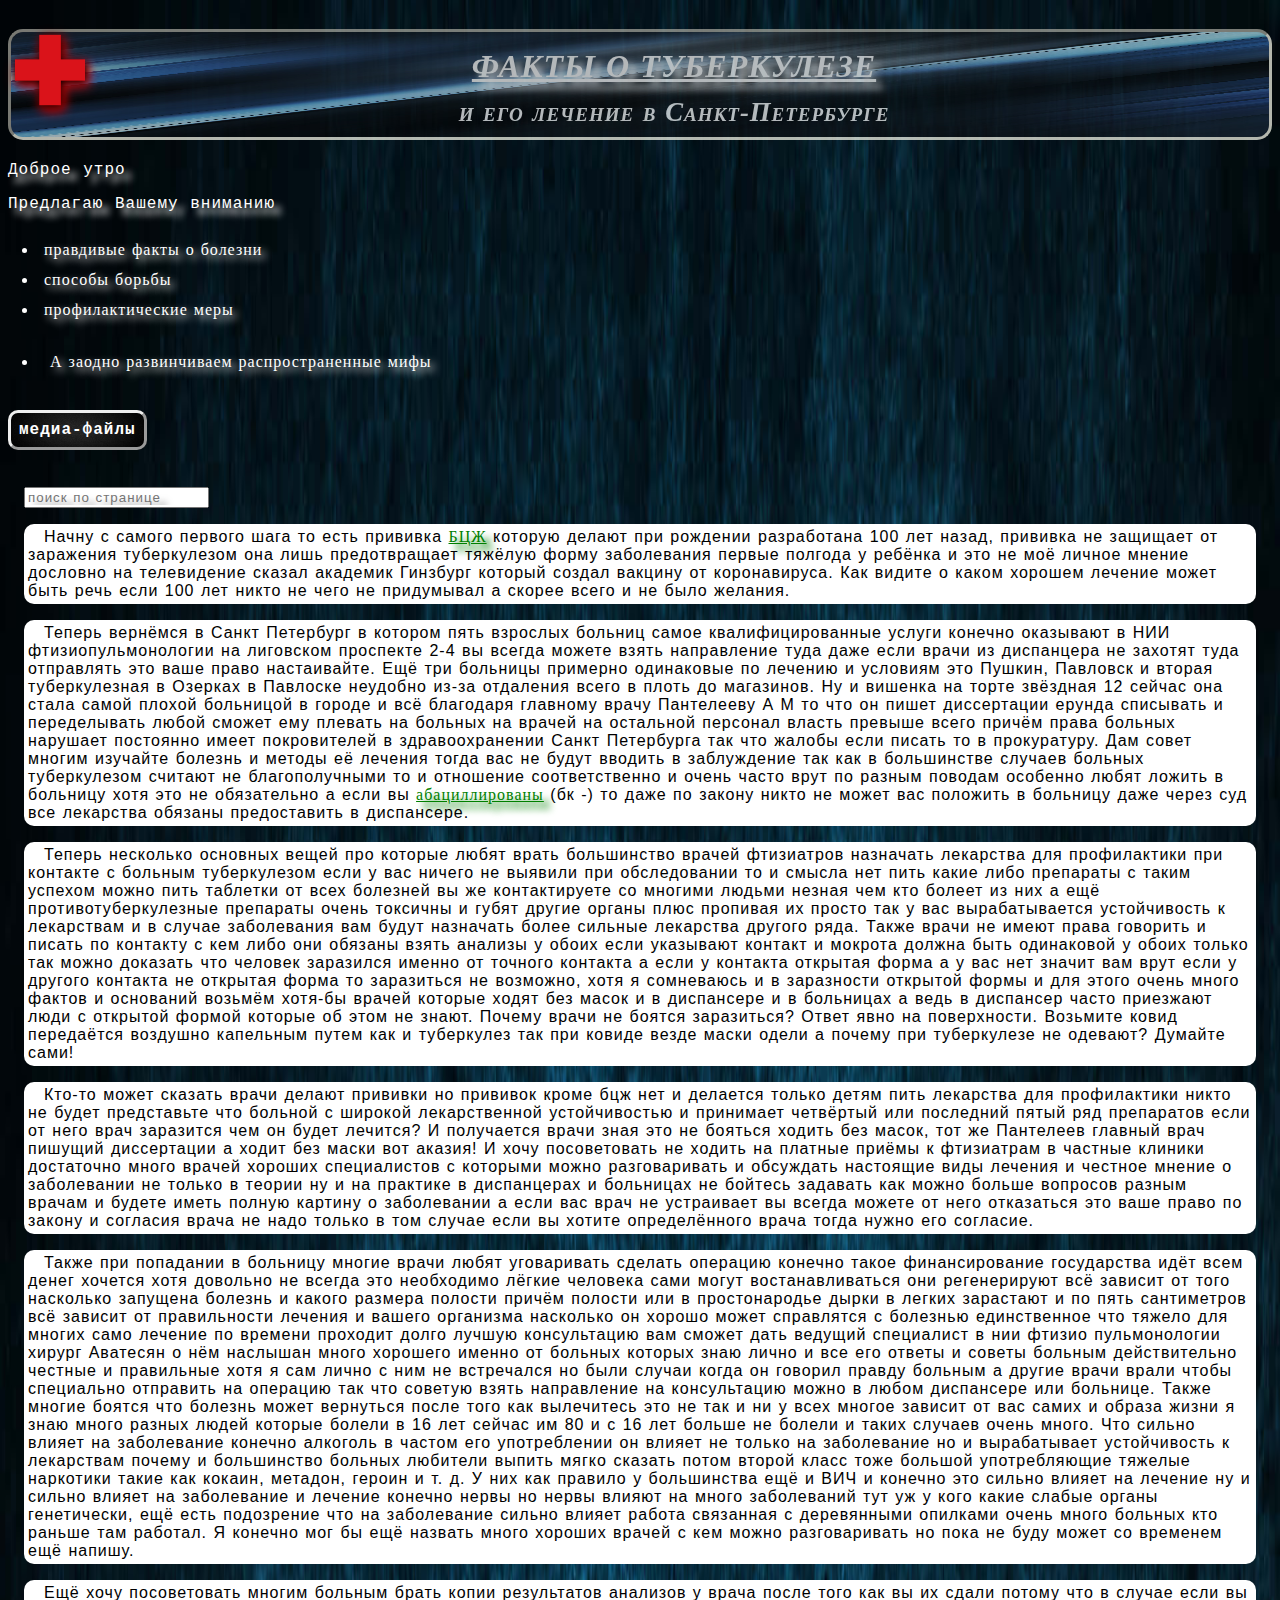
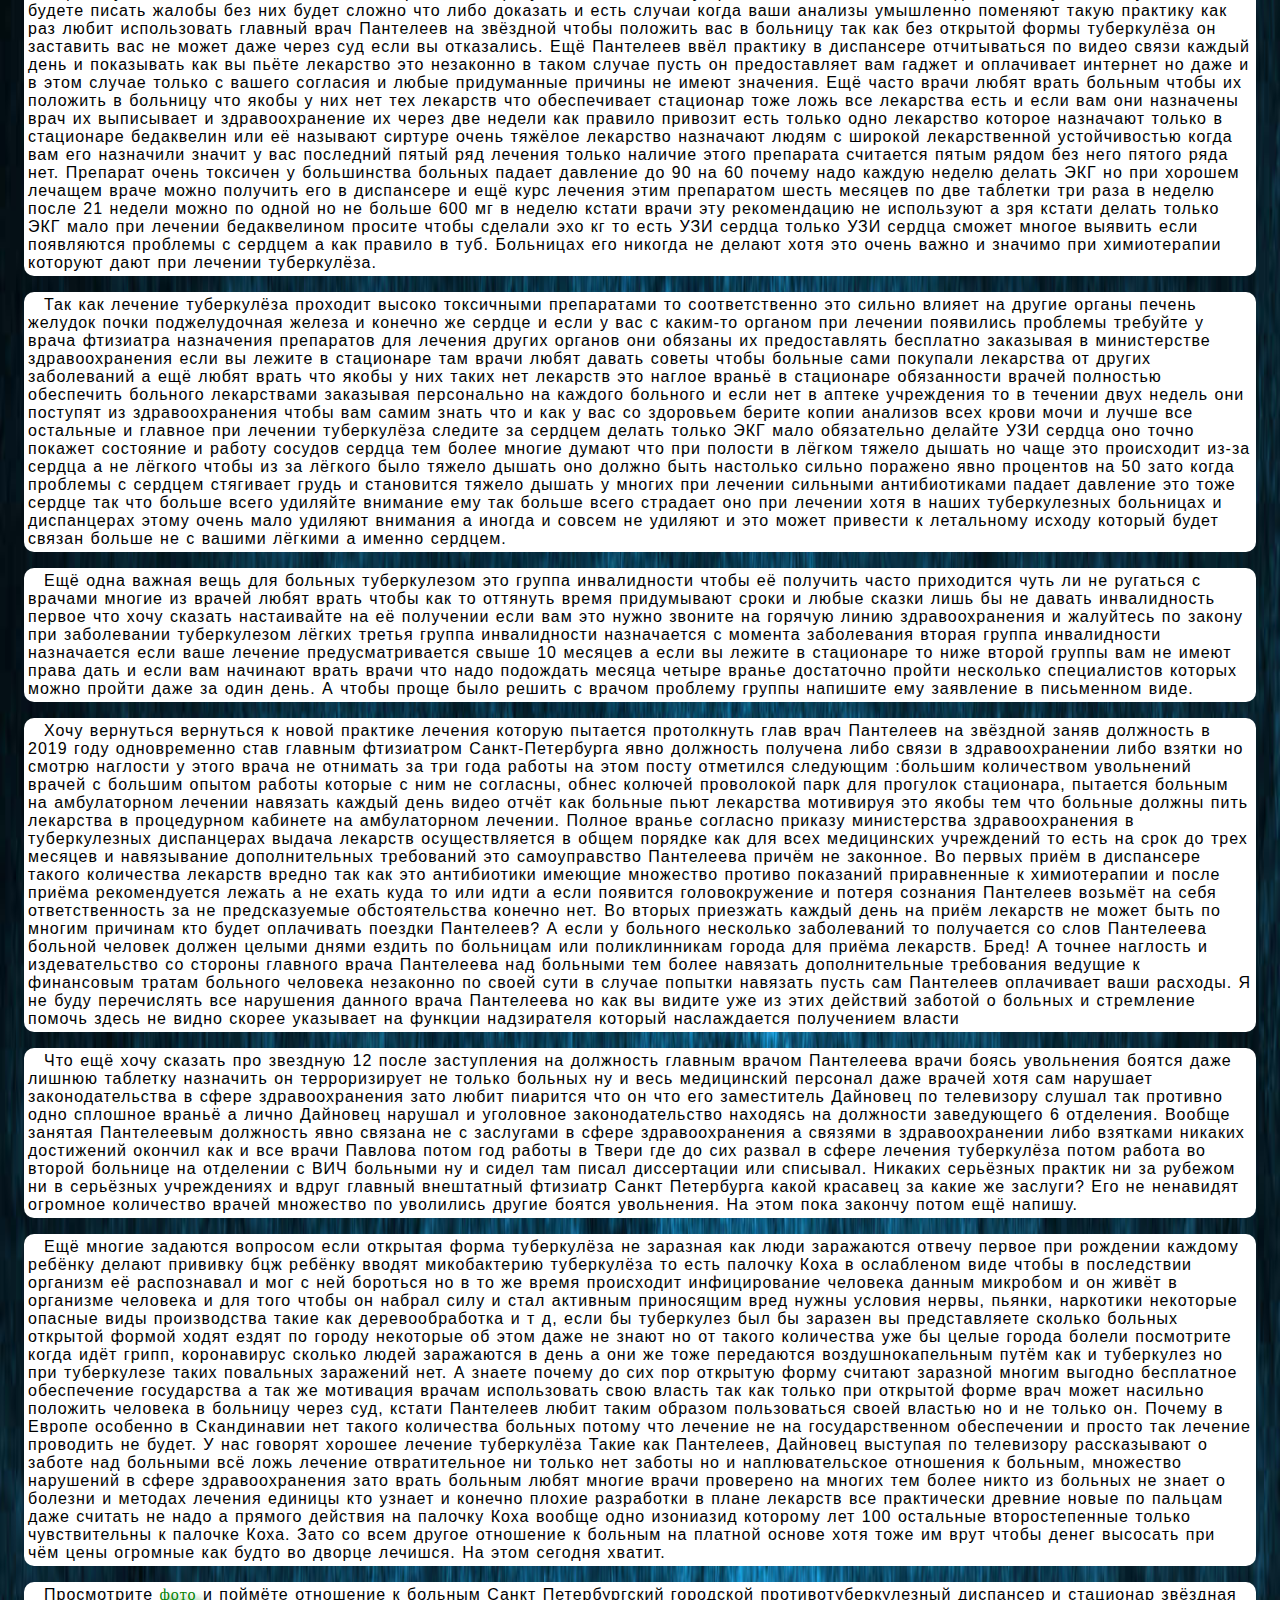
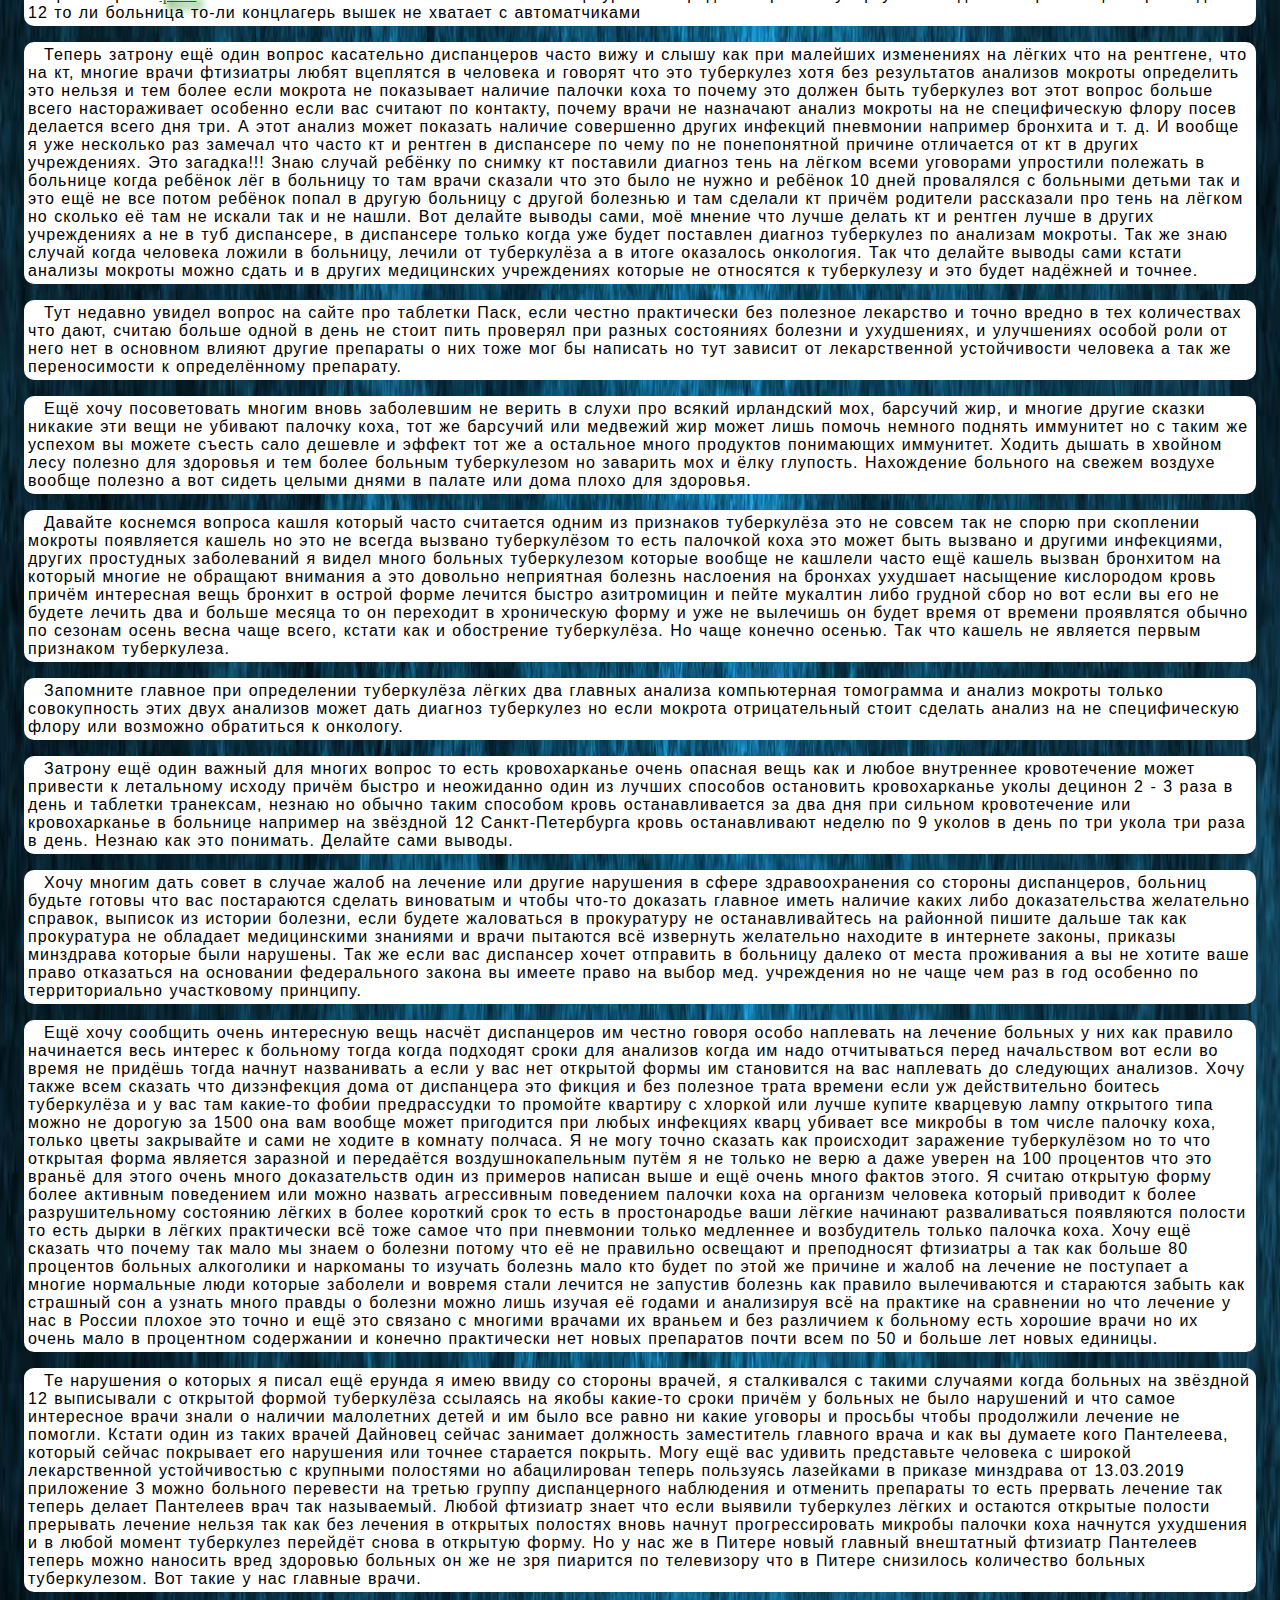
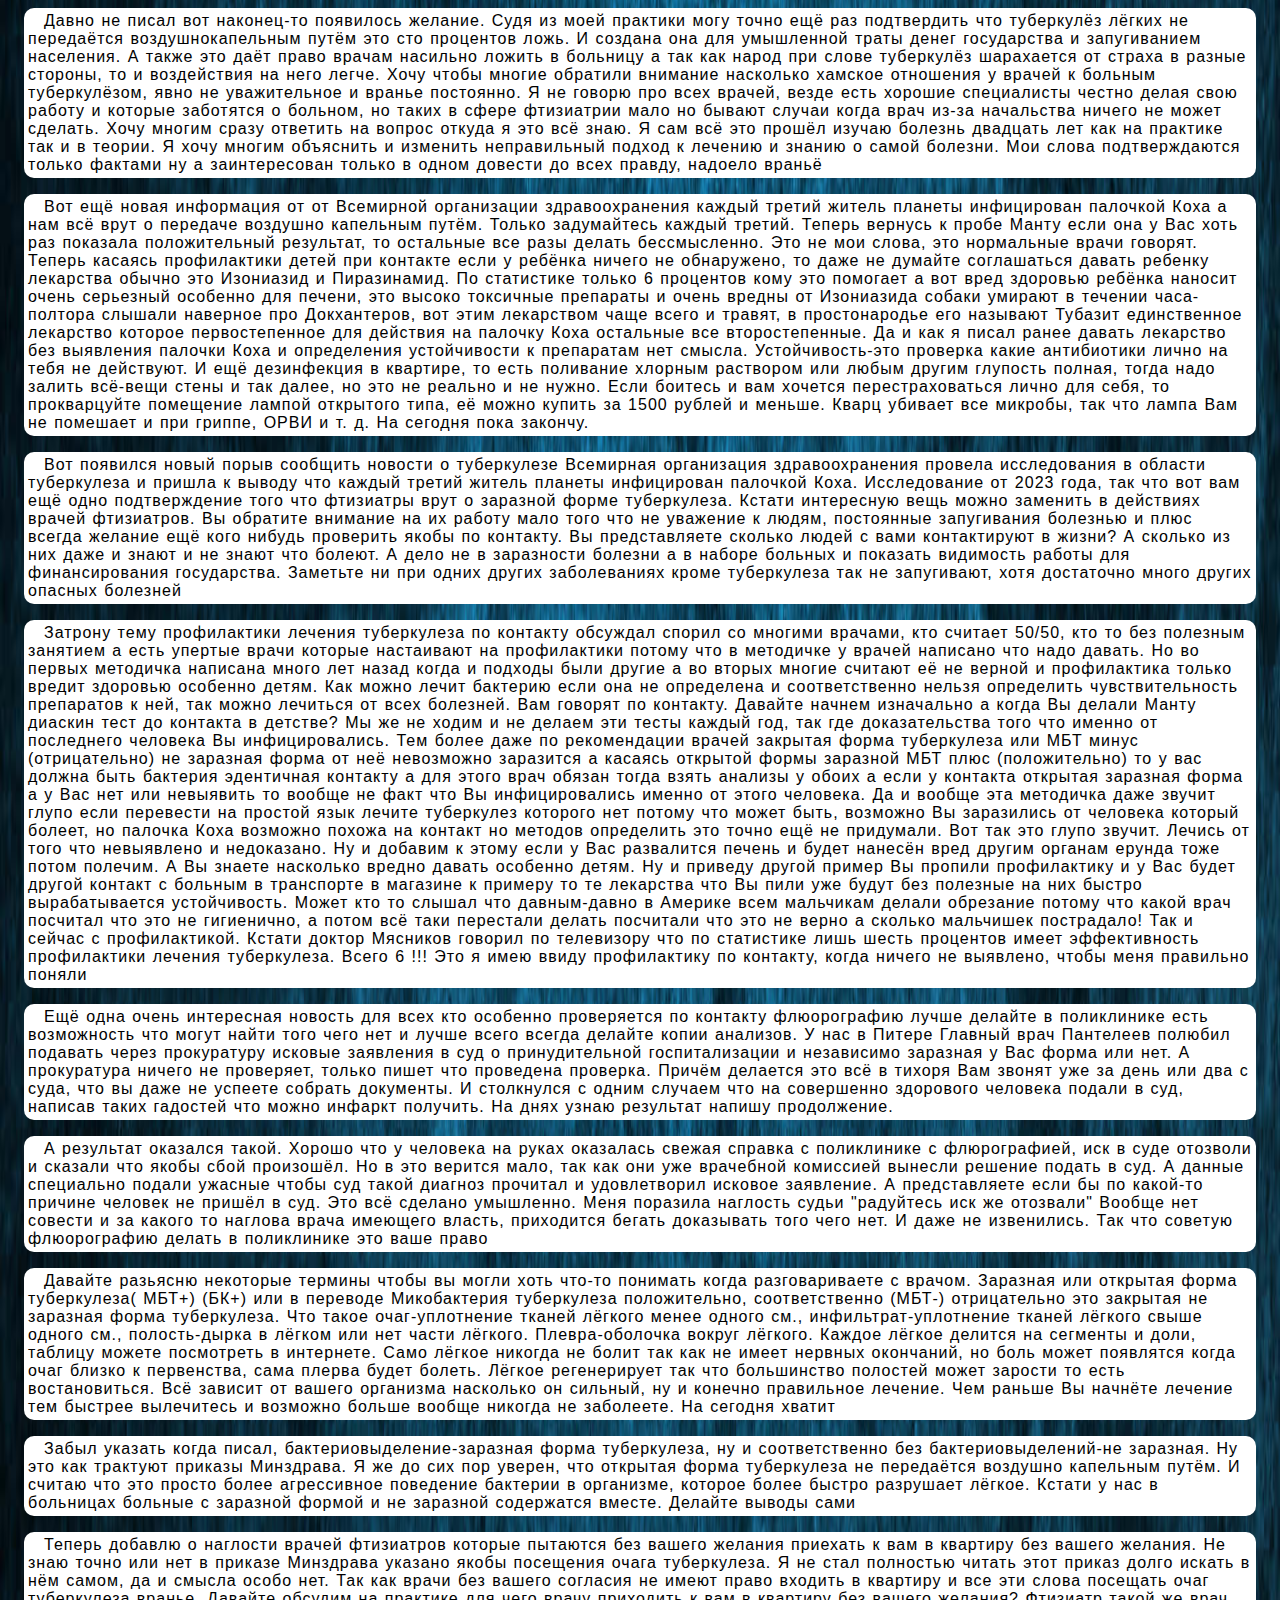
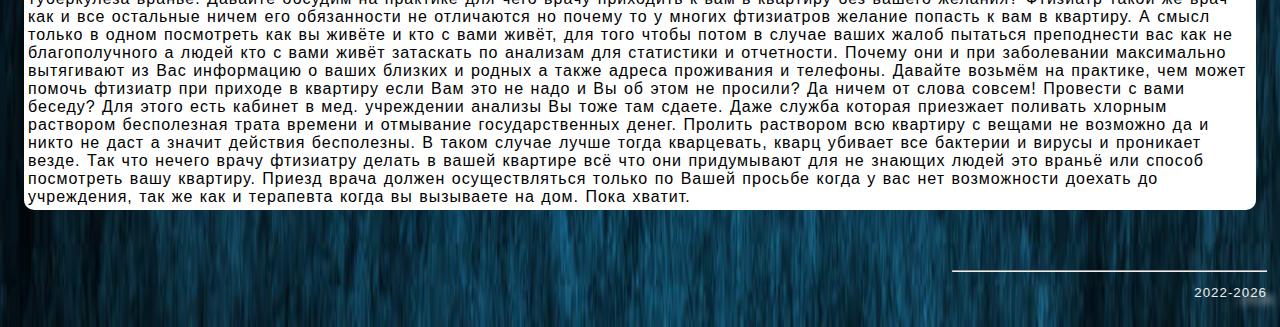
==== index.html @ d7660aae "repack0212" ====
<!DOCTYPE html>
<html lang="ru-RU">
<head>
<meta id= 'theme' name="theme-color" content="#012345" />
<meta charset="UTF-8" />
<meta name="robots" content="all" />
<meta name="viewport" content="width=device-width,initial-scale=1" /> 
<meta name="description" content="СПРАВОЧНЫЕ СВЕДЕНИЯ О ТУБЕРКУЛЕЗЕ" />
<meta name="keywords" content="туберкулез,правда,истина,болезнь,лечение,опыт" />
<link rel="icon" sizes="32x32" href="data:image/png;base64, /9j/2wBDAAEBAQEBAQEBAQEBAQEBAQICAQEBAQMCAgICAwMEBAMDAwMEBAYFBAQFBAMDBQcFBQYGBgYGBAUHBwcGBwYGBgb/2wBDAQEBAQEBAQMCAgMGBAMEBgYGBgYGBgYGBgYGBgYGBgYGBgYGBgYGBgYGBgYGBgYGBgYGBgYGBgYGBgYGBgYGBgb/wAARCAKkBLADAREAAhEBAxEB/8QAFgABAQEAAAAAAAAAAAAAAAAAAAsK/8QAGBABAAMBAAAAAAAAAAAAAAAAABpoqOb/xAAYAQEBAQEBAAAAAAAAAAAAAAAACAoHCf/EABwRAQAABwEAAAAAAAAAAAAAAAAXGWRmo6Tj5P/[base64]/S3PkbaLJzJTF1aPsJP1H9Lc+RtosnMlMXVo+wk/Uf0tz5G2iycyUxdWj7CT9R/S3PkbaLJzJTF1aPsJP1H9Lc+RtosnMlMXVo+wk/Uf0tz5G2iycyUxdWj7CT9R/S3PkbaLJzJTF1aPsJP1H9Lc+RtosnMlMXVo+wk/Uf0tz5G2iycyUxdWj7CT9R/S3PkbaLJzJTF1aPsJP1H9Lc+RtosnMlMXVo+wk/Uf0tz5G2iycyUxdWj7CT9R/S3PkbaLJzJTF1aPsJP1H9Lc+RtosnMlMXVo+wk/Uf0tz5G2iycyUxdWj7CT9R/S3PkbaLJzJTF1aPsJP1H9Lc+RtosnMlMXVo+wk/Uf0tz5G2iycyUxdWj7CT9R/S3PkbaLJzJTF1aPsawHeHjmAAAAAAAAAAAAAAAAAAAAAAAAAAAAAAAAAAAAAAAAAAAAAAAAAAAAAAAAAAAAAAAAAAAAAAAAAAAAAAAAAAAAAAAAAAAAAAAAAAAAAAAAAAAAAAAAAAAAAAAAAAAAAAAAAk/oPbGAAAAAAAAAAAAAAAAAAAFYBeDHOAAAAAAAAAAAAAAAAAAAAAAAAAAAAAAAAAAAAAAAAAAAAAAAAAAAAAAAAAAAAAAAAAAAAAAAAAAAAAAAAAAAAAAAAAAAAAAAAAAAAAAAAAAAAAAAAAAAAAAAAAAAAAAAAAk/oPbGAAAAAAAAAAAAAAAAAAAFYBeDHOAAAAAAAAAAAAAAAAAAAAAAAAAAAAAAAAAAAAAAAAAAAAAAAAAAAAAAAAAAAAAAAAAAAAAAAAAAAAAAAAAAAAAAAAAAAAAAAAAAAAAAAAAAAAAAAAAAAAAAAAAAAAAAAAAk/oPbGAAAAAAAAAAAAAAAAAAAFYBeDHOAAAAAAAAAAAAAAAAAAAAAAAAAAAAAAAAAAAAAAAAAAAAAAAAAAAAAAAAAAAAAAAAAAAAAAAAAAAAAAAAAAAAAAAAAAAAAAAAAAAAAAAAAAAAAAAAAAAAAAAAAAAAAAAAAk/oPbGAAAAAAAAAAAAAAAAAAAFYBeDHOAAAAAAAAAAAAAAAAAAAAAAAAAAAAAAAAAAAAAAAAAAAAAAAAAAAAAAAAAAAAAAAAAAAAAAAAAAAAAAAAAAAAAAAAAAAAAAAAAAAAAAAAAAAAAAAAAAAAAAAAAAAAAAAAAk/oPbGAAAAAAAAAAAAAAAAAAAFYBeDHOAAAAAAAAAAAAAAAAAAAAAAAAAAAAAAAAAAAAAAAAAAAAAAAAAAAAAAAAAAAAAAAAAAAAAAAAAAAAAAAAAAAAAAAAAAAAAAAAAAAAAAAAAAAAAAAAAAAAAAAAAAAAAAAAAk/oPbGAAAAAAAAAAAAAAAAAAAFYBeDHOAAAAAAAAAAAAAAAAAAAAAAAAAAAAAAAAAAAAAAAAAAAAAAAAAAAAAAAAAAAAAAAAAAAAAAAAAAAAAAAAAAAAAAAAAAAAAAAAAAAAAAAAAAAAAAAAAAAAAAAAAAAAAAAAAk/oPbGAAAAAAAAAAAAAAAAAAAFYBeDHOAAAAAAAAAAAAAAAAAAAAAAAAAAAAAAAAAAAAAAAAAAAAAAAAAAAAAAAAAAAAAAAAAAAAAAAAAAAAAAAAAAAAAAAAAAAAAAAAAAAAAAAAAAAAAAAAAAAAAAAAAAAAAAAAAk/oPbGAAAAAAAAAAAAAAAAAAAFYBeDHOAAAAAAAAAAAAAAAAAAAAAAAAAAAAAAAAAAAAAAAAAAAAAAAAAAAAAAAAAAAAAAAAAAAAAAAAAAAAAAAAAAAAAAAAAAAAAAAAAAAAAAAAAAAAAAAAAAAAAAAAAAAAAAAAAk/oPbGAAAAAAAAAAAAAAAAAAAFYBeDHOAAAAAAAAAAAAAAAAAAAAAAAAAAAAAAAAAAAAAAAAAAAAAAAAAAAAAAAAAAAAAAAAAAAAAAAAAAAAAAAAAAAAAAAAAAAAAAAAAAAAAAAAAAAAAAAAAAAAAAAAAAAAAAAAAk/oPbGAAAAAAAAAAAAAAAAAAAFYBeDHOAAAAAAAAAAAAAAAAAAAAAAAAAAAAAAAAAAAAAAAAAAAAAAAAAAAAAAAAAAAAAAAAAAAAAAAAAAAAAAAAAAAAAAAAAAAAAAAAAAAAAAAAAAAAAAAAAAAAAAAAAAAAAAAAAk/oPbGAAAAAAAAAAAAAAAAAAAFYBeDHOAAAAAAAAAAAAAAAAAAAAAAAAAAAAAAAAAAAAAAAAAAAAAAAAAAAAAAAAAAAAAAAAAAAAAAAAAAAAAAAAAAAAAAAAAAAAAAAAAAAAAAAAAAAAAAAAAAAAAAAAAAAAAAAAAk/oPbGAAAAAAAAAAAAAAAAAAAFYBeDHOAAAAAAAAAAAAAAAAAAAAAAAAAAAAAAAAAAAAAAAAAAAAAAAAAAAAAAAAAAAAAAAAAAAAAAAAAAAAAAAAAAAAAAAAAAAAAAAAAAAAAAAAAAAAAAAAAAAAAAAAAAAAAAAAAk/oPbGAAAAAAAAAAAAAAAAAAAFYBeDHOAAAAAAAAAAAAAAAAAAAAAAAAAAAAAAAAAAAAAAAAAAAAAAAAAAAAAAAAAAAAAAAAAAAAAAAAAAAAAAAAAAAAAAAAAAAAAAAAAAAAAAAAAAAAAAAAAAAAAAAAAAAAAAAAAk/oPbGAAAAAAAAAAAAAAAAAAAFYBeDHOAAAAAAAAAAAAAAAAAAAAAAAAAAAAAAAAAAAAAAAAAAAAAAAAAAAAAAAAAAAAAAAAAAAAAAAAAAAAAAAAAAAAAAAAAAAAAAAAAAAAAAAAAAAAAAAAAAAAAAAAAAAAAAAAAk/oPbGAAAAAAAAAAAAAAAAAAAFYBeDHOAAAAAAAAAAAAAAAAAAAAAAAAAAAAAAAAAAAAAAAAAAAAAAAAAAAAAAAAAAAAAAAAAAAAAAAAAAAAAAAAAAAAAAAAAAAAAAAAAAAAAAAAAAAAAAAAAAAAAAAAAAAAAAAAAk/oPbGAAAAAAAAAAAAAAAAAAAFYBeDHOAAAAAAAAAAAAAAAAAAAAAAAAAAAAAAAAAAAAAAAAAAAAAAAAAAAAAAAAAAAAAAAAAAAAAAAAAAAAAAAAAAAAAAAAAAAAAAAAAAAAAAAAAAAAAAAAAAAAAAAAAAAAAAAAAk/oPbGAAAAAAAAAAAAAAAAAAAFYBeDHOAAAAAAAAAAAAAAAAAAAAAAAAAAAAAAAAAAAAAAAAAAAAAAAAAAAAAAAAAAAAAAAAAAAAAAAAAAAAAAAAAAAAAAAAAAAAAAAAAAAAAAAAAAAAAAAAAAAAAAAAAAAAAAAAAk/oPbGAAAAAAAAAAAAAAAAAAAFYBeDHOAAAAAAAAAAAAAAAAAAAAAAAAAAAAAAAAAAAAAAAAAAAAAAAAAAAAAAAAAAAAAAAAAAAAAAAAAAAAAAAAAAAAAAAAAAAAAAAAAAAAAAAAAAAAAAAAAAAAAAAAAAAAAAAAAk/oPbGAAAAAAAAAAAAAAAAAAAFYBeDHOAAAAAAAAAAAAAAAAAAAAAAAAAAAAAAAAAAAAAAAAAAAAAAAAAAAAAAAAAAAAAAAAAAAAAAAAAAAAAAAAAAAAAAAAAAAAAAAAAAAAAAAAAAAAAAAAAAAAAAAAAAAAAAAAAk/oPbGAAAAAAAAAAAAAAAAAAAFYBeDHOAAAAAAAAAAAAAAAAAAAAAAAAAAAAAAAAAAAAAAAAAAAAAAAAAAAAAAAAAAAAAAAAAAAAAAAAAAAAAAAAAAAAAAAAAAAAAAAAAAAAAAAAAAAAAAAAAAAAAAAAAAAAAAAAAk/oPbGAAAAAAAAAAAAAAAAAAAFYBeDHOAAAAAAAAAAAAAAAAAAAAAAAAAAAAAAAAAAAAAAAAAAAAAAAAAAAAAAAAAAAAAAAAAAAAAAAAAAAAAAAAAAAAAAAAAAAAAAAAAAAAAAAAAAAAAAAAAAAAAAAAAAAAAAAAAk/oPbGAAAAAAAAAAAAAAAAAAAFYBeDHOAAAAAAAAAAAAAAAAAAAAAAAAAAAAAAAAAAAAAAAAAAAAAAAAAAAAAAAAAAAAAAAAAAAAAAAAAAAAAAAAAAAAAAAAAAAAAAAAAAAAAAAAAAyfyfqP6W59weNtFk5vYyUxdWj7CT9R/S3PkbaLJzJTF1aPsJP1H9Lc+RtosnMlMXVo+wk/Uf0tz5G2iycyUxdWj7CT9R/S3PkbaLJzJTF1aPsJP1H9Lc+RtosnMlMXVo+wk/Uf0tz5G2iycyUxdWj7CT9R/S3PkbaLJzJTF1aPsJP1H9Lc+RtosnMlMXVo+wk/Uf0tz5G2iycyUxdWj7CT9R/S3PkbaLJzJTF1aPsJP1H9Lc+RtosnMlMXVo+wk/Uf0tz5G2iycyUxdWj7CT9R/S3PkbaLJzJTF1aPsJP1H9Lc+RtosnMlMXVo+wk/Uf0tz5G2iycyUxdWj7CT9R/S3PkbaLJzJTF1aPsJP1H9Lc+RtosnMlMXVo+wk/Uf0tz5G2iycyUxdWj7CT9R/S3PkbaLJzJTF1aPsJP1H9Lc+RtosnMlMXVo+wk/Uf0tz5G2iycyUxdWj7CT9R/S3PkbaLJzJTF1aPsZP3B3sYAAAAAAAAAAAAAAAAAAA1gSfqP6W593iNtFk5vHOUxdWj7CT9R/S3PkbaLJzJTF1aPsJP1H9Lc+RtosnMlMXVo+wk/Uf0tz5G2iycyUxdWj7CT9R/S3PkbaLJzJTF1aPsJP1H9Lc+RtosnMlMXVo+wk/Uf0tz5G2iycyUxdWj7CT9R/S3PkbaLJzJTF1aPsJP1H9Lc+RtosnMlMXVo+wk/Uf0tz5G2iycyUxdWj7CT9R/S3PkbaLJzJTF1aPsJP1H9Lc+RtosnMlMXVo+wk/Uf0tz5G2iycyUxdWj7CT9R/S3PkbaLJzJTF1aPsJP1H9Lc+RtosnMlMXVo+wk/Uf0tz5G2iycyUxdWj7CT9R/S3PkbaLJzJTF1aPsJP1H9Lc+RtosnMlMXVo+wk/Uf0tz5G2iycyUxdWj7CT9R/S3PkbaLJzJTF1aPsJP1H9Lc+RtosnMlMXVo+wk/Uf0tz5G2iycyUxdWj7CT9R/S3PkbaLJzJTF1aPsawHeHjmAAAAAAAAAAAAAAAAAAAAAAAAAAAAAAAAAAAAAAAAAAAAAAAAAAAAAAAAAAAAAAAAAAAAAAAAAAAAAAAAAAAk/oPbGAAAAAAAAAAAAAAAAAAAAAAAAAAAAAAAAAAAAAAAAAAAAAAAAAAAAAAAAAAAAAAAAAFYBeDHOAAAAAAAAAAAAAAAAAAAAAAAAAAAAAAAAAAAAAAAAAAAAAAAAAAAAAAAAAAAAAAAAAAAAAAAAAAAAAAAAAAAk/oPbGAAAAAAAAAAAAAAAAAAAAAAAAAAAAAAAAAAAAAAAAAAAAAAAAAAAAAAAAAAAAAAAAAFYBeDHOAAAAAAAAAAAAAAAAAAAAAAAAAAAAAAAAAAAAAAAAAAAAAAAAAAAAAAAAAAAAAAAAAAAAAAAAAAAAAAAAAAAk/oPbGAAAAAAAAAAAAAAAAAAAAAAAAAAAAAAAAAAAAAAAAAAAAAAAAAAAAAAAAAAAAAAAAAFYBeDHOAAAAAAAAAAAAAAAAAAAAAAAAAAAAAAAAAAAAAAAAAAAAAAAAAAAAAAAAAAAAAAAAAAAAAAAAAAAAAAAAAAAk/oPbGAAAAAAAAAAAAAAAAAAAAAAAAAAAAAAAAAAAAAAAAAAAAAAAAAAAAAAAAAAAAAAAAAFYBeDHOAAAAAAAAAAAAAAAAAAAAAAAAAAAAAAAAAAAAAAAAAAAAAAAAAAAAAAAAAAAAAAAAAAAAAAAAAAAAAAAAAAAk/oPbGAAAAAAAAAAAAAAAAAAAAAAAAAAAAAAAAAAAAAAAAAAAAAAAAAAAAAAAAAAAAAAAAAFYBeDHOAAAAAAAAAAAAAAAAAAAAAAAAAAAAAAAAAAAAAAAAAAAAAAAAAAAAAAAAAAAAAAAAAAAAAAAAAAAAAAAAAAAk/oPbGAAAAAAAAAAAAAAAAAAAAAAAAAAAAAAAAAAAAAAAAAAAAAAAAAAAAAAAAAAAAAAAAAFYBeDHOAAAAAAAAAAAAAAAAAAAAAAAAAAAAAAAAAAAAAAAAAAAAAAAAAAAAAAAAAAAAAAAAAAAAAAAAAAAAAAAAAAAk/oPbGAAAAAAAAAAAAAAAAAAAAAAAAAAAAAAAAAAAAAAAAAAAAAAAAAAAAAAAAAAAAAAAAAFYBeDHOAAAAAAAAAAAAAAAAAAAAAAAAAAAAAAAAAAAAAAAAAAAAAAAAAAAAAAAAAAAAAAAAAAAAAAAAAAAAAAAAAAAk/oPbGAAAAAAAAAAAAAAAAAAAAAAAAAAAAAAAAAAAAAAAAAAAAAAAAAAAAAAAAAAAAAAAAAFYBeDHOAAAAAAAAAAAAAAAAAAAAAAAAAAAAAAAAAAAAAAAAAAAAAAAAAAAAAAAAAAAAAAAAAAAAAAAAAAAAAAAAAAAk/oPbGAAAAAAAAAAAAAAAAAAAAAAAAAAAAAAAAAAAAAAAAAAAAAAAAAAAAAAAAAAAAAAAAAFYBeDHOAAAAAAAAAAAAAAAAAAAAAAAAAAAAAAAAAAAAAAAAAAAAAAAAAAAAAAAAAAAAAAAAAAAAAAAAAAAAAAAAAAAk/oPbGAAAAAAAAAAAAAAAAAAAAAAAAAAAAAAAAAAAAAAAAAAAAAAAAAAAAAAAAAAAAAAAAAFYBeDHOAAAAAAAAAAAAAAAAAAAAAAAAAAAAAAAAAAAAAAAAAAAAAAAAAAAAAAAAAAAAAAAAAAAAAAAAAAAAAAAAAAAk/oPbGAAAAAAAAAAAAAAAAAAAAAAAAAAAAAAAAAAAAAAAAAAAAAAAAAAAAAAAAAAAAAAAAAFYBeDHOAAAAAAAAAAAAAAAAAAAAAAAAAAAAAAAAAAAAAAAAAAAAAAAAAAAAAAAAAAAAAAAAAAAAAAAAAAAAAAAAAAAk/oPbGAAAAAAAAAAAAAAAAAAAAAAAAAAAAAAAAAAAAAAAAAAAAAAAAAAAAAAAAAAAAAAAAAFYBeDHOAAAAAAAAAAAAAAAAAAAAAAAAAAAAAAAAAAAAAAAAAAAAAAAAAAAAAAAAAAAAAAAAAAAAAAAAAAAAAAAAAAAk/oPbGAAAAAAAAAAAAAAAAAAAAAAAAAAAAAAAAAAAAAAAAAAAAAAAAAAAAAAAAAAAAAAAAAFYBeDHOAAAAAAAAAAAAAAAAAAAAAAAAAAAAAAAAAAAAAAAAAAAAAAAAAAAAAAAAAAAAAAAAAAAAAAAAAAAAAAAAAAAk/oPbGAAAAAAAAAAAAAAAAAAAAAAAAAAAAAAAAAAAAAAAAAAAAAAAAAAAAAAAAAAAAAAAAAFYBeDHOAAAAAAAAAAAAAAAAAAAAAAAAAAAAAAAAAAAAAAAAAAAAAAAAAAAAAAAAAAAAAAAAAAAAAAAAAAAAAAAAAAAk/oPbGAAAAAAAAAAAAAAAAAAAAAAAAAAAAAAAAAAAAAAAAAAAAAAAAAAAAAAAAAAAAAAAAAFYBeDHOAAAAAAAAAAAAAAAAAAAAAAAAAAAAAAAAAAAAAAAAAAAAAAAAAAAAAAAAAAAAAAAAAAAAAAAAAAAAAAAAAAAk/oPbGAAAAAAAAAAAAAAAAAAAAAAAAAAAAAAAAAAAAAAAAAAAAAAAAAAAAAAAAAAAAAAAAAFYBeDHOAAAAAAAAAAAAAAAAAAAAAAAAAAAAAAAAAAAAAAAAAAAAAAAAAAAAAAAAAAAAAAAAAAAAAAAAAAAAAAAAAAAk/oPbGAAAAAAAAAAAAAAAAAAAAAAAAAAAAAAAAAAAAAAAAAAAAAAAAAAAAAAAAAAAAAAAAAFYBeDHOAAAAAAAAAAAAAAAAAAAAAAAAAAAAAAAAAAAAAAAAAAAAAAAAAAAAAAAAAAAAAAAAAAAAAAAAAAAAAAAAAAAk/oPbGAAAAAAAAAAAAAAAAAAAAAAAAAAAAAAAAAAAAAAAAAAAAAAAAAAAAAAAAAAAAAAAAAFYBeDHOAAAAAAAAAAAAAAAAAAAAAAAAAAAAAAAAAAAAAAAAAAAAAAAAAAAAAAAAAAAAAAAAAAAAAAAAAAAAAAAAAAAk/[base64]/oPbGAAAAAAAAAAAAAAAAAAAFYBeDHOAAAAAAAAAAAAAAAAAAAAAAAAAAAAAAAAAAAAAAAAAAAAAAAAAAAAAAAAAAAAAAAAAAAAAAAAAAAAAAAAAAAAAAAAAAAAAAAAAAAAAAAAAAAAAAAAAAAAAAAAAAAAAAAAAk/oPbGAAAAAAAAAAAAAAAAAAAFYBeDHOAAAAAAAAAAAAAAAAAAAAAAAAAAAAAAAAAAAAAAAAAAAAAAAAAAAAAAAAAAAAAAAAAAAAAAAAAAAAAAAAAAAAAAAAAAAAAAAAAAAAAAAAAAAAAAAAAAAAAAAAAAAAAAAAAk/oPbGAAAAAAAAAAAAAAAAAAAFYBeDHOAAAAAAAAAAAAAAAAAAAAAAAAAAAAAAAAAAAAAAAAAAAAAAAAAAAAAAAAAAAAAAAAAAAAAAAAAAAAAAAAAAAAAAAAAAAAAAAAAAAAAAAAAAAAAAAAAAAAAAAAAAAAAAAAAk/oPbGAAAAAAAAAAAAAAAAAAAFYBeDHOAAAAAAAAAAAAAAAAAAAAAAAAAAAAAAAAAAAAAAAAAAAAAAAAAAAAAAAAAAAAAAAAAAAAAAAAAAAAAAAAAAAAAAAAAAAAAAAAAAAAAAAAAAAAAAAAAAAAAAAAAAAAAAAAAk/oPbGAAAAAAAAAAAAAAAAAAAFYBeDHOAAAAAAAAAAAAAAAAAAAAAAAAAAAAAAAAAAAAAAAAAAAAAAAAAAAAAAAAAAAAAAAAAAAAAAAAAAAAAAAAAAAAAAAAAAAAAAAAAAAAAAAAAAAAAAAAAAAAAAAAAAAAAAAAAk/oPbGAAAAAAAAAAAAAAAAAAAFYBeDHOAAAAAAAAAAAAAAAAAAAAAAAAAAAAAAAAAAAAAAAAAAAAAAAAAAAAAAAAAAAAAAAAAAAAAAAAAAAAAAAAAAAAAAAAAAAAAAAAAAAAAAAAAAAAAAAAAAAAAAAAAAAAAAAAAk/oPbGAAAAAAAAAAAAAAAAAAAFYBeDHOAAAAAAAAAAAAAAAAAAAAAAAAAAAAAAAAAAAAAAAAAAAAAAAAAAAAAAAAAAAAAAAAAAAAAAAAAAAAAAAAAAAAAAAAAAAAAAAAAAAAAAAAAAAAAAAAAAAAAAAAAAAAAAAAAk/oPbGAAAAAAAAAAAAAAAAAAAFYBeDHOAAAAAAAAAAAAAAAAAAAAAAAAAAAAAAAAAAAAAAAAAAAAAAAAAAAAAAAAAAAAAAAAAAAAAAAAAAAAAAAAAAAAAAAAAAAAAAAAAAAAAAAAAAAAAAAAAAAAAAAAAAAAAAAAAk/oPbGAAAAAAAAAAAAAAAAAAAFYBeDHOAAAAAAAAAAAAAAAAAAAAAAAAAAAAAAAAAAAAAAAAAAAAAAAAAAAAAAAAAAAAAAAAAAAAAAAAAAAAAAAAAAAAAAAAAAAAAAAAAAAAAAAAAAAAAAAAAAAAAAAAAAAAAAAAAk/oPbGAAAAAAAAAAAAAAAAAAAFYBeDHOAAAAAAAAAAAAAAAAAAAAAAAAAAAAAAAAAAAAAAAAAAAAAAAAAAAAAAAAAAAAAAAAAAAAAAAAAAAAAAAAAAAAAAAAAAAAAAAAAAAAAAAAAAAAAAAAAAAAAAAAAAAAAAAAAk/oPbGAAAAAAAAAAAAAAAAAAAFYBeDHOAAAAAAAAAAAAAAAAAAAAAAAAAAAAAAAAAAAAAAAAAAAAAAAAAAAAAAAAAAAAAAAAAAAAAAAAAAAAAAAAAAAAAAAAAAAAAAAAAAAAAAAAAAAAAAAAAAAAAAAAAAAAAAAAAk/oPbGAAAAAAAAAAAAAAAAAAAFYBeDHOAAAAAAAAAAAAAAAAAAAAAAAAAAAAAAAAAAAAAAAAAAAAAAAAAAAAAAAAAAAAAAAAAAAAAAAAAAAAAAAAAAAAAAAAAAAAAAAAAAAAAAAAAAAAAAAAAAAAAAAAAAAAAAAAAk/oPbGAAAAAAAAAAAAAAAAAAAFYBeDHOAAAAAAAAAAAAAAAAAAAAAAAAAAAAAAAAAAAAAAAAAAAAAAAAAAAAAAAAAAAAAAAAAAAAAAAAAAAAAAAAAAAAAAAAAAAAAAAAAAAAAAAAAAAAAAAAAAAAAAAAAAAAAAAAAk/oPbGAAAAAAAAAAAAAAAAAAAFYBeDHOAAAAAAAAAAAAAAAAAAAAAAAAAAAAAAAAAAAAAAAAAAAAAAAAAAAAAAAAAAAAAAAAAAAAAAAAAAAAAAAAAAAAAAAAAAAAAAAAAAAAAAAAAAAAAAAAAAAAAAAAAAAAAAAAAk/oPbGAAAAAAAAAAAAAAAAAAAFYBeDHOAAAAAAAAAAAAAAAAAAAAAAAAAAAAAAAAAAAAAAAAAAAAAAAAAAAAAAAAAAAAAAAAAAAAAAAAAAAAAAAAAAAAAAAAAAAAAAAAAAAAAAAAAAAAAAAAAAAAAAAAAAAAAAAAAk/oPbGAAAAAAAAAAAAAAAAAAAFYBeDHOAAAAAAAAAAAAAAAAAAAAAAAAAAAAAAAAAAAAAAAAAAAAAAAAAAAAAAAAAAAAAAAAAAAAAAAAAAAAAAAAAAAAAAAAAAAAAAAAAAAAAAAAAAAAAAAAAAAAAAAAAAAAAAAAAk/oPbGAAAAAAAAAAAAAAAAAAAFYBeDHOAAAAAAAAAAAAAAAAAAAAAAAAAAAAAAAAAAAAAAAAAAAAAAAAAAAAAAAAAAAAAAAAAAAAAAAAAAAAAAAAAAAAAAAAAAAAAAAAAAAAAAAAAAAAAAAAAAAAAAAAAAAAAAAAAk/oPbGAAAAAAAAAAAAAAAAAAAFYBeDHOAAAAAAAAAAAAAAAAAAAAAAAAAAAAAAAAAAAAAAAAAAAAAAAAAAAAAAAAAAAAAAAAAAAAAAAAAAAAAAAAAAAAAAAAAAAAAAAAAAAAAAAAAAAAAAAAAAAAAAAAAAAAAAAAAk/oPbGAAAAAAAAAAAAAAAAAAAFYBeDHOAAAAAAAAAAAAAAAAAAAAAAAAAAAAAAAAAAAAAAAAAAAAAAAAAAAAAAAAAAAAAAAAAAAAAAAAAAAAAAAAAAAAAAAAAAAAAAAAAAAAAAAAAAAAAAAAAAAAAAAAAAAAAAAAAk/oPbGAAAAAAAAAAAAAAAAAAAFYBeDHOAAAAAAAAAAAAAAAAAAAAAAAAAAAAAAAAAAAAAAAAAAAAAAAAAAAAAAAAAAAAAAAAAAAAAAAAAAAAAAAAAAAAAAAAAAAAAAAAAAAAAAAAAAAAAAAAAAAAAAAAAAAAAAAAAk/oPbGAAAAAAAAAAAAAAAAAAAFYBeDHOAAAAAAAAAAAAAAAAAAAAAAAAAAAAAAAAAAAAAAAAAAAAAAAAAAAAAAAAAAAAAAAAAAAAAAAAAAAAAAAAAAAAAAAAAAAAAAAAAAAAAAAAAAAAAAAAAAAAAAAAAAAAAAAAAk/[base64]//9k" />
<meta name = "author" content = "AlexZwerb" />
<meta property = "og:title" content = "ВСЯ ПРАВДА О ТУБЕРКУЛЕЗЕ" />
<meta property = "og:description" content = "СПРАВОЧНЫЕ СВЕДЕНИЯ О ТУБЕРКУЛЕЗЕ" />
<meta property = "og:image" content = "data:image/png;base64, /9j/2wBDAAEBAQEBAQEBAQEBAQEBAQICAQEBAQMCAgICAwMEBAMDAwMEBAYFBAQFBAMDBQcFBQYGBgYGBAUHBwcGBwYGBgb/2wBDAQEBAQEBAQMCAgMGBAMEBgYGBgYGBgYGBgYGBgYGBgYGBgYGBgYGBgYGBgYGBgYGBgYGBgYGBgYGBgYGBgYGBgb/wAARCAKkBLADAREAAhEBAxEB/8QAFgABAQEAAAAAAAAAAAAAAAAAAAsK/8QAGBABAAMBAAAAAAAAAAAAAAAAABpoqOb/xAAYAQEBAQEBAAAAAAAAAAAAAAAACAoHCf/EABwRAQAABwEAAAAAAAAAAAAAAAAXGWRmo6Tj5P/[base64]/S3PkbaLJzJTF1aPsJP1H9Lc+RtosnMlMXVo+wk/Uf0tz5G2iycyUxdWj7CT9R/S3PkbaLJzJTF1aPsJP1H9Lc+RtosnMlMXVo+wk/Uf0tz5G2iycyUxdWj7CT9R/S3PkbaLJzJTF1aPsJP1H9Lc+RtosnMlMXVo+wk/Uf0tz5G2iycyUxdWj7CT9R/S3PkbaLJzJTF1aPsJP1H9Lc+RtosnMlMXVo+wk/Uf0tz5G2iycyUxdWj7CT9R/S3PkbaLJzJTF1aPsJP1H9Lc+RtosnMlMXVo+wk/Uf0tz5G2iycyUxdWj7CT9R/S3PkbaLJzJTF1aPsJP1H9Lc+RtosnMlMXVo+wk/Uf0tz5G2iycyUxdWj7CT9R/S3PkbaLJzJTF1aPsawHeHjmAAAAAAAAAAAAAAAAAAAAAAAAAAAAAAAAAAAAAAAAAAAAAAAAAAAAAAAAAAAAAAAAAAAAAAAAAAAAAAAAAAAAAAAAAAAAAAAAAAAAAAAAAAAAAAAAAAAAAAAAAAAAAAAAAk/oPbGAAAAAAAAAAAAAAAAAAAFYBeDHOAAAAAAAAAAAAAAAAAAAAAAAAAAAAAAAAAAAAAAAAAAAAAAAAAAAAAAAAAAAAAAAAAAAAAAAAAAAAAAAAAAAAAAAAAAAAAAAAAAAAAAAAAAAAAAAAAAAAAAAAAAAAAAAAAk/oPbGAAAAAAAAAAAAAAAAAAAFYBeDHOAAAAAAAAAAAAAAAAAAAAAAAAAAAAAAAAAAAAAAAAAAAAAAAAAAAAAAAAAAAAAAAAAAAAAAAAAAAAAAAAAAAAAAAAAAAAAAAAAAAAAAAAAAAAAAAAAAAAAAAAAAAAAAAAAk/oPbGAAAAAAAAAAAAAAAAAAAFYBeDHOAAAAAAAAAAAAAAAAAAAAAAAAAAAAAAAAAAAAAAAAAAAAAAAAAAAAAAAAAAAAAAAAAAAAAAAAAAAAAAAAAAAAAAAAAAAAAAAAAAAAAAAAAAAAAAAAAAAAAAAAAAAAAAAAAk/oPbGAAAAAAAAAAAAAAAAAAAFYBeDHOAAAAAAAAAAAAAAAAAAAAAAAAAAAAAAAAAAAAAAAAAAAAAAAAAAAAAAAAAAAAAAAAAAAAAAAAAAAAAAAAAAAAAAAAAAAAAAAAAAAAAAAAAAAAAAAAAAAAAAAAAAAAAAAAAk/oPbGAAAAAAAAAAAAAAAAAAAFYBeDHOAAAAAAAAAAAAAAAAAAAAAAAAAAAAAAAAAAAAAAAAAAAAAAAAAAAAAAAAAAAAAAAAAAAAAAAAAAAAAAAAAAAAAAAAAAAAAAAAAAAAAAAAAAAAAAAAAAAAAAAAAAAAAAAAAk/oPbGAAAAAAAAAAAAAAAAAAAFYBeDHOAAAAAAAAAAAAAAAAAAAAAAAAAAAAAAAAAAAAAAAAAAAAAAAAAAAAAAAAAAAAAAAAAAAAAAAAAAAAAAAAAAAAAAAAAAAAAAAAAAAAAAAAAAAAAAAAAAAAAAAAAAAAAAAAAk/oPbGAAAAAAAAAAAAAAAAAAAFYBeDHOAAAAAAAAAAAAAAAAAAAAAAAAAAAAAAAAAAAAAAAAAAAAAAAAAAAAAAAAAAAAAAAAAAAAAAAAAAAAAAAAAAAAAAAAAAAAAAAAAAAAAAAAAAAAAAAAAAAAAAAAAAAAAAAAAk/oPbGAAAAAAAAAAAAAAAAAAAFYBeDHOAAAAAAAAAAAAAAAAAAAAAAAAAAAAAAAAAAAAAAAAAAAAAAAAAAAAAAAAAAAAAAAAAAAAAAAAAAAAAAAAAAAAAAAAAAAAAAAAAAAAAAAAAAAAAAAAAAAAAAAAAAAAAAAAAk/oPbGAAAAAAAAAAAAAAAAAAAFYBeDHOAAAAAAAAAAAAAAAAAAAAAAAAAAAAAAAAAAAAAAAAAAAAAAAAAAAAAAAAAAAAAAAAAAAAAAAAAAAAAAAAAAAAAAAAAAAAAAAAAAAAAAAAAAAAAAAAAAAAAAAAAAAAAAAAAk/oPbGAAAAAAAAAAAAAAAAAAAFYBeDHOAAAAAAAAAAAAAAAAAAAAAAAAAAAAAAAAAAAAAAAAAAAAAAAAAAAAAAAAAAAAAAAAAAAAAAAAAAAAAAAAAAAAAAAAAAAAAAAAAAAAAAAAAAAAAAAAAAAAAAAAAAAAAAAAAk/oPbGAAAAAAAAAAAAAAAAAAAFYBeDHOAAAAAAAAAAAAAAAAAAAAAAAAAAAAAAAAAAAAAAAAAAAAAAAAAAAAAAAAAAAAAAAAAAAAAAAAAAAAAAAAAAAAAAAAAAAAAAAAAAAAAAAAAAAAAAAAAAAAAAAAAAAAAAAAAk/oPbGAAAAAAAAAAAAAAAAAAAFYBeDHOAAAAAAAAAAAAAAAAAAAAAAAAAAAAAAAAAAAAAAAAAAAAAAAAAAAAAAAAAAAAAAAAAAAAAAAAAAAAAAAAAAAAAAAAAAAAAAAAAAAAAAAAAAAAAAAAAAAAAAAAAAAAAAAAAk/oPbGAAAAAAAAAAAAAAAAAAAFYBeDHOAAAAAAAAAAAAAAAAAAAAAAAAAAAAAAAAAAAAAAAAAAAAAAAAAAAAAAAAAAAAAAAAAAAAAAAAAAAAAAAAAAAAAAAAAAAAAAAAAAAAAAAAAAAAAAAAAAAAAAAAAAAAAAAAAk/oPbGAAAAAAAAAAAAAAAAAAAFYBeDHOAAAAAAAAAAAAAAAAAAAAAAAAAAAAAAAAAAAAAAAAAAAAAAAAAAAAAAAAAAAAAAAAAAAAAAAAAAAAAAAAAAAAAAAAAAAAAAAAAAAAAAAAAAAAAAAAAAAAAAAAAAAAAAAAAk/oPbGAAAAAAAAAAAAAAAAAAAFYBeDHOAAAAAAAAAAAAAAAAAAAAAAAAAAAAAAAAAAAAAAAAAAAAAAAAAAAAAAAAAAAAAAAAAAAAAAAAAAAAAAAAAAAAAAAAAAAAAAAAAAAAAAAAAAAAAAAAAAAAAAAAAAAAAAAAAk/oPbGAAAAAAAAAAAAAAAAAAAFYBeDHOAAAAAAAAAAAAAAAAAAAAAAAAAAAAAAAAAAAAAAAAAAAAAAAAAAAAAAAAAAAAAAAAAAAAAAAAAAAAAAAAAAAAAAAAAAAAAAAAAAAAAAAAAAAAAAAAAAAAAAAAAAAAAAAAAk/oPbGAAAAAAAAAAAAAAAAAAAFYBeDHOAAAAAAAAAAAAAAAAAAAAAAAAAAAAAAAAAAAAAAAAAAAAAAAAAAAAAAAAAAAAAAAAAAAAAAAAAAAAAAAAAAAAAAAAAAAAAAAAAAAAAAAAAAAAAAAAAAAAAAAAAAAAAAAAAk/oPbGAAAAAAAAAAAAAAAAAAAFYBeDHOAAAAAAAAAAAAAAAAAAAAAAAAAAAAAAAAAAAAAAAAAAAAAAAAAAAAAAAAAAAAAAAAAAAAAAAAAAAAAAAAAAAAAAAAAAAAAAAAAAAAAAAAAAAAAAAAAAAAAAAAAAAAAAAAAk/oPbGAAAAAAAAAAAAAAAAAAAFYBeDHOAAAAAAAAAAAAAAAAAAAAAAAAAAAAAAAAAAAAAAAAAAAAAAAAAAAAAAAAAAAAAAAAAAAAAAAAAAAAAAAAAAAAAAAAAAAAAAAAAAAAAAAAAAAAAAAAAAAAAAAAAAAAAAAAAk/oPbGAAAAAAAAAAAAAAAAAAAFYBeDHOAAAAAAAAAAAAAAAAAAAAAAAAAAAAAAAAAAAAAAAAAAAAAAAAAAAAAAAAAAAAAAAAAAAAAAAAAAAAAAAAAAAAAAAAAAAAAAAAAAAAAAAAAAAAAAAAAAAAAAAAAAAAAAAAAk/oPbGAAAAAAAAAAAAAAAAAAAFYBeDHOAAAAAAAAAAAAAAAAAAAAAAAAAAAAAAAAAAAAAAAAAAAAAAAAAAAAAAAAAAAAAAAAAAAAAAAAAAAAAAAAAAAAAAAAAAAAAAAAAAAAAAAAAAAAAAAAAAAAAAAAAAAAAAAAAk/oPbGAAAAAAAAAAAAAAAAAAAFYBeDHOAAAAAAAAAAAAAAAAAAAAAAAAAAAAAAAAAAAAAAAAAAAAAAAAAAAAAAAAAAAAAAAAAAAAAAAAAAAAAAAAAAAAAAAAAAAAAAAAAAAAAAAAAAyfyfqP6W59weNtFk5vYyUxdWj7CT9R/S3PkbaLJzJTF1aPsJP1H9Lc+RtosnMlMXVo+wk/Uf0tz5G2iycyUxdWj7CT9R/S3PkbaLJzJTF1aPsJP1H9Lc+RtosnMlMXVo+wk/Uf0tz5G2iycyUxdWj7CT9R/S3PkbaLJzJTF1aPsJP1H9Lc+RtosnMlMXVo+wk/Uf0tz5G2iycyUxdWj7CT9R/S3PkbaLJzJTF1aPsJP1H9Lc+RtosnMlMXVo+wk/Uf0tz5G2iycyUxdWj7CT9R/S3PkbaLJzJTF1aPsJP1H9Lc+RtosnMlMXVo+wk/Uf0tz5G2iycyUxdWj7CT9R/S3PkbaLJzJTF1aPsJP1H9Lc+RtosnMlMXVo+wk/Uf0tz5G2iycyUxdWj7CT9R/S3PkbaLJzJTF1aPsJP1H9Lc+RtosnMlMXVo+wk/Uf0tz5G2iycyUxdWj7CT9R/S3PkbaLJzJTF1aPsZP3B3sYAAAAAAAAAAAAAAAAAAA1gSfqP6W593iNtFk5vHOUxdWj7CT9R/S3PkbaLJzJTF1aPsJP1H9Lc+RtosnMlMXVo+wk/Uf0tz5G2iycyUxdWj7CT9R/S3PkbaLJzJTF1aPsJP1H9Lc+RtosnMlMXVo+wk/Uf0tz5G2iycyUxdWj7CT9R/S3PkbaLJzJTF1aPsJP1H9Lc+RtosnMlMXVo+wk/Uf0tz5G2iycyUxdWj7CT9R/S3PkbaLJzJTF1aPsJP1H9Lc+RtosnMlMXVo+wk/Uf0tz5G2iycyUxdWj7CT9R/S3PkbaLJzJTF1aPsJP1H9Lc+RtosnMlMXVo+wk/Uf0tz5G2iycyUxdWj7CT9R/S3PkbaLJzJTF1aPsJP1H9Lc+RtosnMlMXVo+wk/Uf0tz5G2iycyUxdWj7CT9R/S3PkbaLJzJTF1aPsJP1H9Lc+RtosnMlMXVo+wk/Uf0tz5G2iycyUxdWj7CT9R/S3PkbaLJzJTF1aPsawHeHjmAAAAAAAAAAAAAAAAAAAAAAAAAAAAAAAAAAAAAAAAAAAAAAAAAAAAAAAAAAAAAAAAAAAAAAAAAAAAAAAAAAAk/oPbGAAAAAAAAAAAAAAAAAAAAAAAAAAAAAAAAAAAAAAAAAAAAAAAAAAAAAAAAAAAAAAAAAFYBeDHOAAAAAAAAAAAAAAAAAAAAAAAAAAAAAAAAAAAAAAAAAAAAAAAAAAAAAAAAAAAAAAAAAAAAAAAAAAAAAAAAAAAk/oPbGAAAAAAAAAAAAAAAAAAAAAAAAAAAAAAAAAAAAAAAAAAAAAAAAAAAAAAAAAAAAAAAAAFYBeDHOAAAAAAAAAAAAAAAAAAAAAAAAAAAAAAAAAAAAAAAAAAAAAAAAAAAAAAAAAAAAAAAAAAAAAAAAAAAAAAAAAAAk/oPbGAAAAAAAAAAAAAAAAAAAAAAAAAAAAAAAAAAAAAAAAAAAAAAAAAAAAAAAAAAAAAAAAAFYBeDHOAAAAAAAAAAAAAAAAAAAAAAAAAAAAAAAAAAAAAAAAAAAAAAAAAAAAAAAAAAAAAAAAAAAAAAAAAAAAAAAAAAAk/oPbGAAAAAAAAAAAAAAAAAAAAAAAAAAAAAAAAAAAAAAAAAAAAAAAAAAAAAAAAAAAAAAAAAFYBeDHOAAAAAAAAAAAAAAAAAAAAAAAAAAAAAAAAAAAAAAAAAAAAAAAAAAAAAAAAAAAAAAAAAAAAAAAAAAAAAAAAAAAk/oPbGAAAAAAAAAAAAAAAAAAAAAAAAAAAAAAAAAAAAAAAAAAAAAAAAAAAAAAAAAAAAAAAAAFYBeDHOAAAAAAAAAAAAAAAAAAAAAAAAAAAAAAAAAAAAAAAAAAAAAAAAAAAAAAAAAAAAAAAAAAAAAAAAAAAAAAAAAAAk/oPbGAAAAAAAAAAAAAAAAAAAAAAAAAAAAAAAAAAAAAAAAAAAAAAAAAAAAAAAAAAAAAAAAAFYBeDHOAAAAAAAAAAAAAAAAAAAAAAAAAAAAAAAAAAAAAAAAAAAAAAAAAAAAAAAAAAAAAAAAAAAAAAAAAAAAAAAAAAAk/oPbGAAAAAAAAAAAAAAAAAAAAAAAAAAAAAAAAAAAAAAAAAAAAAAAAAAAAAAAAAAAAAAAAAFYBeDHOAAAAAAAAAAAAAAAAAAAAAAAAAAAAAAAAAAAAAAAAAAAAAAAAAAAAAAAAAAAAAAAAAAAAAAAAAAAAAAAAAAAk/oPbGAAAAAAAAAAAAAAAAAAAAAAAAAAAAAAAAAAAAAAAAAAAAAAAAAAAAAAAAAAAAAAAAAFYBeDHOAAAAAAAAAAAAAAAAAAAAAAAAAAAAAAAAAAAAAAAAAAAAAAAAAAAAAAAAAAAAAAAAAAAAAAAAAAAAAAAAAAAk/oPbGAAAAAAAAAAAAAAAAAAAAAAAAAAAAAAAAAAAAAAAAAAAAAAAAAAAAAAAAAAAAAAAAAFYBeDHOAAAAAAAAAAAAAAAAAAAAAAAAAAAAAAAAAAAAAAAAAAAAAAAAAAAAAAAAAAAAAAAAAAAAAAAAAAAAAAAAAAAk/oPbGAAAAAAAAAAAAAAAAAAAAAAAAAAAAAAAAAAAAAAAAAAAAAAAAAAAAAAAAAAAAAAAAAFYBeDHOAAAAAAAAAAAAAAAAAAAAAAAAAAAAAAAAAAAAAAAAAAAAAAAAAAAAAAAAAAAAAAAAAAAAAAAAAAAAAAAAAAAk/oPbGAAAAAAAAAAAAAAAAAAAAAAAAAAAAAAAAAAAAAAAAAAAAAAAAAAAAAAAAAAAAAAAAAFYBeDHOAAAAAAAAAAAAAAAAAAAAAAAAAAAAAAAAAAAAAAAAAAAAAAAAAAAAAAAAAAAAAAAAAAAAAAAAAAAAAAAAAAAk/oPbGAAAAAAAAAAAAAAAAAAAAAAAAAAAAAAAAAAAAAAAAAAAAAAAAAAAAAAAAAAAAAAAAAFYBeDHOAAAAAAAAAAAAAAAAAAAAAAAAAAAAAAAAAAAAAAAAAAAAAAAAAAAAAAAAAAAAAAAAAAAAAAAAAAAAAAAAAAAk/oPbGAAAAAAAAAAAAAAAAAAAAAAAAAAAAAAAAAAAAAAAAAAAAAAAAAAAAAAAAAAAAAAAAAFYBeDHOAAAAAAAAAAAAAAAAAAAAAAAAAAAAAAAAAAAAAAAAAAAAAAAAAAAAAAAAAAAAAAAAAAAAAAAAAAAAAAAAAAAk/oPbGAAAAAAAAAAAAAAAAAAAAAAAAAAAAAAAAAAAAAAAAAAAAAAAAAAAAAAAAAAAAAAAAAFYBeDHOAAAAAAAAAAAAAAAAAAAAAAAAAAAAAAAAAAAAAAAAAAAAAAAAAAAAAAAAAAAAAAAAAAAAAAAAAAAAAAAAAAAk/oPbGAAAAAAAAAAAAAAAAAAAAAAAAAAAAAAAAAAAAAAAAAAAAAAAAAAAAAAAAAAAAAAAAAFYBeDHOAAAAAAAAAAAAAAAAAAAAAAAAAAAAAAAAAAAAAAAAAAAAAAAAAAAAAAAAAAAAAAAAAAAAAAAAAAAAAAAAAAAk/oPbGAAAAAAAAAAAAAAAAAAAAAAAAAAAAAAAAAAAAAAAAAAAAAAAAAAAAAAAAAAAAAAAAAFYBeDHOAAAAAAAAAAAAAAAAAAAAAAAAAAAAAAAAAAAAAAAAAAAAAAAAAAAAAAAAAAAAAAAAAAAAAAAAAAAAAAAAAAAk/oPbGAAAAAAAAAAAAAAAAAAAAAAAAAAAAAAAAAAAAAAAAAAAAAAAAAAAAAAAAAAAAAAAAAFYBeDHOAAAAAAAAAAAAAAAAAAAAAAAAAAAAAAAAAAAAAAAAAAAAAAAAAAAAAAAAAAAAAAAAAAAAAAAAAAAAAAAAAAAk/oPbGAAAAAAAAAAAAAAAAAAAAAAAAAAAAAAAAAAAAAAAAAAAAAAAAAAAAAAAAAAAAAAAAAFYBeDHOAAAAAAAAAAAAAAAAAAAAAAAAAAAAAAAAAAAAAAAAAAAAAAAAAAAAAAAAAAAAAAAAAAAAAAAAAAAAAAAAAAAk/[base64]/oPbGAAAAAAAAAAAAAAAAAAAFYBeDHOAAAAAAAAAAAAAAAAAAAAAAAAAAAAAAAAAAAAAAAAAAAAAAAAAAAAAAAAAAAAAAAAAAAAAAAAAAAAAAAAAAAAAAAAAAAAAAAAAAAAAAAAAAAAAAAAAAAAAAAAAAAAAAAAAk/oPbGAAAAAAAAAAAAAAAAAAAFYBeDHOAAAAAAAAAAAAAAAAAAAAAAAAAAAAAAAAAAAAAAAAAAAAAAAAAAAAAAAAAAAAAAAAAAAAAAAAAAAAAAAAAAAAAAAAAAAAAAAAAAAAAAAAAAAAAAAAAAAAAAAAAAAAAAAAAk/oPbGAAAAAAAAAAAAAAAAAAAFYBeDHOAAAAAAAAAAAAAAAAAAAAAAAAAAAAAAAAAAAAAAAAAAAAAAAAAAAAAAAAAAAAAAAAAAAAAAAAAAAAAAAAAAAAAAAAAAAAAAAAAAAAAAAAAAAAAAAAAAAAAAAAAAAAAAAAAk/oPbGAAAAAAAAAAAAAAAAAAAFYBeDHOAAAAAAAAAAAAAAAAAAAAAAAAAAAAAAAAAAAAAAAAAAAAAAAAAAAAAAAAAAAAAAAAAAAAAAAAAAAAAAAAAAAAAAAAAAAAAAAAAAAAAAAAAAAAAAAAAAAAAAAAAAAAAAAAAk/oPbGAAAAAAAAAAAAAAAAAAAFYBeDHOAAAAAAAAAAAAAAAAAAAAAAAAAAAAAAAAAAAAAAAAAAAAAAAAAAAAAAAAAAAAAAAAAAAAAAAAAAAAAAAAAAAAAAAAAAAAAAAAAAAAAAAAAAAAAAAAAAAAAAAAAAAAAAAAAk/oPbGAAAAAAAAAAAAAAAAAAAFYBeDHOAAAAAAAAAAAAAAAAAAAAAAAAAAAAAAAAAAAAAAAAAAAAAAAAAAAAAAAAAAAAAAAAAAAAAAAAAAAAAAAAAAAAAAAAAAAAAAAAAAAAAAAAAAAAAAAAAAAAAAAAAAAAAAAAAk/oPbGAAAAAAAAAAAAAAAAAAAFYBeDHOAAAAAAAAAAAAAAAAAAAAAAAAAAAAAAAAAAAAAAAAAAAAAAAAAAAAAAAAAAAAAAAAAAAAAAAAAAAAAAAAAAAAAAAAAAAAAAAAAAAAAAAAAAAAAAAAAAAAAAAAAAAAAAAAAk/oPbGAAAAAAAAAAAAAAAAAAAFYBeDHOAAAAAAAAAAAAAAAAAAAAAAAAAAAAAAAAAAAAAAAAAAAAAAAAAAAAAAAAAAAAAAAAAAAAAAAAAAAAAAAAAAAAAAAAAAAAAAAAAAAAAAAAAAAAAAAAAAAAAAAAAAAAAAAAAk/oPbGAAAAAAAAAAAAAAAAAAAFYBeDHOAAAAAAAAAAAAAAAAAAAAAAAAAAAAAAAAAAAAAAAAAAAAAAAAAAAAAAAAAAAAAAAAAAAAAAAAAAAAAAAAAAAAAAAAAAAAAAAAAAAAAAAAAAAAAAAAAAAAAAAAAAAAAAAAAk/oPbGAAAAAAAAAAAAAAAAAAAFYBeDHOAAAAAAAAAAAAAAAAAAAAAAAAAAAAAAAAAAAAAAAAAAAAAAAAAAAAAAAAAAAAAAAAAAAAAAAAAAAAAAAAAAAAAAAAAAAAAAAAAAAAAAAAAAAAAAAAAAAAAAAAAAAAAAAAAk/oPbGAAAAAAAAAAAAAAAAAAAFYBeDHOAAAAAAAAAAAAAAAAAAAAAAAAAAAAAAAAAAAAAAAAAAAAAAAAAAAAAAAAAAAAAAAAAAAAAAAAAAAAAAAAAAAAAAAAAAAAAAAAAAAAAAAAAAAAAAAAAAAAAAAAAAAAAAAAAk/oPbGAAAAAAAAAAAAAAAAAAAFYBeDHOAAAAAAAAAAAAAAAAAAAAAAAAAAAAAAAAAAAAAAAAAAAAAAAAAAAAAAAAAAAAAAAAAAAAAAAAAAAAAAAAAAAAAAAAAAAAAAAAAAAAAAAAAAAAAAAAAAAAAAAAAAAAAAAAAk/oPbGAAAAAAAAAAAAAAAAAAAFYBeDHOAAAAAAAAAAAAAAAAAAAAAAAAAAAAAAAAAAAAAAAAAAAAAAAAAAAAAAAAAAAAAAAAAAAAAAAAAAAAAAAAAAAAAAAAAAAAAAAAAAAAAAAAAAAAAAAAAAAAAAAAAAAAAAAAAk/oPbGAAAAAAAAAAAAAAAAAAAFYBeDHOAAAAAAAAAAAAAAAAAAAAAAAAAAAAAAAAAAAAAAAAAAAAAAAAAAAAAAAAAAAAAAAAAAAAAAAAAAAAAAAAAAAAAAAAAAAAAAAAAAAAAAAAAAAAAAAAAAAAAAAAAAAAAAAAAk/oPbGAAAAAAAAAAAAAAAAAAAFYBeDHOAAAAAAAAAAAAAAAAAAAAAAAAAAAAAAAAAAAAAAAAAAAAAAAAAAAAAAAAAAAAAAAAAAAAAAAAAAAAAAAAAAAAAAAAAAAAAAAAAAAAAAAAAAAAAAAAAAAAAAAAAAAAAAAAAk/oPbGAAAAAAAAAAAAAAAAAAAFYBeDHOAAAAAAAAAAAAAAAAAAAAAAAAAAAAAAAAAAAAAAAAAAAAAAAAAAAAAAAAAAAAAAAAAAAAAAAAAAAAAAAAAAAAAAAAAAAAAAAAAAAAAAAAAAAAAAAAAAAAAAAAAAAAAAAAAk/oPbGAAAAAAAAAAAAAAAAAAAFYBeDHOAAAAAAAAAAAAAAAAAAAAAAAAAAAAAAAAAAAAAAAAAAAAAAAAAAAAAAAAAAAAAAAAAAAAAAAAAAAAAAAAAAAAAAAAAAAAAAAAAAAAAAAAAAAAAAAAAAAAAAAAAAAAAAAAAk/oPbGAAAAAAAAAAAAAAAAAAAFYBeDHOAAAAAAAAAAAAAAAAAAAAAAAAAAAAAAAAAAAAAAAAAAAAAAAAAAAAAAAAAAAAAAAAAAAAAAAAAAAAAAAAAAAAAAAAAAAAAAAAAAAAAAAAAAAAAAAAAAAAAAAAAAAAAAAAAk/oPbGAAAAAAAAAAAAAAAAAAAFYBeDHOAAAAAAAAAAAAAAAAAAAAAAAAAAAAAAAAAAAAAAAAAAAAAAAAAAAAAAAAAAAAAAAAAAAAAAAAAAAAAAAAAAAAAAAAAAAAAAAAAAAAAAAAAAAAAAAAAAAAAAAAAAAAAAAAAk/oPbGAAAAAAAAAAAAAAAAAAAFYBeDHOAAAAAAAAAAAAAAAAAAAAAAAAAAAAAAAAAAAAAAAAAAAAAAAAAAAAAAAAAAAAAAAAAAAAAAAAAAAAAAAAAAAAAAAAAAAAAAAAAAAAAAAAAAAAAAAAAAAAAAAAAAAAAAAAAk/oPbGAAAAAAAAAAAAAAAAAAAFYBeDHOAAAAAAAAAAAAAAAAAAAAAAAAAAAAAAAAAAAAAAAAAAAAAAAAAAAAAAAAAAAAAAAAAAAAAAAAAAAAAAAAAAAAAAAAAAAAAAAAAAAAAAAAAAAAAAAAAAAAAAAAAAAAAAAAAk/[base64]//9k"/>
<title>
ВСЯ ПРАВДА О ТУБЕРКУЛЕЗЕ 
</title>
<!--
<style>
ul,ul *{text-shadow:4px 4px 8px ;}
body{margin:0 auto;max-width:100%;background-color:#001111!important;color:ivory;padding:8px;}
header{position:relative;}
#kreuz{position:absolute;z-index:500;width:160px;opacity:1;top:5px;left:-30px;filter:drop-shadow(1px 2px 4px black)drop-shadow(2px 3px 4px red)}
h1{background-color:black;color:white;font-style:italic;border:inset ivory;border-radius:15px;}
ul *,ul{font-family:Tahoma;background-color:#AAA7;padding:6px;color:black;}
ul{padding-left:30px;}
footer{background:transparent!important;important;margin:16px 0 0 0;text-align:right;color:#eee;font-size:smaller;}
footer p{text-shadow:none;font-family:Arial;font-weight:lighter}
@media screen and (max-width: 400px){
   h1{font-size:24px}
}
</style>
<style>
*{letter-spacing:1px;word-spacing:1px;text-shadow:7px 7px 7px;}
body{background-color:#000000;color:#ffffff;font-family:'Courier New';}
header{padding-left:0px;}
h1{background-color:white;color:black;opacity:0.7;font-family:Georgia;font-variant:small-caps;padding:16px 8px 8px 76px;text-align:center;border-radius:15px;}
.text{background-color:white;color:black;padding:4px;font-family:Arial;text-shadow:none;text-indent:1em;}
main p{border-radius:10px;}
.titl li:last-child{list-style-type:none;}
.titl{border-radius:10px;}
main{padding:16px;}
section a {color:blue;}
</style>
-->
<script src="jquery-3.6.3.min.js"></script>
<!--<script src="color.js"></script>-->
<link href="style.css" rel="stylesheet" />
</head>
<body>
<!-- Yandex.Metrika counter -->
<script type="text/javascript" >
   (function(m,e,t,r,i,k,a){m[i]=m[i]||function(){(m[i].a=m[i].a||[]).push(arguments)};
   m[i].l=1*new Date();
   for (var j = 0; j < document.scripts.length; j++) {if (document.scripts[j].src === r) { return; }}
   k=e.createElement(t),a=e.getElementsByTagName(t)[0],k.async=1,k.src=r,a.parentNode.insertBefore(k,a)})
   (window, document, "script", "https://mc.yandex.ru/metrika/tag.js", "ym");

   ym(93504566, "init", {
        clickmap:true,
        trackLinks:true,
        accurateTrackBounce:true
   });
</script>
<noscript><div><img src="https://mc.yandex.ru/watch/93504566" style="position:absolute; left:-9999px;" alt="" /></div></noscript>
<!-- /Yandex.Metrika counter -->
<header>
<img alt="red kreuz" id="kreuz" src="data:image/png;base64, iVBORw0KGgoAAAANSUhEUgAABLAAAAKkCAYAAAAQtsZ4AAABhGlDQ1BJQ0MgcHJvZmlsZQAAKJF9kT1Iw0AcxV9bi1IqHcwg4hCwOlkQFXGUKhbBQmkrtOpgcukXNGlIUlwcBdeCgx+LVQcXZ10dXAVB8APE0clJ0UVK/F9SaBHjwXE/3t173L0D/M0qU82eCUDVLCOdiIu5/KrY+4ogIghhBILETD2ZWczCc3zdw8fXuxjP8j735+hXCiYDfCLxHNMNi3iDeGbT0jnvEwusLCnE58TjBl2Q+JHrsstvnEsO+3mmYGTT88QCsVjqYrmLWdlQiaeJo4qqUb4/57LCeYuzWq2z9j35C8MFbSXDdZrDSGAJSaQgQkYdFVRhIUarRoqJNO3HPfxDjj9FLplcFTByLKAGFZLjB/+D392axalJNykcB4Ivtv0xCvTuAq2GbX8f23brBAg8A1dax19rArOfpDc6WvQIiGwDF9cdTd4DLneAwSddMiRHCtD0F4vA+xl9Ux4YuAVCa25v7X2cPgBZ6mr5Bjg4BMZKlL3u8e6+7t7+PdPu7wdjr3KhjXTTVAAAAAZiS0dEAP8A/wD/oL2nkwAAAAlwSFlzAAALEwAACxMBAJqcGAAAAAd0SU1FB+YFDwokGQReAakAABGYSURBVHja7dq7kYNAAAVBcUUGeARA/[base64]/BhMAAI/[base64]/nHhfAUAOgQsAB/[base64]/[base64]" />
<h1><span style="text-decoration:underline;">ФАКТЫ О ТУБЕРКУЛЕЗЕ</span><br /><sub style="text-decoration:none;text-shadow:none;">и его лечение в Санкт-Петербурге</sub></h1>
<div id="bashka"></div>
</header>
<p>Предлагаю Вашему вниманию</p>
<ul class="title">
<li>правдивые факты о болезни</li>
<li>способы борьбы</li>
<li>профилактические меры</li>
<li><p>А заодно развинчиваем распространенные мифы</p></li>
</ul>
<nav><p><a  id="pict" href="media.html">медиа-файлы</a></p></nav>
<main id='content'>
<p><input id='poisk' type = 'search' onchange= 'searching(this.value);' placeholder='поиск по странице'/></p>
<section>
<p class="text" >
Начну с самого первого шага то есть прививка <a href="javascript:void(0)" title="https://ru.wikipedia.org/wiki/%D0%91%D0%A6%D0%96" onclick="wiki(this.title);">БЦЖ</a> которую делают при рождении разработана 100 лет назад, прививка не защищает от заражения туберкулезом она лишь предотвращает тяжёлую форму заболевания первые полгода у ребёнка и это не моё личное мнение дословно на телевидение сказал академик Гинзбург который создал вакцину от коронавируса. Как видите о каком хорошем лечение может быть речь если 100 лет никто не чего не придумывал а скорее всего и не было желания.
</p>
<p class="text" >
Теперь вернёмся в Санкт Петербург в котором пять взрослых больниц самое квалифицированные услуги конечно оказывают в НИИ фтизиопульмонологии на лиговском проспекте 2-4 вы всегда можете взять направление туда даже если врачи из диспанцера не захотят туда отправлять это ваше право настаивайте. Ещё три больницы примерно одинаковые по лечению и условиям это Пушкин, Павловск и вторая туберкулезная в Озерках в Павлоске неудобно из-за отдаления всего в плоть до магазинов. Ну и вишенка на торте звёздная 12 сейчас она стала самой плохой больницой в городе и всё благодаря главному врачу Пантелееву А М то что он пишет диссертации ерунда списывать и переделывать любой сможет ему плевать на больных на врачей на остальной персонал власть превыше всего причём права больных нарушает постоянно имеет покровителей в здравоохранении Санкт Петербурга так что жалобы если писать то в прокуратуру. Дам совет многим изучайте болезнь и методы её лечения тогда вас не будут вводить в заблуждение так как в большинстве случаев больных туберкулезом считают не благополучными то и отношение соответственно и очень часто врут по разным поводам особенно любят ложить в больницу хотя это не обязательно а если вы <a href="javascript:void(0)" onclick="TITLE('Абациллирование больного (прекращение бактериовыделения) и снижение его социальной опасности возможно при условии длительного, полноценного лечения.')">абациллированы</a> (бк -) то даже по закону никто не может вас положить в больницу даже через суд все лекарства обязаны предоставить в диспансере.</p>
<div id="answer"></div>
<p class="text" >
Теперь несколько основных вещей про которые любят врать большинство врачей фтизиатров назначать лекарства для профилактики при контакте с больным туберкулезом если у вас ничего не выявили при обследовании то и смысла нет пить какие либо препараты с таким успехом можно пить таблетки от всех болезней вы же контактируете со многими людьми незная чем кто болеет из них а ещё противотуберкулезные препараты очень токсичны и губят другие органы плюс пропивая их просто так у вас вырабатывается устойчивость к лекарствам и в случае заболевания вам будут назначать более сильные лекарства другого ряда. Также врачи не имеют права говорить и писать по контакту с кем либо они обязаны взять анализы у обоих если указывают контакт и мокрота должна быть одинаковой у обоих только так можно доказать что человек заразился именно от точного контакта а если у контакта открытая форма а у вас нет значит вам врут если у другого контакта не открытая форма то заразиться не возможно, хотя я сомневаюсь и в заразности открытой формы и для этого очень много фактов и оснований возьмём хотя-бы врачей которые ходят без масок и в диспансере и в больницах а ведь в диспансер часто приезжают люди с открытой формой которые об этом не знают. Почему врачи не боятся заразиться? Ответ явно на поверхности. Возьмите ковид передаётся воздушно капельным путем как и туберкулез так при ковиде везде маски одели а почему при туберкулезе не одевают? Думайте сами!</p>
<p class="text" >
Кто-то может сказать врачи делают прививки но прививок кроме бцж нет и делается только детям пить лекарства для профилактики никто не будет представьте что больной с широкой лекарственной устойчивостью и принимает четвёртый или последний пятый ряд препаратов если от него врач заразится чем он будет лечится? И получается врачи зная это не бояться ходить без масок, тот же Пантелеев главный врач пишущий диссертации а ходит без маски вот аказия! И хочу посоветовать не ходить на платные приёмы к фтизиатрам в частные клиники достаточно много врачей хороших специалистов с которыми можно разговаривать и обсуждать настоящие виды лечения и честное мнение о заболевании не только в теории ну и на практике в диспанцерах и больницах не бойтесь задавать как можно больше вопросов разным врачам и будете иметь полную картину о заболевании а если вас врач не устраивает вы всегда можете от него отказаться это ваше право по закону и согласия врача не надо только в том случае если вы хотите определённого врача тогда нужно его согласие.</p>
<p class="text">Также при попадании в больницу многие врачи любят уговаривать сделать операцию конечно такое финансирование государства идёт всем денег хочется хотя довольно не всегда это необходимо лёгкие человека сами могут востанавливаться они регенерируют всё зависит от того насколько запущена болезнь и какого размера полости причём полости или в простонародье дырки в легких зарастают и по пять сантиметров всё зависит от правильности лечения и вашего организма насколько он хорошо может справлятся с болезнью единственное что тяжело для многих само лечение по времени проходит долго лучшую консультацию вам сможет дать ведущий специалист в нии фтизио пульмонологии хирург Аватесян о нём наслышан много хорошего именно от больных которых знаю лично и все его ответы и советы больным действительно честные и правильные хотя я сам лично с ним не встречался но были случаи когда он говорил правду больным а другие врачи врали чтобы специально отправить на операцию так что советую взять направление на консультацию можно в любом диспансере или больнице. Также многие боятся что болезнь может вернуться после того как вылечитесь это не так и ни у всех многое зависит от вас самих и образа жизни я знаю много разных людей которые болели в 16 лет сейчас им 80 и с 16 лет больше не болели и таких случаев очень много. Что сильно влияет на заболевание конечно алкоголь в частом его употреблении он влияет не только на заболевание но и вырабатывает устойчивость к лекарствам почему и большинство больных любители выпить мягко сказать потом второй класс тоже большой употребляющие тяжелые наркотики такие как кокаин, метадон, героин и т. д. У них как правило у большинства ещё и ВИЧ и конечно это сильно влияет на лечение ну и сильно влияет на заболевание и лечение конечно нервы но нервы влияют на много заболеваний тут уж у кого какие слабые органы генетически, ещё есть подозрение что на заболевание сильно влияет работа связанная с деревянными опилками очень много больных кто раньше там работал. Я конечно мог бы ещё назвать много хороших врачей с кем можно разговаривать но пока не буду может со временем ещё напишу.</p>
<p class="text">Ещё хочу посоветовать многим больным брать копии результатов анализов у врача после того как вы их сдали потому что в случае если вы будете писать жалобы без них будет сложно что либо доказать и есть случаи когда ваши анализы умышленно поменяют такую практику как раз любит использовать главный врач Пантелеев на звёздной чтобы положить вас в больницу так как без открытой формы туберкулёза он заставить вас не может даже через суд если вы отказались. Ещё Пантелеев ввёл практику в диспансере отчитываться по видео связи каждый день и показывать как вы пьёте лекарство это незаконно в таком случае пусть он предоставляет вам гаджет и оплачивает интернет но даже и в этом случае только с вашего согласия и любые придуманные причины не имеют значения. Ещё часто врачи любят врать больным чтобы их положить в больницу что якобы у них нет тех лекарств что обеспечивает стационар тоже ложь все лекарства есть и если вам они назначены врач их выписывает и здравоохранение их через две недели как правило привозит есть только одно лекарство которое назначают только в стационаре бедаквелин или её называют сиртуре очень тяжёлое лекарство назначают людям с широкой лекарственной устойчивостью когда вам его назначили значит у вас последний пятый ряд лечения только наличие этого препарата считается пятым рядом без него пятого ряда нет. Препарат очень токсичен у большинства больных падает давление до 90 на 60 почему надо каждую неделю делать ЭКГ но при хорошем лечащем враче можно получить его в диспансере и ещё курс лечения этим препаратом шесть месяцев по две таблетки три раза в неделю после 21 недели можно по одной но не больше 600 мг в неделю кстати врачи эту рекомендацию не используют а зря кстати делать только ЭКГ мало при лечении бедаквелином просите чтобы сделали эхо кг  то есть УЗИ сердца только УЗИ сердца сможет многое выявить если появляются проблемы с сердцем а как правило в туб. Больницах его никогда не делают хотя это очень важно и значимо при химиотерапии которуют дают при лечении туберкулёза.
</p>
<p class="text">Так как лечение туберкулёза проходит высоко токсичными препаратами то соответственно это сильно влияет на другие органы печень желудок почки поджелудочная железа и конечно же сердце и если у вас с каким-то органом при лечении появились проблемы требуйте у врача фтизиатра назначения препаратов для лечения других органов они обязаны их предоставлять бесплатно заказывая в министерстве здравоохранения если вы лежите в стационаре там врачи любят давать советы чтобы больные сами покупали лекарства от других заболеваний а ещё любят врать что якобы у них таких нет лекарств это наглое враньё в стационаре обязанности врачей полностью обеспечить больного лекарствами заказывая персонально на каждого больного и если нет в аптеке учреждения то в течении двух недель они поступят из здравоохранения чтобы вам самим знать что и как у вас со здоровьем берите копии анализов всех крови мочи и лучше все остальные и главное при лечении туберкулёза следите за сердцем делать только ЭКГ мало обязательно делайте УЗИ сердца оно точно покажет состояние и работу сосудов сердца тем более многие думают что при полости в лёгком тяжело дышать но чаще это происходит из-за сердца а не лёгкого чтобы из за лёгкого было тяжело дышать оно должно быть настолько сильно поражено явно процентов на 50 зато когда проблемы с сердцем стягивает грудь и становится тяжело дышать у многих при лечении сильными антибиотиками падает давление это тоже сердце так что больше всего удиляйте внимание ему так больше всего страдает оно при лечении хотя в наших туберкулезных больницах и диспанцерах этому очень мало удиляют внимания а иногда и совсем не удиляют и это может привести к летальному исходу который будет связан больше не с вашими лёгкими а именно сердцем.
</p>
<p class="text">Ещё одна важная вещь для больных туберкулезом это группа инвалидности чтобы её получить часто приходится чуть ли не ругаться с врачами многие из врачей любят врать чтобы как то оттянуть время придумывают сроки и любые сказки лишь бы не давать инвалидность первое что хочу сказать настаивайте на её получении если вам это нужно звоните на горячую линию здравоохранения и жалуйтесь по закону при заболевании туберкулезом лёгких третья группа инвалидности назначается с момента заболевания вторая группа инвалидности назначается если ваше лечение предусматривается свыше 10 месяцев а если вы лежите в стационаре то ниже второй группы вам не имеют права дать и если вам начинают врать врачи что надо подождать месяца четыре вранье достаточно пройти несколько специалистов которых можно пройти даже за один день. А чтобы проще было решить с врачом проблему группы напишите ему заявление в письменном виде.
</p>
<p class="text">Хочу вернуться вернуться к новой практике лечения которую пытается протолкнуть глав врач Пантелеев на звёздной заняв должность в 2019 году одновременно став главным фтизиатром Санкт-Петербурга явно должность получена либо связи в здравоохранении либо взятки но смотрю наглости у этого врача не отнимать за три года работы на этом посту отметился следующим :большим количеством увольнений врачей с большим опытом работы которые с ним не согласны, обнес колючей проволокой парк для прогулок стационара, пытается больным на амбулаторном лечении навязать каждый день видео отчёт как больные пьют лекарства мотивируя это якобы тем что больные должны пить лекарства в процедурном кабинете на амбулаторном лечении. Полное вранье согласно приказу министерства здравоохранения в туберкулезных диспанцерах выдача лекарств осуществляется в общем порядке как для всех медицинских учреждений то есть на срок до трех месяцев и навязывание дополнительных требований это самоуправство Пантелеева причём не законное. Во первых приём в диспансере такого количества лекарств вредно так как это антибиотики имеющие множество противо показаний приравненные к химиотерапии и после приёма рекомендуется лежать а не ехать куда то или идти а если появится головокружение и потеря сознания Пантелеев возьмёт на себя ответственность за не предсказуемые обстоятельства конечно нет. Во вторых приезжать каждый день на приём лекарств не может быть по многим причинам кто будет оплачивать поездки Пантелеев? А если у больного несколько заболеваний то получается со слов Пантелеева больной человек должен целыми днями ездить по больницам или поликлинникам города для приёма лекарств. Бред! А точнее наглость и издевательство со стороны главного врача Пантелеева над больными тем более навязать дополнительные требования ведущие к финансовым тратам больного человека незаконно по своей сути в случае попытки навязать пусть сам Пантелеев оплачивает ваши расходы. Я не буду перечислять все нарушения данного врача Пантелеева но как вы видите уже из этих действий заботой о больных и стремление помочь здесь не видно скорее указывает на функции надзирателя который наслаждается получением власти</p>
<p class="text">Что ещё хочу сказать про звездную 12 после заступления на должность главным врачом Пантелеева врачи боясь увольнения боятся даже лишнюю таблетку назначить он терроризирует не только больных ну и весь медицинский персонал даже врачей хотя сам нарушает законодательства в сфере здравоохранения зато любит пиарится что он что его заместитель Дайновец по телевизору слушал так противно одно сплошное враньё а лично Дайновец нарушал и уголовное законодательство находясь на должности заведующего 6 отделения. Вообще занятая Пантелеевым должность явно связана не с заслугами в сфере здравоохранения а связями в здравоохранении либо взятками никаких достижений окончил как и все врачи Павлова потом год работы в Твери где до сих развал в сфере лечения туберкулёза потом работа во второй больнице на отделении с ВИЧ больными ну и сидел там писал диссертации или списывал. Никаких серьёзных практик ни за рубежом ни в серьёзных учреждениях и вдруг главный внештатный фтизиатр Санкт Петербурга какой красавец за какие же заслуги? Его не ненавидят огромное количество врачей множество по уволились другие боятся увольнения. На этом пока закончу потом ещё напишу.</p>
<p class="text">Ещё многие задаются вопросом если открытая форма туберкулёза не заразная как люди заражаются отвечу первое при рождении каждому ребёнку делают прививку бцж ребёнку вводят микобактерию туберкулёза то есть палочку Коха в ослабленом виде чтобы в последствии организм её распознавал и мог с ней бороться но в то же время происходит инфицирование человека данным микробом и он живёт в организме человека и для того чтобы он набрал силу и стал активным приносящим вред нужны условия нервы, пьянки, наркотики некоторые опасные виды производства такие как деревообработка и т д, если бы туберкулез был бы заразен вы представляете сколько больных открытой формой ходят ездят по городу некоторые об этом даже не знают но от такого количества уже бы целые города болели посмотрите когда идёт грипп, коронавирус сколько людей заражаются в день а они же тоже передаются воздушнокапельным путём как и туберкулез но при туберкулезе таких повальных заражений нет. А знаете почему до сих пор открытую форму считают заразной многим выгодно бесплатное обеспечение государства а так же мотивация врачам использовать свою власть так как только при открытой форме врач может насильно положить человека в больницу через суд, кстати Пантелеев любит таким образом пользоваться своей властью но и не только он. Почему в Европе особенно в Скандинавии нет такого количества больных потому что лечение не на государственном обеспечении и просто так лечение проводить не будет. У нас говорят хорошее лечение туберкулёза Такие как Пантелеев, Дайновец выступая по телевизору рассказывают о заботе над больными всё ложь лечение отвратительное ни только нет заботы но и наплювательское отношения к больным, множество нарушений в сфере здравоохранения зато врать больным любят многие врачи проверено на многих тем более никто из больных не знает о болезни и методах лечения единицы кто узнает и конечно плохие разработки в плане лекарств все практически древние новые по пальцам даже считать не надо а прямого действия на палочку Коха вообще одно изониазид которому лет 100 остальные второстепенные только чувствительны к палочке Коха. Зато со всем другое отношение к больным на платной основе хотя тоже им врут чтобы денег высосать при чём цены огромные как будто во дворце лечишся. На этом сегодня хватит.</p>
<p class="text">Просмотрите <a href="media.html">фото</a> и поймёте отношение к больным Санкт Петербургский городской противотуберкулезный диспансер и стационар звёздная 12 то ли больница то-ли концлагерь вышек не хватает с автоматчиками</p>
<p class="text">Теперь затрону ещё один вопрос касательно диспанцеров часто вижу и слышу как при малейших изменениях на лёгких что на рентгене, что на кт, многие врачи фтизиатры любят вцеплятся в человека и говорят что это туберкулез хотя без результатов анализов мокроты определить это нельзя и тем более если мокрота не показывает наличие палочки коха то почему это должен быть туберкулез вот этот вопрос больше всего настораживает особенно если вас считают по контакту, почему врачи не назначают анализ мокроты на не специфическую флору посев делается всего дня три. А этот анализ может показать наличие совершенно других инфекций пневмонии например бронхита и т. д. И вообще я уже несколько раз замечал что часто кт и рентген в диспансере по чему по не понепонятной причине отличается от кт в других учреждениях. Это загадка!!! Знаю случай ребёнку по снимку кт поставили диагноз тень на лёгком всеми уговорами упростили полежать в больнице когда ребёнок лёг в больницу то там врачи сказали что это было не нужно и ребёнок 10 дней провалялся с больными детьми так и это ещё не все потом ребёнок попал в другую больницу с другой болезнью и там сделали кт причём родители рассказали про тень на лёгком но сколько её там не искали так и не нашли. Вот делайте выводы сами, моё мнение что лучше делать кт и рентген лучше в других учреждениях а не в туб диспансере, в диспансере только когда уже будет поставлен диагноз туберкулез по анализам мокроты. Так же знаю случай когда человека ложили в больницу, лечили от туберкулёза а в итоге оказалось онкология. Так что делайте выводы сами кстати анализы мокроты можно сдать и в других медицинских учреждениях которые не относятся к туберкулезу и это будет надёжней и точнее.</p>
<p class="text">Тут недавно увидел вопрос на сайте про таблетки Паск, если честно практически без полезное лекарство и точно вредно в тех количествах что дают, считаю больше одной в день не стоит пить проверял при разных состояниях болезни и ухудшениях, и улучшениях особой роли от него нет в основном влияют другие препараты о них тоже мог бы написать но тут зависит от лекарственной устойчивости человека а так же переносимости к определённому препарату.
</p>
<p class="text">Ещё хочу посоветовать многим вновь заболевшим не верить в слухи про всякий ирландский мох, барсучий жир, и многие другие сказки никакие эти вещи не убивают палочку коха, тот же барсучий или медвежий жир может лишь помочь немного поднять иммунитет но с таким же успехом вы можете съесть сало дешевле и эффект тот же а остальное много продуктов понимающих иммунитет. Ходить дышать в хвойном лесу полезно для здоровья и тем более больным туберкулезом но заварить мох и ёлку глупость. Нахождение больного на свежем воздухе вообще полезно а вот сидеть целыми днями в палате или дома плохо для здоровья.
</p>
<p class="text">Давайте коснемся вопроса кашля который часто считается одним из признаков туберкулёза это не совсем так не спорю при скоплении мокроты появляется кашель но это не всегда вызвано туберкулёзом то есть палочкой коха это может быть вызвано и другими инфекциями, других простудных заболеваний я видел много больных туберкулезом которые вообще не кашлели часто ещё кашель вызван бронхитом на который многие не обращают внимания а это довольно неприятная болезнь наслоения на бронхах ухудшает насыщение кислородом кровь причём интересная вещь бронхит в острой форме лечится быстро азитромицин и пейте мукалтин либо грудной сбор но вот если вы его не будете лечить два и больше месяца то он переходит в хроническую форму и уже не вылечишь он будет время от времени проявлятся обычно по сезонам осень весна чаще всего, кстати как и обострение туберкулёза. Но чаще конечно осенью. Так что кашель не является первым признаком туберкулеза.
</p>
<p class="text">Запомните главное при определении туберкулёза лёгких два главных анализа компьютерная томограмма и анализ мокроты только совокупность этих двух анализов может дать диагноз туберкулез но если мокрота отрицательный стоит сделать анализ на не специфическую флору или возможно обратиться к онкологу.
</p>
<p class="text">Затрону ещё один важный для многих вопрос то есть кровохарканье очень опасная вещь как и любое внутреннее кровотечение может привести к летальному исходу причём быстро и неожиданно один из лучших способов остановить кровохарканье уколы децинон 2 - 3 раза в день и таблетки транексам, незнаю но обычно таким способом кровь останавливается за два дня при сильном кровотечение или кровохарканье в больнице например на звёздной 12 Санкт-Петербурга кровь останавливают неделю по 9 уколов в день по три укола три раза в день. Незнаю как это понимать. Делайте сами выводы.
</p>
<p class="text">Хочу многим дать совет в случае жалоб на лечение или другие нарушения в сфере здравоохранения со стороны диспанцеров, больниц будьте готовы что вас постараются сделать виноватым и чтобы что-то доказать главное иметь наличие каких либо доказательства желательно справок, выписок из истории болезни, если будете жаловаться в прокуратуру не останавливайтесь на районной пишите дальше так как прокуратура не обладает медицинскими знаниями и врачи пытаются всё извернуть желательно находите в интернете законы, приказы минздрава которые были нарушены. Так же если вас диспансер хочет отправить в больницу далеко от места проживания а вы не хотите ваше право отказаться на основании федерального закона вы имеете право на выбор мед. учреждения но не чаще чем раз в год особенно по территориально участковому принципу.</p>
<p class="text">Ещё хочу сообщить очень интересную вещь насчёт диспанцеров им честно говоря особо наплевать на лечение больных у них как правило начинается весь интерес к больному тогда когда подходят сроки для анализов когда им надо отчитываться перед начальством вот если во время не придёшь тогда начнут названивать а если у вас нет открытой формы им становится на вас наплевать до следующих анализов. Хочу также всем сказать что дизэнфекция дома от диспанцера это фикция и без полезное трата времени если уж действительно боитесь туберкулёза и у вас там какие-то фобии предрассудки то промойте квартиру с хлоркой или лучше купите кварцевую лампу открытого типа можно не дорогую за 1500 она вам вообще может пригодится при любых инфекциях кварц убивает все микробы в том числе палочку коха, только цветы закрывайте и сами не ходите в комнату полчаса. Я не могу точно сказать как происходит заражение туберкулёзом но то что открытая форма является заразной и передаётся воздушнокапельным путём я не только не верю а даже уверен на 100 процентов что это враньё для этого очень много доказательств один из примеров написан выше и ещё очень много фактов этого. Я считаю открытую форму более активным поведением или можно назвать агрессивным поведением палочки коха на организм человека который приводит к более разрушительному состоянию лёгких в более короткий срок то есть в простонародье ваши лёгкие начинают разваливаться появляются полости то есть дырки в лёгких практически всё тоже самое что при пневмонии только медленнее и возбудитель только палочка коха. Хочу ещё сказать что почему так мало мы знаем о болезни потому что её не правильно освещают и преподносят фтизиатры а так как больше 80 процентов больных алкоголики и наркоманы то изучать болезнь мало кто будет по этой же причине и жалоб на лечение не поступает а многие нормальные люди которые заболели и вовремя стали лечится не запустив болезнь как правило вылечиваются и стараются забыть как страшный сон а узнать много правды о болезни можно лишь изучая её годами и анализируя всё на практике на сравнении но что лечение у нас в России плохое это точно и ещё это связано с многими врачами их враньем и без различием к больному есть хорошие врачи но их очень мало в процентном содержании и конечно практически нет новых препаратов почти всем по 50 и больше лет новых единицы.</p>
<p class="text">Те нарушения о которых я писал ещё ерунда я имею ввиду со стороны врачей, я сталкивался с такими случаями когда больных на звёздной 12 выписывали с открытой формой туберкулёза ссылаясь на якобы какие-то сроки причём у больных не было нарушений и что самое интересное врачи знали о наличии малолетних детей и им было все равно ни какие уговоры и просьбы чтобы продолжили лечение не помогли. Кстати один из таких врачей Дайновец сейчас занимает должность заместитель главного врача и как вы думаете кого Пантелеева, который сейчас покрывает его нарушения или точнее старается покрыть. Могу ещё вас удивить представьте человека с широкой лекарственной устойчивостью с крупными полостями но абацилирован теперь пользуясь лазейками в приказе минздрава от 13.03.2019 приложение 3 можно больного перевести на третью группу диспанцерного наблюдения и отменить препараты то есть прервать лечение так теперь делает Пантелеев врач так называемый. Любой фтизиатр знает что если выявили туберкулез лёгких и остаются открытые полости прерывать лечение нельзя так как без лечения в открытых полостях вновь начнут прогрессировать микробы палочки коха начнутся ухудшения и в любой момент туберкулез перейдёт снова в открытую форму. Но у нас же в Питере новый главный внештатный фтизиатр Пантелеев теперь можно наносить вред здоровью больных он же не зря пиарится по телевизору что в Питере снизилось количество больных туберкулезом. Вот такие у нас главные врачи.</p>
<p class = "text">Давно не писал вот наконец-то появилось желание. Судя из моей практики могу точно ещё раз подтвердить что туберкулёз лёгких не передаётся воздушнокапельным путём это сто процентов ложь. И создана она для умышленной траты денег государства и запугиванием населения. А также это даёт право врачам насильно ложить в больницу а так как народ при слове туберкулёз шарахается от страха в разные стороны, то и воздействия на него легче. Хочу чтобы многие обратили внимание насколько хамское отношения у врачей к больным туберкулёзом, явно не уважительное и вранье постоянно. Я не говорю про всех врачей, везде есть хорошие специалисты честно делая свою работу и которые заботятся о больном, но таких в сфере фтизиатрии мало но бывают случаи когда врач из-за начальства ничего не может сделать. Хочу многим сразу ответить на вопрос откуда я это всё знаю. Я сам всё это прошёл изучаю болезнь двадцать лет как на практике так и в теории. Я хочу многим объяснить и изменить неправильный подход к лечению и знанию о самой болезни. Мои слова подтверждаются только фактами ну а заинтересован только в одном довести до всех правду, надоело враньё</p>
<p class = "text">Вот ещё новая информация от от Всемирной организации здравоохранения каждый третий житель планеты инфицирован палочкой Коха а нам всё врут о передаче воздушно капельным путём. Только задумайтесь каждый третий. Теперь вернусь к пробе Манту если она у Вас хоть раз показала положительный результат, то остальные все разы делать бессмысленно. Это не мои слова, это нормальные врачи говорят. Теперь касаясь профилактики детей при контакте если у ребёнка ничего не обнаружено, то даже не думайте соглашаться давать ребенку лекарства обычно это Изониазид и Пиразинамид. По статистике только 6 процентов кому это помогает а вот вред здоровью ребёнка наносит очень серьезный особенно для печени, это высоко токсичные препараты и очень вредны от Изониазида собаки умирают в течении часа-полтора слышали наверное про Докхантеров, вот этим лекарством чаще всего и травят, в простонародье его называют Тубазит единственное лекарство которое первостепенное для действия на палочку Коха остальные все второстепенные. Да и как я писал ранее давать лекарство без выявления палочки Коха и определения устойчивости к препаратам нет смысла. Устойчивость-это проверка какие антибиотики лично на тебя не действуют. И ещё дезинфекция в квартире, то есть поливание хлорным раствором или любым другим глупость полная, тогда надо залить всё-вещи стены и так далее, но это не реально и не нужно. Если боитесь и вам хочется перестраховаться лично для себя, то прокварцуйте помещение лампой открытого типа, её можно купить за 1500 рублей и меньше. Кварц убивает все микробы, так что лампа Вам не помешает и при гриппе, ОРВИ и т. д. На сегодня пока закончу.</p>
<p class= "text">Вот появился новый порыв сообщить новости о туберкулезе Всемирная организация здравоохранения провела исследования в области туберкулеза и пришла к выводу что каждый третий житель планеты инфицирован палочкой Коха. Исследование от 2023 года, так что вот вам ещё одно подтверждение того что фтизиатры врут о заразной форме туберкулеза. Кстати интересную вещь можно заменить в действиях врачей фтизиатров. Вы обратите внимание на их работу мало того что не уважение к людям, постоянные запугивания болезнью и плюс всегда желание ещё кого нибудь проверить якобы по контакту. Вы представляете сколько людей с вами контактируют в жизни? А сколько из них даже и знают и не знают что болеют. А дело не в заразности болезни а в наборе больных и показать видимость работы для финансирования государства. Заметьте ни при одних других заболеваниях кроме туберкулеза так не запугивают, хотя достаточно много других опасных болезней</p>
<p class = "text">Затрону тему профилактики лечения туберкулеза по контакту обсуждал спорил со многими врачами, кто считает 50/50, кто то без полезным занятием а есть упертые врачи которые настаивают на профилактики потому что в методичке у врачей написано что надо давать. Но во первых методичка написана много лет назад когда и подходы были другие а во вторых многие считают её не верной и профилактика только вредит здоровью особенно детям. Как можно лечит бактерию если она не определена и соответственно нельзя определить чувствительность препаратов к ней, так можно лечиться от всех болезней. Вам говорят по контакту. Давайте начнем изначально а когда Вы делали Манту диаскин тест до контакта в детстве? Мы же не ходим и не делаем эти тесты каждый год, так где доказательства того что именно от последнего человека Вы инфицировались. Тем более даже по рекомендации врачей закрытая форма туберкулеза или МБТ минус (отрицательно) не заразная форма от неё невозможно заразится а касаясь открытой формы заразной МБТ плюс (положительно) то у вас должна быть бактерия эдентичная контакту а для этого врач обязан тогда взять анализы у обоих а если у контакта открытая заразная форма а у Вас нет или невыявить то вообще не факт что Вы инфицировались именно от этого человека. Да и вообще эта методичка даже звучит глупо если перевести на простой язык лечите туберкулез которого нет потому что может быть, возможно Вы заразились от человека который болеет, но палочка Коха возможно похожа на контакт но методов определить это точно ещё не придумали. Вот так это глупо звучит. Лечись от того что невыявлено и недоказано. Ну и добавим к этому если у Вас развалится печень и будет нанесён вред другим органам ерунда тоже потом полечим. А Вы знаете насколько вредно давать особенно детям. Ну и приведу другой пример Вы пропили профилактику и у Вас будет другой контакт с больным в транспорте в магазине к примеру то те лекарства что Вы пили уже будут без полезные на них быстро вырабатывается устойчивость. Может кто то слышал что давным-давно в Америке всем мальчикам делали обрезание потому что какой врач посчитал что это не гигиенично, а потом всё таки перестали делать посчитали что это не верно а сколько мальчишек пострадало! Так и сейчас с профилактикой. Кстати доктор Мясников говорил по телевизору что по статистике лишь шесть процентов имеет эффективность профилактики лечения туберкулеза. Всего 6 !!! Это я имею ввиду профилактику по контакту, когда ничего не выявлено, чтобы меня правильно поняли</p>
<p class = "text">Ещё одна очень интересная новость для всех кто особенно проверяется по контакту флюорографию лучше делайте в поликлинике есть возможность что могут найти того чего нет и лучше всего всегда делайте копии анализов. У нас в Питере Главный врач Пантелеев полюбил подавать через прокуратуру исковые заявления в суд о принудительной госпитализации и независимо заразная у Вас форма или нет. А прокуратура ничего не проверяет, только пишет что проведена проверка. Причём делается это всё в тихоря Вам звонят уже за день или два с суда, что вы даже не успеете собрать документы. И столкнулся с одним случаем что на совершенно здорового человека подали в суд, написав таких гадостей что можно инфаркт получить. На днях узнаю результат напишу продолжение.</p>
<p class = "text">А результат оказался такой. Хорошо что у человека на руках оказалась свежая справка с поликлинике с флюрографией, иск в суде отозволи и сказали что якобы сбой произошёл. Но в это верится мало, так как они уже врачебной комиссией вынесли решение подать в суд. А данные специально подали ужасные чтобы суд такой диагноз прочитал и удовлетворил исковое заявление. А представляете если бы по какой-то причине человек не пришёл в суд. Это всё сделано умышленно. Меня поразила наглость судьи "радуйтесь иск же отозвали" Вообще нет совести и за какого то наглова врача имеющего власть, приходится бегать доказывать того чего нет. И даже не извенились. Так что советую флюорографию делать в поликлинике это ваше право</p>
<p class="text">Давайте разьясню некоторые термины чтобы вы могли хоть что-то понимать когда разговариваете с врачом. Заразная или открытая форма туберкулеза( МБТ+) (БК+) или в переводе Микобактерия туберкулеза положительно, соответственно (МБТ-) отрицательно это закрытая не заразная форма туберкулеза. Что такое очаг-уплотнение тканей лёгкого менее одного см., инфильтрат-уплотнение тканей лёгкого свыше одного см., полость-дырка в лёгком или нет части лёгкого. Плевра-оболочка вокруг лёгкого. Каждое лёгкое делится на сегменты и доли, таблицу можете посмотреть в интернете. Само лёгкое никогда не болит так как не имеет нервных окончаний, но боль может появлятся когда очаг близко к первенства, сама плерва будет болеть. Лёгкое регенерирует так что большинство полостей может зарости то есть востановиться. Всё зависит от вашего организма насколько он сильный, ну и конечно правильное лечение. Чем раньше Вы начнёте лечение тем быстрее вылечитесь и возможно больше вообще никогда не заболеете. На сегодня хватит</p>
<p class = "text">Забыл указать когда писал, бактериовыделение-заразная форма туберкулеза, ну и соответственно без бактериовыделений-не заразная. Ну это как трактуют приказы Минздрава. Я же до сих пор уверен, что открытая форма туберкулеза не передаётся воздушно капельным путём. И считаю что это просто более агрессивное поведение бактерии в организме, которое более быстро разрушает лёгкое. Кстати у нас в больницах больные с заразной формой и не заразной содержатся вместе. Делайте выводы сами</p>
<p class = "text">
Теперь добавлю о наглости врачей фтизиатров которые пытаются без вашего желания приехать к вам в квартиру без вашего желания. Не знаю точно или нет в приказе Минздрава указано якобы посещения очага туберкулеза. Я не стал полностью читать этот приказ долго искать в нём самом, да и смысла особо нет. Так как врачи без вашего согласия не имеют право входить в квартиру и все эти слова посещать очаг туберкулеза вранье. Давайте обсудим на практике для чего врачу приходить к вам в квартиру без вашего желания? Фтизиатр такой же врач как и все остальные ничем его обязанности не отличаются но почему то у многих фтизиатров желание попасть к вам в квартиру. А смысл только в одном посмотреть как вы живёте и кто с вами живёт, для того чтобы потом в случае ваших жалоб пытаться преподнести вас как не благополучного а людей кто с вами живёт затаскать по анализам для статистики и отчетности. Почему они и при заболевании максимально вытягивают из Вас информацию о ваших близких и родных а также адреса проживания и телефоны. Давайте возьмём на практике, чем может помочь фтизиатр при приходе в квартиру если Вам это не надо и Вы об этом не просили? Да ничем от слова совсем! Провести с вами беседу? Для этого есть кабинет в мед. учреждении анализы Вы тоже там сдаете. Даже служба которая приезжает поливать хлорным раствором бесполезная трата времени и отмывание государственных денег. Пролить раствором всю квартиру с вещами не возможно да и никто не даст а значит действия бесполезны. В таком случае лучше тогда кварцевать, кварц убивает все бактерии и вирусы и проникает везде. Так что нечего врачу фтизиатру делать в вашей квартире всё что они придумывают для не знающих людей это враньё или способ посмотреть вашу квартиру. Приезд врача должен осуществляться только по Вашей просьбе когда у вас нет возможности доехать до учреждения, так же как и терапевта когда вы вызываете на дом. Пока хватит.
</p>
</section>
</main>
<footer>
<hr align="right" width="25%" />
<p>2022-<span id="FyS"></span></p></footer>
<script>
var timer=new Date();
var year = timer.getFullYear();
var YR = document.getElementById("FyS");
YR.innerText = year;

var vremya=timer.getHours();
var sey;
if((vremya >= 0)&&(vremya < 7)){
	sey="ой ночи";	
}
else if((vremya >= 7)&&(vremya < 12)){
	sey="ое утро";
}
else if((vremya >= 12)&&(vremya < 18)){
	sey="ый день";
}
else {
	sey="ый вечер";
}
var privet=document.createElement('div');
privet.textContent=`Добр${sey} `;
var bashka=document.getElementById("bashka");
bashka.appendChild(privet);

const main= document.querySelector('section');
const ORcont=main.innerHTML;

const poisk = document.getElementById('poisk');
poisk.onchange=function(){if(main.textContent.includes(poisk.value)&&(poisk.value != ' '&& poisk.value != '')){searching(poisk.value)}
  else return main.innerHTML=ORcont;
}



/*
poisk.onchange = function(){
   if((document.querySelector('section').textContent.includes(poisk.value) == true) && (poisk.value != ' ') && (poisk.value != '')){
     searching(poisk.value);
	 return poisk.value='';
   }
   else {main.innerHTML = ORcont;}
    
}
*/



</script>
<script src="scripts.js"></script>
</body>
</html>
---- style.css ----
ul,ul *{text-shadow:4px 4px 8px ;}
body{margin:0 auto;max-width:100%;padding:8px;background-image:url("BG/11.jpg")!important;color:white;background-size:100% 100%;}
header h1{position:relative;background-image:url("BG/5.jpg")!important;color:white;background-size:100% 100%;}
#pict{border:outset;padding:8px;background-image:url("BG/1.jpg")!important;color:white;background-size:100% 100%;}
#pict:active{border:inset;}
.title{background-image:url("BG/29.jpg")!important;color:white;background-size:100% 100%;}
#kreuz{position:absolute;z-index:500;width:160px;opacity:1;top:25px;left:-30px;filter:drop-shadow(1px 2px 4px black)drop-shadow(2px 3px 4px red)}
h1{font-style:italic;border:inset ivory;border-radius:15px;}
ul *,ul{font-family:Tahoma;padding:6px;}
ul{padding-left:30px;}
footer{margin:16px 0 0 0;text-align:right;color:#eee;font-size:smaller;padding:5px;}
footer p{text-shadow:none;font-family:Arial;font-weight:lighter}
@media screen and (max-width: 400px){
   h1{font-size:24px}
}
*{letter-spacing:1px;word-spacing:1px;text-shadow:7px 7px 7px}
body{font-family:'Courier New';}
header{padding-left:0px;min-height:100px;}
h1{opacity:0.7;font-family:Georgia;font-variant:small-caps;padding:16px 8px 8px 76px;text-align:center;border-radius:15px;min-height:60px;}
.text{padding:4px;font-family:Arial;text-shadow:none;text-indent:1em;}
main p{border-radius:10px;}
.titl li:last-child{list-style-type:none;}
.titl{border-radius:10px;}
main{padding:16px;}
nav a{text-shadow:none;font-weight:900;text-decoration:none;border:solid 2px;padding:2px;border-radius:10px;}
section a {font-weight:100;background:white!important;color:green!important;padding:0px;font-family:'Verdana';border-radius:4px;}
section img{max-width:10%;}
#pics a{background-color:transparent!important;}
	section p{background:white!important;color:black!important;}
/*WTF*/
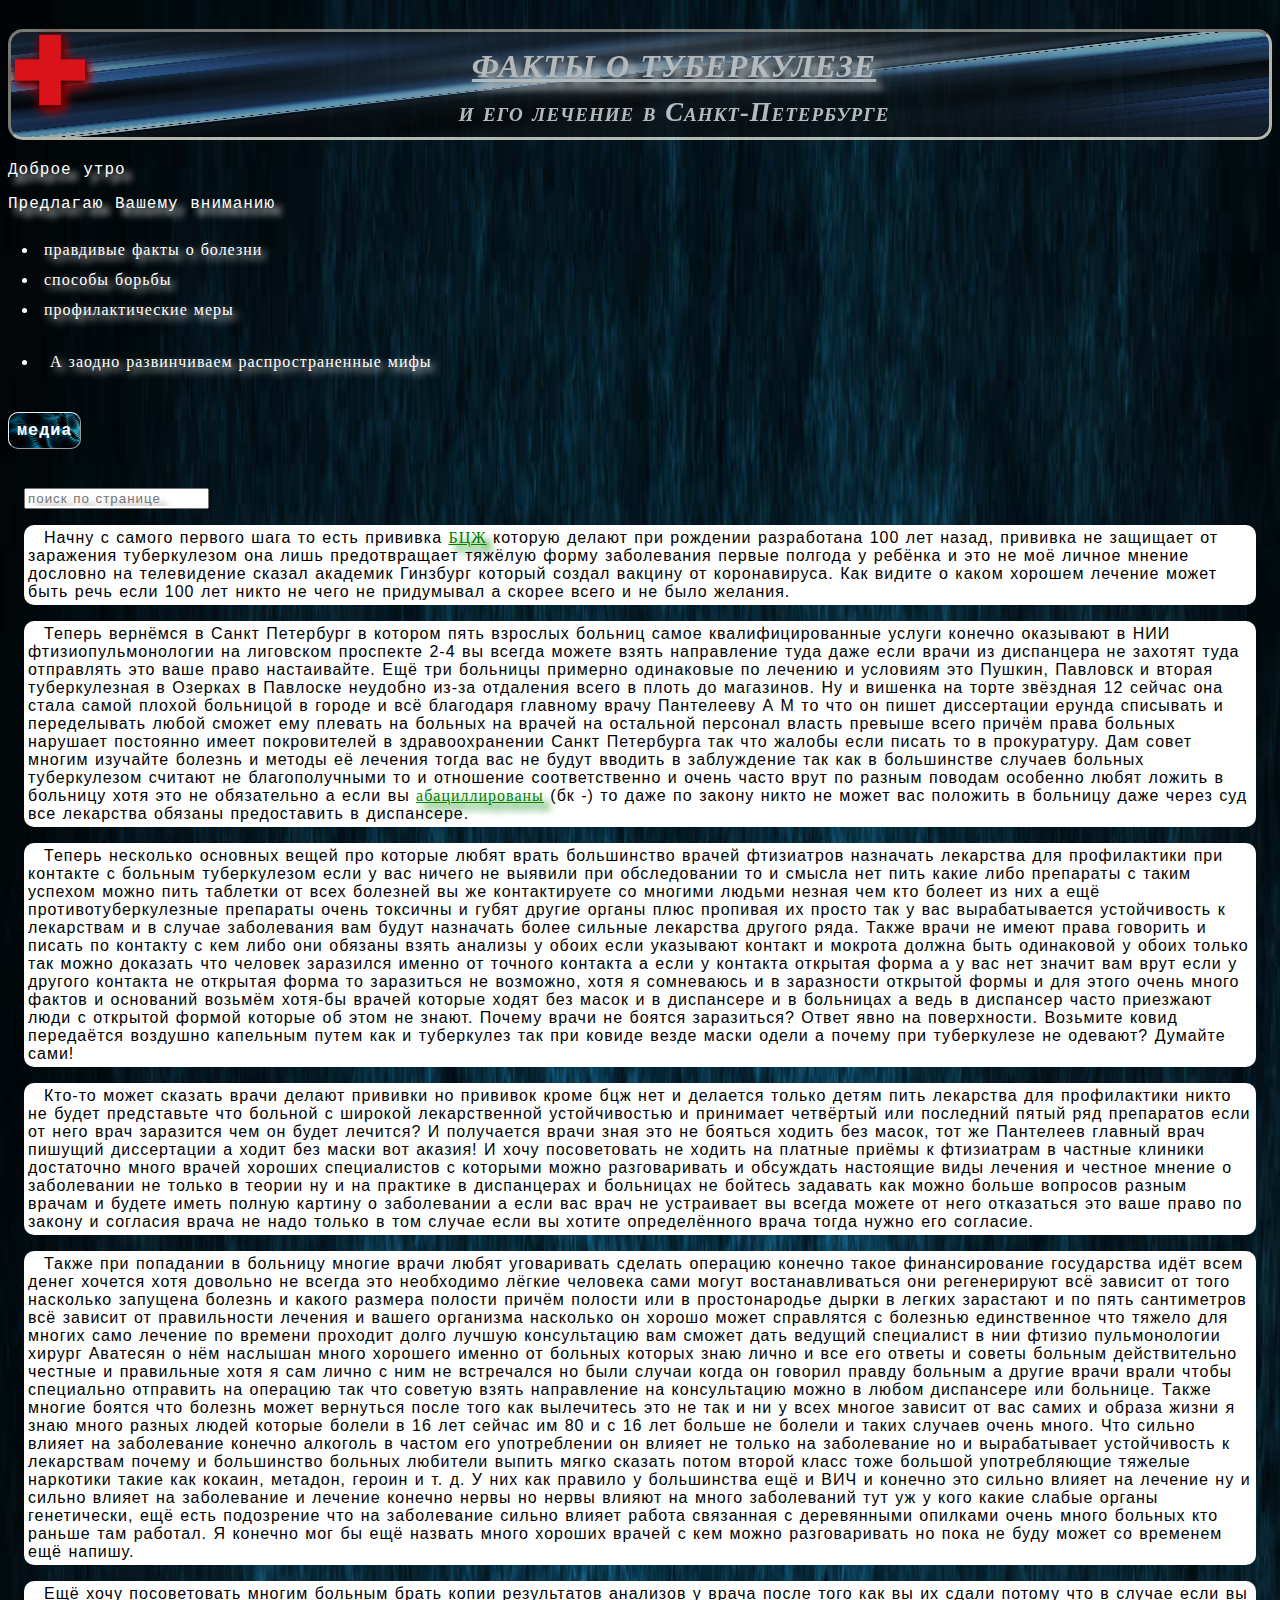
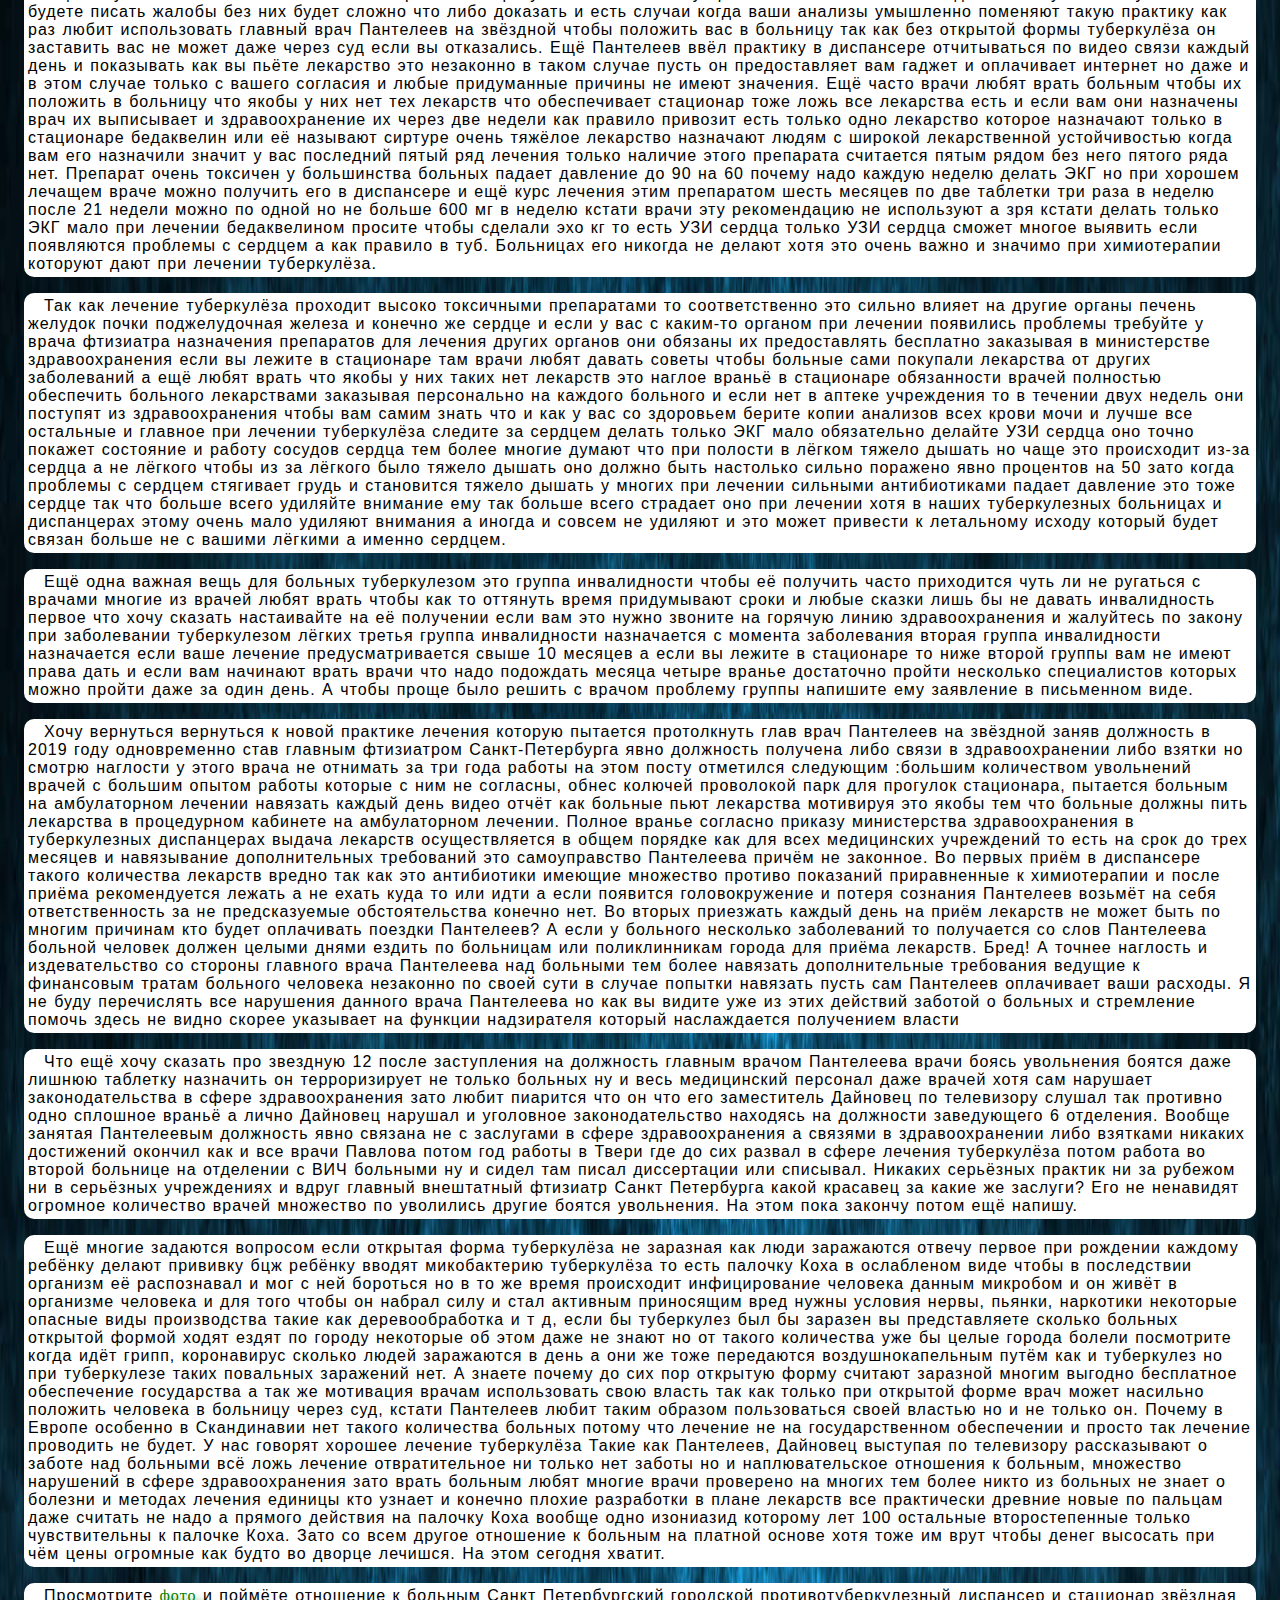
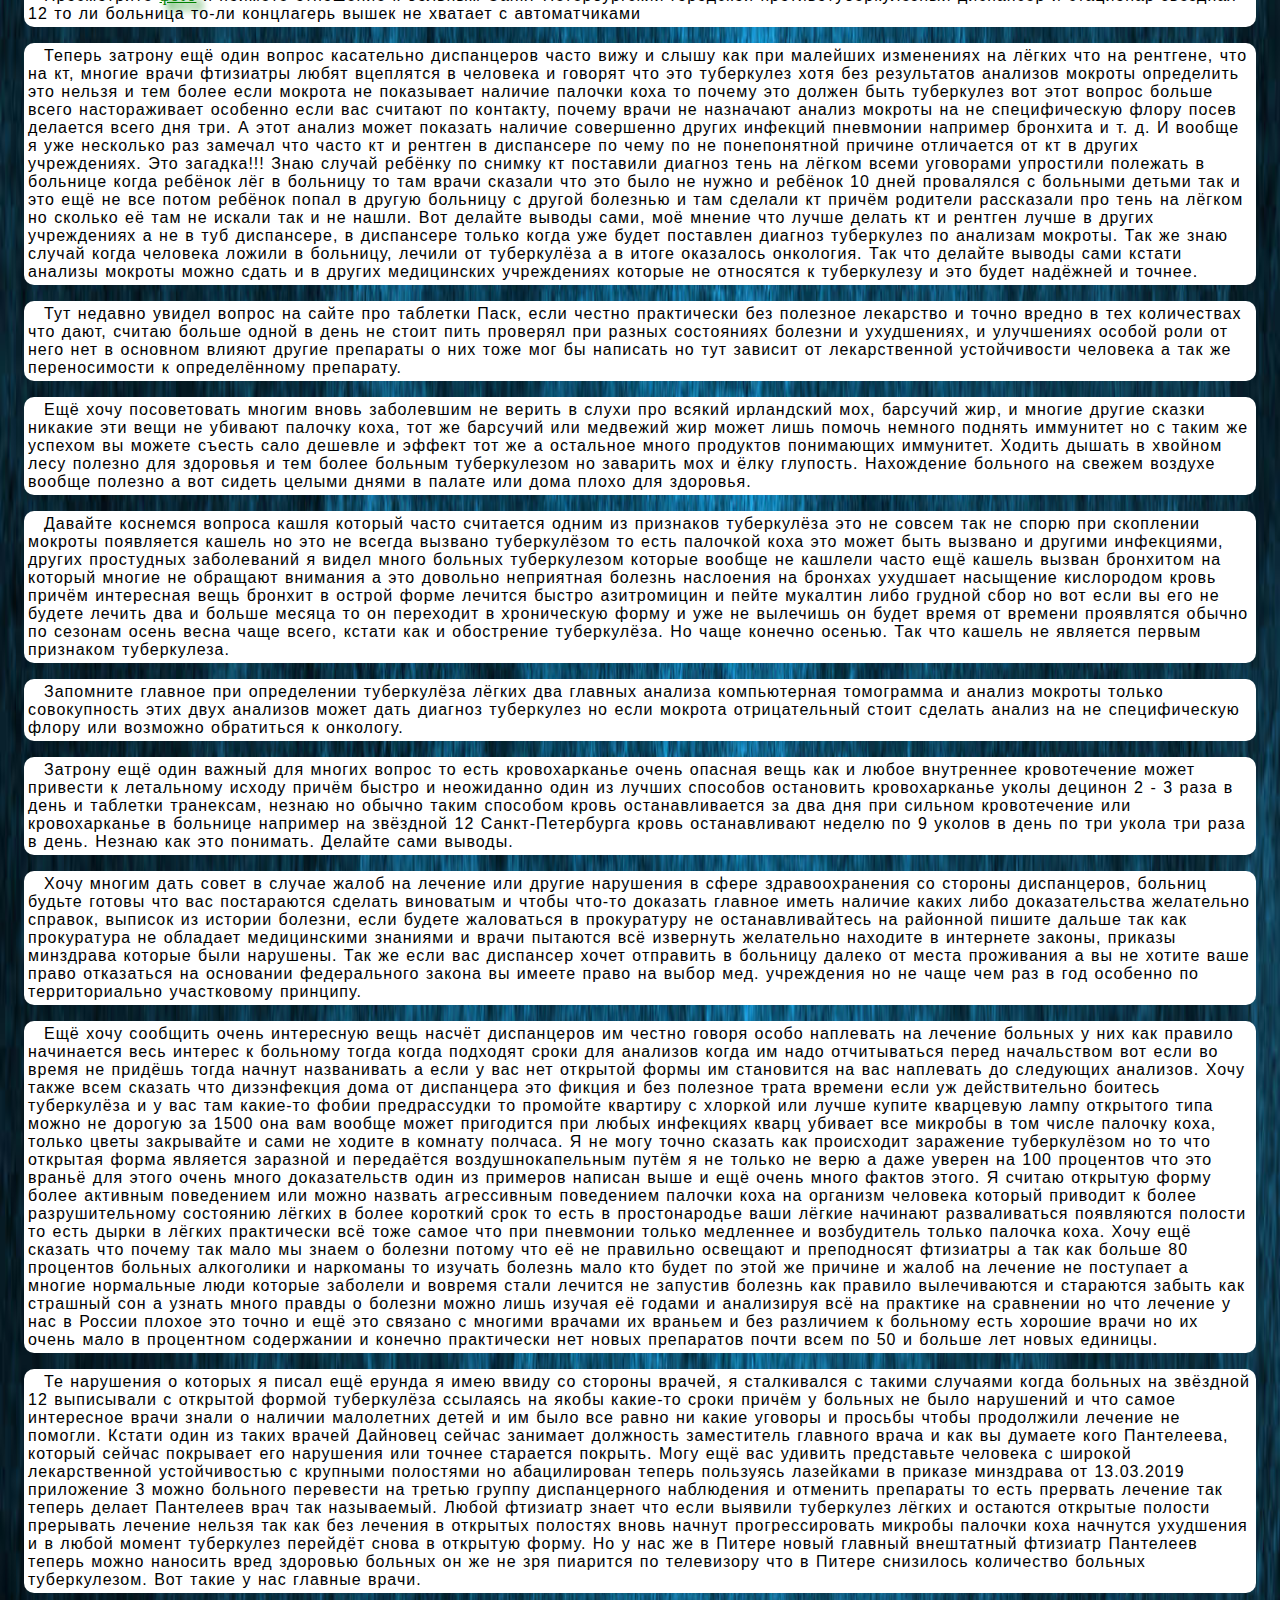
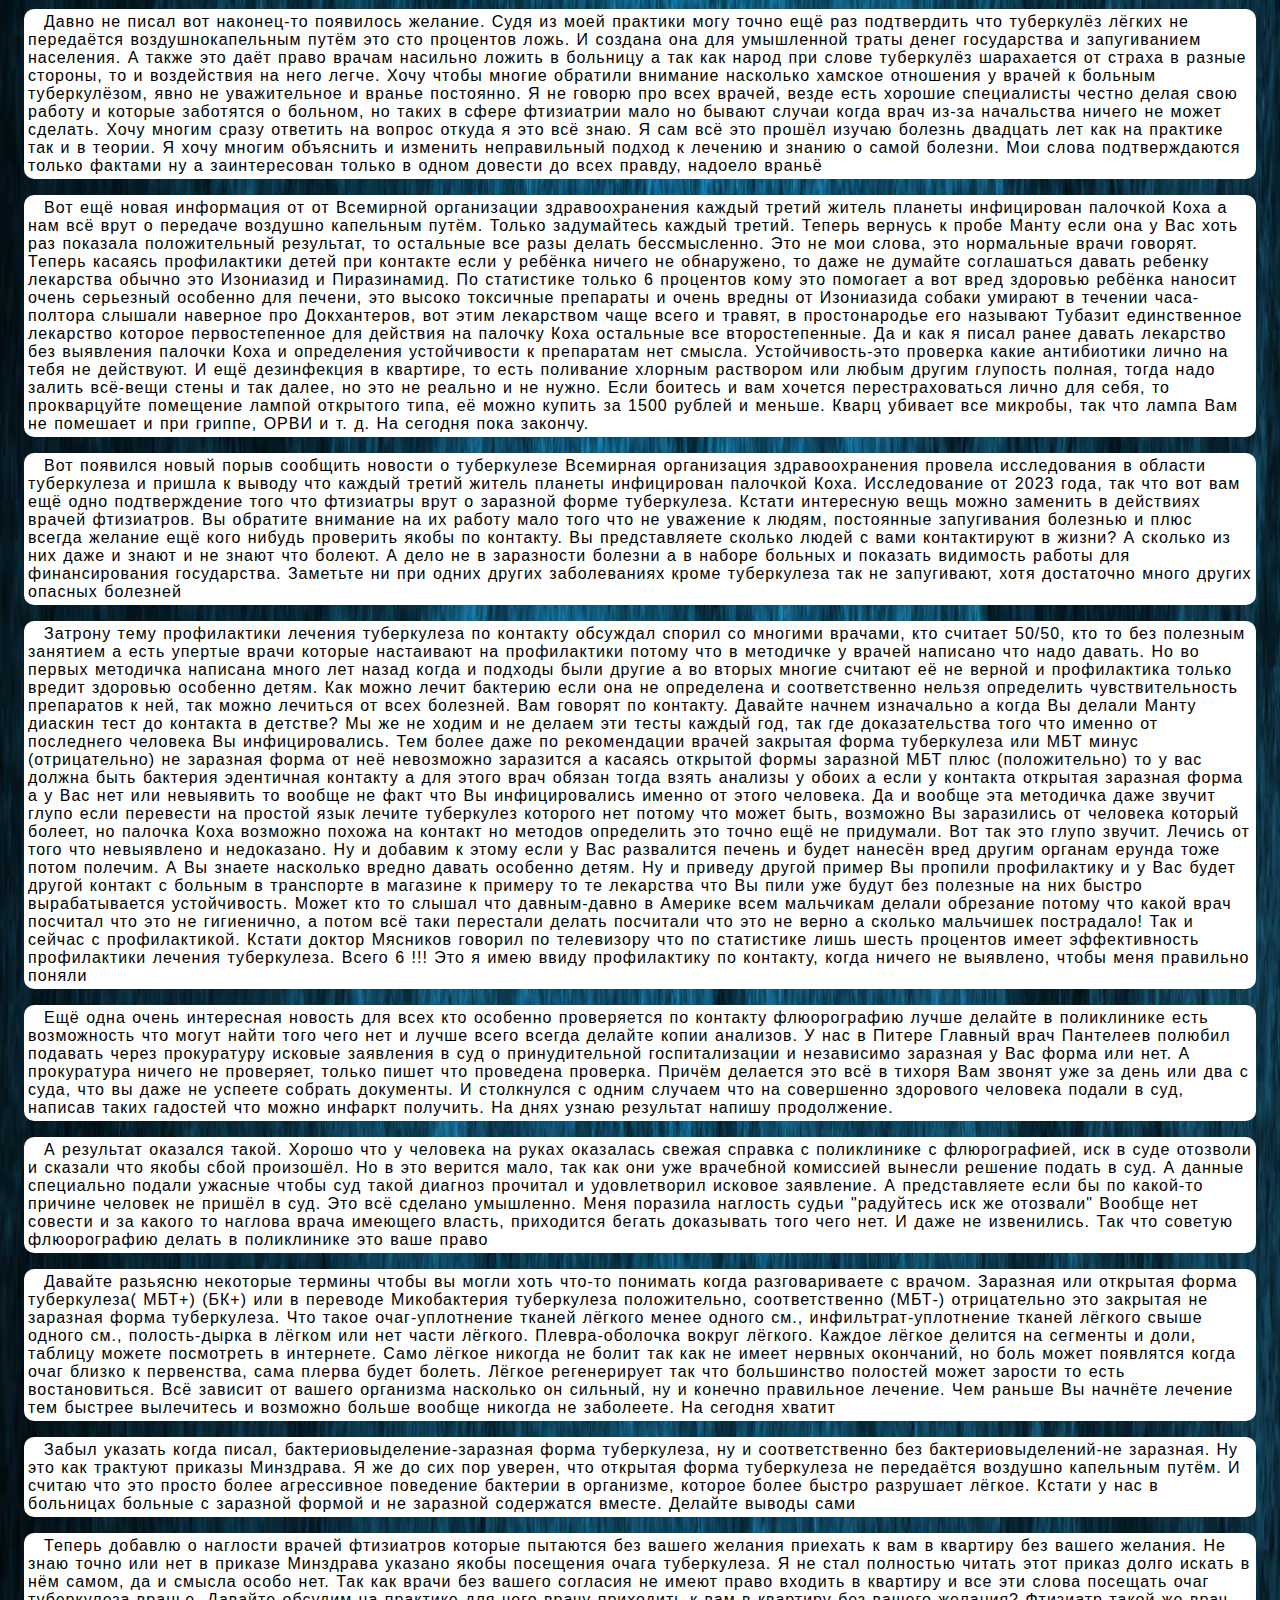
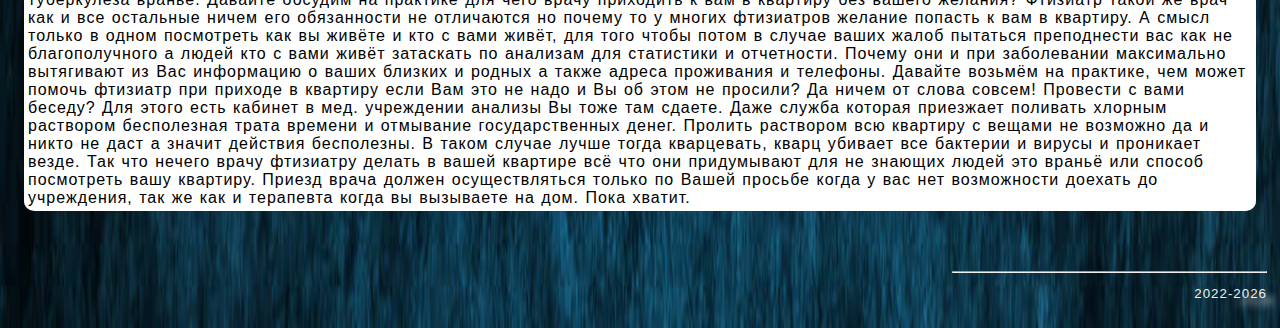
==== commit 59308c82: "repack0202" ====
--- a/index.html
+++ b/index.html
@@ -76,7 +76,7 @@
 <li>профилактические меры</li>
 <li><p>А заодно развинчиваем распространенные мифы</p></li>
 </ul>
-<nav><p><a  id="pict" href="media.html">медиа-файлы</a></p></nav>
+<nav><p><a  id="pict" href="media.html">медиа</a></p></nav>
 <main id='content'>
 <p><input id='poisk' type = 'search' onchange= 'searching(this.value);' placeholder='поиск по странице'/></p>
 <section>
--- a/style.css
+++ b/style.css
@@ -1,8 +1,8 @@
 ul,ul *{text-shadow:4px 4px 8px ;}
 body{margin:0 auto;max-width:100%;padding:8px;background-image:url("BG/11.jpg")!important;color:white;background-size:100% 100%;}
 header h1{position:relative;background-image:url("BG/5.jpg")!important;color:white;background-size:100% 100%;}
-#pict{border:outset;padding:8px;background-image:url("BG/1.jpg")!important;color:white;background-size:100% 100%;}
-#pict:active{border:inset;}
+#pict{font-size:105%;border:outset 1px;padding:8px;background-image:url("BG/011.jpg")!important;color:white;background-size:100%;}
+#pict:active{border:inset 1px;}
 .title{background-image:url("BG/29.jpg")!important;color:white;background-size:100% 100%;}
 #kreuz{position:absolute;z-index:500;width:160px;opacity:1;top:25px;left:-30px;filter:drop-shadow(1px 2px 4px black)drop-shadow(2px 3px 4px red)}
 h1{font-style:italic;border:inset ivory;border-radius:15px;}
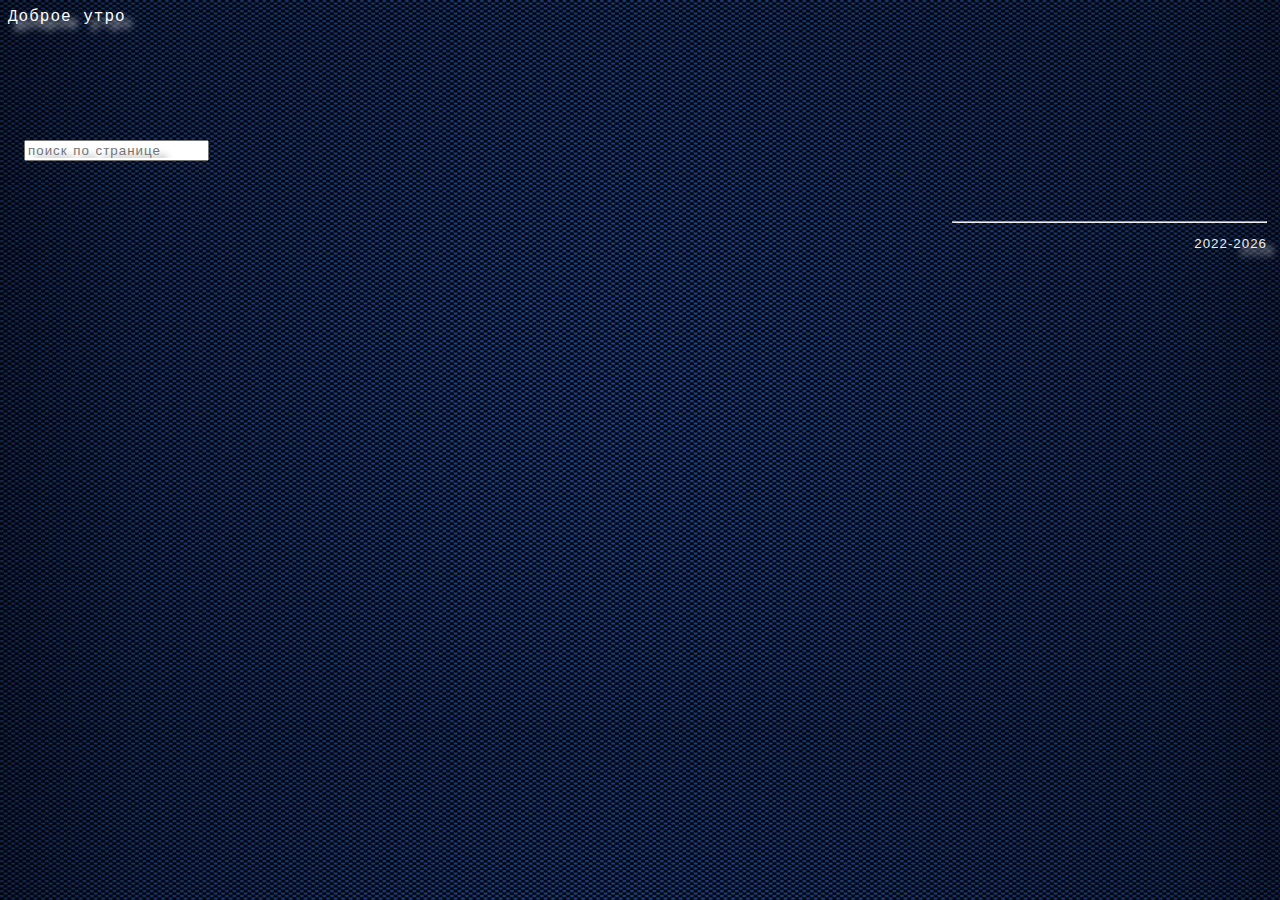
==== commit a579f057: "repack0222" ====
--- a/index.html
+++ b/index.html
@@ -65,68 +65,11 @@
 <noscript><div><img src="https://mc.yandex.ru/watch/93504566" style="position:absolute; left:-9999px;" alt="" /></div></noscript>
 <!-- /Yandex.Metrika counter -->
 <header>
-<img alt="red kreuz" id="kreuz" src="data:image/png;base64, iVBORw0KGgoAAAANSUhEUgAABLAAAAKkCAYAAAAQtsZ4AAABhGlDQ1BJQ0MgcHJvZmlsZQAAKJF9kT1Iw0AcxV9bi1IqHcwg4hCwOlkQFXGUKhbBQmkrtOpgcukXNGlIUlwcBdeCgx+LVQcXZ10dXAVB8APE0clJ0UVK/F9SaBHjwXE/3t173L0D/M0qU82eCUDVLCOdiIu5/KrY+4ogIghhBILETD2ZWczCc3zdw8fXuxjP8j735+hXCiYDfCLxHNMNi3iDeGbT0jnvEwusLCnE58TjBl2Q+JHrsstvnEsO+3mmYGTT88QCsVjqYrmLWdlQiaeJo4qqUb4/57LCeYuzWq2z9j35C8MFbSXDdZrDSGAJSaQgQkYdFVRhIUarRoqJNO3HPfxDjj9FLplcFTByLKAGFZLjB/+D392axalJNykcB4Ivtv0xCvTuAq2GbX8f23brBAg8A1dax19rArOfpDc6WvQIiGwDF9cdTd4DLneAwSddMiRHCtD0F4vA+xl9Ux4YuAVCa25v7X2cPgBZ6mr5Bjg4BMZKlL3u8e6+7t7+PdPu7wdjr3KhjXTTVAAAAAZiS0dEAP8A/wD/oL2nkwAAAAlwSFlzAAALEwAACxMBAJqcGAAAAAd0SU1FB+YFDwokGQReAakAABGYSURBVHja7dq7kYNAAAVBcUUGeARA/[base64]/BhMAAI/[base64]/nHhfAUAOgQsAB/[base64]/[base64]" />
-<h1><span style="text-decoration:underline;">ФАКТЫ О ТУБЕРКУЛЕЗЕ</span><br /><sub style="text-decoration:none;text-shadow:none;">и его лечение в Санкт-Петербурге</sub></h1>
 <div id="bashka"></div>
 </header>
-<p>Предлагаю Вашему вниманию</p>
-<ul class="title">
-<li>правдивые факты о болезни</li>
-<li>способы борьбы</li>
-<li>профилактические меры</li>
-<li><p>А заодно развинчиваем распространенные мифы</p></li>
-</ul>
-<nav><p><a  id="pict" href="media.html">медиа</a></p></nav>
 <main id='content'>
 <p><input id='poisk' type = 'search' onchange= 'searching(this.value);' placeholder='поиск по странице'/></p>
-<section>
-<p class="text" >
-Начну с самого первого шага то есть прививка <a href="javascript:void(0)" title="https://ru.wikipedia.org/wiki/%D0%91%D0%A6%D0%96" onclick="wiki(this.title);">БЦЖ</a> которую делают при рождении разработана 100 лет назад, прививка не защищает от заражения туберкулезом она лишь предотвращает тяжёлую форму заболевания первые полгода у ребёнка и это не моё личное мнение дословно на телевидение сказал академик Гинзбург который создал вакцину от коронавируса. Как видите о каком хорошем лечение может быть речь если 100 лет никто не чего не придумывал а скорее всего и не было желания.
-</p>
-<p class="text" >
-Теперь вернёмся в Санкт Петербург в котором пять взрослых больниц самое квалифицированные услуги конечно оказывают в НИИ фтизиопульмонологии на лиговском проспекте 2-4 вы всегда можете взять направление туда даже если врачи из диспанцера не захотят туда отправлять это ваше право настаивайте. Ещё три больницы примерно одинаковые по лечению и условиям это Пушкин, Павловск и вторая туберкулезная в Озерках в Павлоске неудобно из-за отдаления всего в плоть до магазинов. Ну и вишенка на торте звёздная 12 сейчас она стала самой плохой больницой в городе и всё благодаря главному врачу Пантелееву А М то что он пишет диссертации ерунда списывать и переделывать любой сможет ему плевать на больных на врачей на остальной персонал власть превыше всего причём права больных нарушает постоянно имеет покровителей в здравоохранении Санкт Петербурга так что жалобы если писать то в прокуратуру. Дам совет многим изучайте болезнь и методы её лечения тогда вас не будут вводить в заблуждение так как в большинстве случаев больных туберкулезом считают не благополучными то и отношение соответственно и очень часто врут по разным поводам особенно любят ложить в больницу хотя это не обязательно а если вы <a href="javascript:void(0)" onclick="TITLE('Абациллирование больного (прекращение бактериовыделения) и снижение его социальной опасности возможно при условии длительного, полноценного лечения.')">абациллированы</a> (бк -) то даже по закону никто не может вас положить в больницу даже через суд все лекарства обязаны предоставить в диспансере.</p>
-<div id="answer"></div>
-<p class="text" >
-Теперь несколько основных вещей про которые любят врать большинство врачей фтизиатров назначать лекарства для профилактики при контакте с больным туберкулезом если у вас ничего не выявили при обследовании то и смысла нет пить какие либо препараты с таким успехом можно пить таблетки от всех болезней вы же контактируете со многими людьми незная чем кто болеет из них а ещё противотуберкулезные препараты очень токсичны и губят другие органы плюс пропивая их просто так у вас вырабатывается устойчивость к лекарствам и в случае заболевания вам будут назначать более сильные лекарства другого ряда. Также врачи не имеют права говорить и писать по контакту с кем либо они обязаны взять анализы у обоих если указывают контакт и мокрота должна быть одинаковой у обоих только так можно доказать что человек заразился именно от точного контакта а если у контакта открытая форма а у вас нет значит вам врут если у другого контакта не открытая форма то заразиться не возможно, хотя я сомневаюсь и в заразности открытой формы и для этого очень много фактов и оснований возьмём хотя-бы врачей которые ходят без масок и в диспансере и в больницах а ведь в диспансер часто приезжают люди с открытой формой которые об этом не знают. Почему врачи не боятся заразиться? Ответ явно на поверхности. Возьмите ковид передаётся воздушно капельным путем как и туберкулез так при ковиде везде маски одели а почему при туберкулезе не одевают? Думайте сами!</p>
-<p class="text" >
-Кто-то может сказать врачи делают прививки но прививок кроме бцж нет и делается только детям пить лекарства для профилактики никто не будет представьте что больной с широкой лекарственной устойчивостью и принимает четвёртый или последний пятый ряд препаратов если от него врач заразится чем он будет лечится? И получается врачи зная это не бояться ходить без масок, тот же Пантелеев главный врач пишущий диссертации а ходит без маски вот аказия! И хочу посоветовать не ходить на платные приёмы к фтизиатрам в частные клиники достаточно много врачей хороших специалистов с которыми можно разговаривать и обсуждать настоящие виды лечения и честное мнение о заболевании не только в теории ну и на практике в диспанцерах и больницах не бойтесь задавать как можно больше вопросов разным врачам и будете иметь полную картину о заболевании а если вас врач не устраивает вы всегда можете от него отказаться это ваше право по закону и согласия врача не надо только в том случае если вы хотите определённого врача тогда нужно его согласие.</p>
-<p class="text">Также при попадании в больницу многие врачи любят уговаривать сделать операцию конечно такое финансирование государства идёт всем денег хочется хотя довольно не всегда это необходимо лёгкие человека сами могут востанавливаться они регенерируют всё зависит от того насколько запущена болезнь и какого размера полости причём полости или в простонародье дырки в легких зарастают и по пять сантиметров всё зависит от правильности лечения и вашего организма насколько он хорошо может справлятся с болезнью единственное что тяжело для многих само лечение по времени проходит долго лучшую консультацию вам сможет дать ведущий специалист в нии фтизио пульмонологии хирург Аватесян о нём наслышан много хорошего именно от больных которых знаю лично и все его ответы и советы больным действительно честные и правильные хотя я сам лично с ним не встречался но были случаи когда он говорил правду больным а другие врачи врали чтобы специально отправить на операцию так что советую взять направление на консультацию можно в любом диспансере или больнице. Также многие боятся что болезнь может вернуться после того как вылечитесь это не так и ни у всех многое зависит от вас самих и образа жизни я знаю много разных людей которые болели в 16 лет сейчас им 80 и с 16 лет больше не болели и таких случаев очень много. Что сильно влияет на заболевание конечно алкоголь в частом его употреблении он влияет не только на заболевание но и вырабатывает устойчивость к лекарствам почему и большинство больных любители выпить мягко сказать потом второй класс тоже большой употребляющие тяжелые наркотики такие как кокаин, метадон, героин и т. д. У них как правило у большинства ещё и ВИЧ и конечно это сильно влияет на лечение ну и сильно влияет на заболевание и лечение конечно нервы но нервы влияют на много заболеваний тут уж у кого какие слабые органы генетически, ещё есть подозрение что на заболевание сильно влияет работа связанная с деревянными опилками очень много больных кто раньше там работал. Я конечно мог бы ещё назвать много хороших врачей с кем можно разговаривать но пока не буду может со временем ещё напишу.</p>
-<p class="text">Ещё хочу посоветовать многим больным брать копии результатов анализов у врача после того как вы их сдали потому что в случае если вы будете писать жалобы без них будет сложно что либо доказать и есть случаи когда ваши анализы умышленно поменяют такую практику как раз любит использовать главный врач Пантелеев на звёздной чтобы положить вас в больницу так как без открытой формы туберкулёза он заставить вас не может даже через суд если вы отказались. Ещё Пантелеев ввёл практику в диспансере отчитываться по видео связи каждый день и показывать как вы пьёте лекарство это незаконно в таком случае пусть он предоставляет вам гаджет и оплачивает интернет но даже и в этом случае только с вашего согласия и любые придуманные причины не имеют значения. Ещё часто врачи любят врать больным чтобы их положить в больницу что якобы у них нет тех лекарств что обеспечивает стационар тоже ложь все лекарства есть и если вам они назначены врач их выписывает и здравоохранение их через две недели как правило привозит есть только одно лекарство которое назначают только в стационаре бедаквелин или её называют сиртуре очень тяжёлое лекарство назначают людям с широкой лекарственной устойчивостью когда вам его назначили значит у вас последний пятый ряд лечения только наличие этого препарата считается пятым рядом без него пятого ряда нет. Препарат очень токсичен у большинства больных падает давление до 90 на 60 почему надо каждую неделю делать ЭКГ но при хорошем лечащем враче можно получить его в диспансере и ещё курс лечения этим препаратом шесть месяцев по две таблетки три раза в неделю после 21 недели можно по одной но не больше 600 мг в неделю кстати врачи эту рекомендацию не используют а зря кстати делать только ЭКГ мало при лечении бедаквелином просите чтобы сделали эхо кг  то есть УЗИ сердца только УЗИ сердца сможет многое выявить если появляются проблемы с сердцем а как правило в туб. Больницах его никогда не делают хотя это очень важно и значимо при химиотерапии которуют дают при лечении туберкулёза.
-</p>
-<p class="text">Так как лечение туберкулёза проходит высоко токсичными препаратами то соответственно это сильно влияет на другие органы печень желудок почки поджелудочная железа и конечно же сердце и если у вас с каким-то органом при лечении появились проблемы требуйте у врача фтизиатра назначения препаратов для лечения других органов они обязаны их предоставлять бесплатно заказывая в министерстве здравоохранения если вы лежите в стационаре там врачи любят давать советы чтобы больные сами покупали лекарства от других заболеваний а ещё любят врать что якобы у них таких нет лекарств это наглое враньё в стационаре обязанности врачей полностью обеспечить больного лекарствами заказывая персонально на каждого больного и если нет в аптеке учреждения то в течении двух недель они поступят из здравоохранения чтобы вам самим знать что и как у вас со здоровьем берите копии анализов всех крови мочи и лучше все остальные и главное при лечении туберкулёза следите за сердцем делать только ЭКГ мало обязательно делайте УЗИ сердца оно точно покажет состояние и работу сосудов сердца тем более многие думают что при полости в лёгком тяжело дышать но чаще это происходит из-за сердца а не лёгкого чтобы из за лёгкого было тяжело дышать оно должно быть настолько сильно поражено явно процентов на 50 зато когда проблемы с сердцем стягивает грудь и становится тяжело дышать у многих при лечении сильными антибиотиками падает давление это тоже сердце так что больше всего удиляйте внимание ему так больше всего страдает оно при лечении хотя в наших туберкулезных больницах и диспанцерах этому очень мало удиляют внимания а иногда и совсем не удиляют и это может привести к летальному исходу который будет связан больше не с вашими лёгкими а именно сердцем.
-</p>
-<p class="text">Ещё одна важная вещь для больных туберкулезом это группа инвалидности чтобы её получить часто приходится чуть ли не ругаться с врачами многие из врачей любят врать чтобы как то оттянуть время придумывают сроки и любые сказки лишь бы не давать инвалидность первое что хочу сказать настаивайте на её получении если вам это нужно звоните на горячую линию здравоохранения и жалуйтесь по закону при заболевании туберкулезом лёгких третья группа инвалидности назначается с момента заболевания вторая группа инвалидности назначается если ваше лечение предусматривается свыше 10 месяцев а если вы лежите в стационаре то ниже второй группы вам не имеют права дать и если вам начинают врать врачи что надо подождать месяца четыре вранье достаточно пройти несколько специалистов которых можно пройти даже за один день. А чтобы проще было решить с врачом проблему группы напишите ему заявление в письменном виде.
-</p>
-<p class="text">Хочу вернуться вернуться к новой практике лечения которую пытается протолкнуть глав врач Пантелеев на звёздной заняв должность в 2019 году одновременно став главным фтизиатром Санкт-Петербурга явно должность получена либо связи в здравоохранении либо взятки но смотрю наглости у этого врача не отнимать за три года работы на этом посту отметился следующим :большим количеством увольнений врачей с большим опытом работы которые с ним не согласны, обнес колючей проволокой парк для прогулок стационара, пытается больным на амбулаторном лечении навязать каждый день видео отчёт как больные пьют лекарства мотивируя это якобы тем что больные должны пить лекарства в процедурном кабинете на амбулаторном лечении. Полное вранье согласно приказу министерства здравоохранения в туберкулезных диспанцерах выдача лекарств осуществляется в общем порядке как для всех медицинских учреждений то есть на срок до трех месяцев и навязывание дополнительных требований это самоуправство Пантелеева причём не законное. Во первых приём в диспансере такого количества лекарств вредно так как это антибиотики имеющие множество противо показаний приравненные к химиотерапии и после приёма рекомендуется лежать а не ехать куда то или идти а если появится головокружение и потеря сознания Пантелеев возьмёт на себя ответственность за не предсказуемые обстоятельства конечно нет. Во вторых приезжать каждый день на приём лекарств не может быть по многим причинам кто будет оплачивать поездки Пантелеев? А если у больного несколько заболеваний то получается со слов Пантелеева больной человек должен целыми днями ездить по больницам или поликлинникам города для приёма лекарств. Бред! А точнее наглость и издевательство со стороны главного врача Пантелеева над больными тем более навязать дополнительные требования ведущие к финансовым тратам больного человека незаконно по своей сути в случае попытки навязать пусть сам Пантелеев оплачивает ваши расходы. Я не буду перечислять все нарушения данного врача Пантелеева но как вы видите уже из этих действий заботой о больных и стремление помочь здесь не видно скорее указывает на функции надзирателя который наслаждается получением власти</p>
-<p class="text">Что ещё хочу сказать про звездную 12 после заступления на должность главным врачом Пантелеева врачи боясь увольнения боятся даже лишнюю таблетку назначить он терроризирует не только больных ну и весь медицинский персонал даже врачей хотя сам нарушает законодательства в сфере здравоохранения зато любит пиарится что он что его заместитель Дайновец по телевизору слушал так противно одно сплошное враньё а лично Дайновец нарушал и уголовное законодательство находясь на должности заведующего 6 отделения. Вообще занятая Пантелеевым должность явно связана не с заслугами в сфере здравоохранения а связями в здравоохранении либо взятками никаких достижений окончил как и все врачи Павлова потом год работы в Твери где до сих развал в сфере лечения туберкулёза потом работа во второй больнице на отделении с ВИЧ больными ну и сидел там писал диссертации или списывал. Никаких серьёзных практик ни за рубежом ни в серьёзных учреждениях и вдруг главный внештатный фтизиатр Санкт Петербурга какой красавец за какие же заслуги? Его не ненавидят огромное количество врачей множество по уволились другие боятся увольнения. На этом пока закончу потом ещё напишу.</p>
-<p class="text">Ещё многие задаются вопросом если открытая форма туберкулёза не заразная как люди заражаются отвечу первое при рождении каждому ребёнку делают прививку бцж ребёнку вводят микобактерию туберкулёза то есть палочку Коха в ослабленом виде чтобы в последствии организм её распознавал и мог с ней бороться но в то же время происходит инфицирование человека данным микробом и он живёт в организме человека и для того чтобы он набрал силу и стал активным приносящим вред нужны условия нервы, пьянки, наркотики некоторые опасные виды производства такие как деревообработка и т д, если бы туберкулез был бы заразен вы представляете сколько больных открытой формой ходят ездят по городу некоторые об этом даже не знают но от такого количества уже бы целые города болели посмотрите когда идёт грипп, коронавирус сколько людей заражаются в день а они же тоже передаются воздушнокапельным путём как и туберкулез но при туберкулезе таких повальных заражений нет. А знаете почему до сих пор открытую форму считают заразной многим выгодно бесплатное обеспечение государства а так же мотивация врачам использовать свою власть так как только при открытой форме врач может насильно положить человека в больницу через суд, кстати Пантелеев любит таким образом пользоваться своей властью но и не только он. Почему в Европе особенно в Скандинавии нет такого количества больных потому что лечение не на государственном обеспечении и просто так лечение проводить не будет. У нас говорят хорошее лечение туберкулёза Такие как Пантелеев, Дайновец выступая по телевизору рассказывают о заботе над больными всё ложь лечение отвратительное ни только нет заботы но и наплювательское отношения к больным, множество нарушений в сфере здравоохранения зато врать больным любят многие врачи проверено на многих тем более никто из больных не знает о болезни и методах лечения единицы кто узнает и конечно плохие разработки в плане лекарств все практически древние новые по пальцам даже считать не надо а прямого действия на палочку Коха вообще одно изониазид которому лет 100 остальные второстепенные только чувствительны к палочке Коха. Зато со всем другое отношение к больным на платной основе хотя тоже им врут чтобы денег высосать при чём цены огромные как будто во дворце лечишся. На этом сегодня хватит.</p>
-<p class="text">Просмотрите <a href="media.html">фото</a> и поймёте отношение к больным Санкт Петербургский городской противотуберкулезный диспансер и стационар звёздная 12 то ли больница то-ли концлагерь вышек не хватает с автоматчиками</p>
-<p class="text">Теперь затрону ещё один вопрос касательно диспанцеров часто вижу и слышу как при малейших изменениях на лёгких что на рентгене, что на кт, многие врачи фтизиатры любят вцеплятся в человека и говорят что это туберкулез хотя без результатов анализов мокроты определить это нельзя и тем более если мокрота не показывает наличие палочки коха то почему это должен быть туберкулез вот этот вопрос больше всего настораживает особенно если вас считают по контакту, почему врачи не назначают анализ мокроты на не специфическую флору посев делается всего дня три. А этот анализ может показать наличие совершенно других инфекций пневмонии например бронхита и т. д. И вообще я уже несколько раз замечал что часто кт и рентген в диспансере по чему по не понепонятной причине отличается от кт в других учреждениях. Это загадка!!! Знаю случай ребёнку по снимку кт поставили диагноз тень на лёгком всеми уговорами упростили полежать в больнице когда ребёнок лёг в больницу то там врачи сказали что это было не нужно и ребёнок 10 дней провалялся с больными детьми так и это ещё не все потом ребёнок попал в другую больницу с другой болезнью и там сделали кт причём родители рассказали про тень на лёгком но сколько её там не искали так и не нашли. Вот делайте выводы сами, моё мнение что лучше делать кт и рентген лучше в других учреждениях а не в туб диспансере, в диспансере только когда уже будет поставлен диагноз туберкулез по анализам мокроты. Так же знаю случай когда человека ложили в больницу, лечили от туберкулёза а в итоге оказалось онкология. Так что делайте выводы сами кстати анализы мокроты можно сдать и в других медицинских учреждениях которые не относятся к туберкулезу и это будет надёжней и точнее.</p>
-<p class="text">Тут недавно увидел вопрос на сайте про таблетки Паск, если честно практически без полезное лекарство и точно вредно в тех количествах что дают, считаю больше одной в день не стоит пить проверял при разных состояниях болезни и ухудшениях, и улучшениях особой роли от него нет в основном влияют другие препараты о них тоже мог бы написать но тут зависит от лекарственной устойчивости человека а так же переносимости к определённому препарату.
-</p>
-<p class="text">Ещё хочу посоветовать многим вновь заболевшим не верить в слухи про всякий ирландский мох, барсучий жир, и многие другие сказки никакие эти вещи не убивают палочку коха, тот же барсучий или медвежий жир может лишь помочь немного поднять иммунитет но с таким же успехом вы можете съесть сало дешевле и эффект тот же а остальное много продуктов понимающих иммунитет. Ходить дышать в хвойном лесу полезно для здоровья и тем более больным туберкулезом но заварить мох и ёлку глупость. Нахождение больного на свежем воздухе вообще полезно а вот сидеть целыми днями в палате или дома плохо для здоровья.
-</p>
-<p class="text">Давайте коснемся вопроса кашля который часто считается одним из признаков туберкулёза это не совсем так не спорю при скоплении мокроты появляется кашель но это не всегда вызвано туберкулёзом то есть палочкой коха это может быть вызвано и другими инфекциями, других простудных заболеваний я видел много больных туберкулезом которые вообще не кашлели часто ещё кашель вызван бронхитом на который многие не обращают внимания а это довольно неприятная болезнь наслоения на бронхах ухудшает насыщение кислородом кровь причём интересная вещь бронхит в острой форме лечится быстро азитромицин и пейте мукалтин либо грудной сбор но вот если вы его не будете лечить два и больше месяца то он переходит в хроническую форму и уже не вылечишь он будет время от времени проявлятся обычно по сезонам осень весна чаще всего, кстати как и обострение туберкулёза. Но чаще конечно осенью. Так что кашель не является первым признаком туберкулеза.
-</p>
-<p class="text">Запомните главное при определении туберкулёза лёгких два главных анализа компьютерная томограмма и анализ мокроты только совокупность этих двух анализов может дать диагноз туберкулез но если мокрота отрицательный стоит сделать анализ на не специфическую флору или возможно обратиться к онкологу.
-</p>
-<p class="text">Затрону ещё один важный для многих вопрос то есть кровохарканье очень опасная вещь как и любое внутреннее кровотечение может привести к летальному исходу причём быстро и неожиданно один из лучших способов остановить кровохарканье уколы децинон 2 - 3 раза в день и таблетки транексам, незнаю но обычно таким способом кровь останавливается за два дня при сильном кровотечение или кровохарканье в больнице например на звёздной 12 Санкт-Петербурга кровь останавливают неделю по 9 уколов в день по три укола три раза в день. Незнаю как это понимать. Делайте сами выводы.
-</p>
-<p class="text">Хочу многим дать совет в случае жалоб на лечение или другие нарушения в сфере здравоохранения со стороны диспанцеров, больниц будьте готовы что вас постараются сделать виноватым и чтобы что-то доказать главное иметь наличие каких либо доказательства желательно справок, выписок из истории болезни, если будете жаловаться в прокуратуру не останавливайтесь на районной пишите дальше так как прокуратура не обладает медицинскими знаниями и врачи пытаются всё извернуть желательно находите в интернете законы, приказы минздрава которые были нарушены. Так же если вас диспансер хочет отправить в больницу далеко от места проживания а вы не хотите ваше право отказаться на основании федерального закона вы имеете право на выбор мед. учреждения но не чаще чем раз в год особенно по территориально участковому принципу.</p>
-<p class="text">Ещё хочу сообщить очень интересную вещь насчёт диспанцеров им честно говоря особо наплевать на лечение больных у них как правило начинается весь интерес к больному тогда когда подходят сроки для анализов когда им надо отчитываться перед начальством вот если во время не придёшь тогда начнут названивать а если у вас нет открытой формы им становится на вас наплевать до следующих анализов. Хочу также всем сказать что дизэнфекция дома от диспанцера это фикция и без полезное трата времени если уж действительно боитесь туберкулёза и у вас там какие-то фобии предрассудки то промойте квартиру с хлоркой или лучше купите кварцевую лампу открытого типа можно не дорогую за 1500 она вам вообще может пригодится при любых инфекциях кварц убивает все микробы в том числе палочку коха, только цветы закрывайте и сами не ходите в комнату полчаса. Я не могу точно сказать как происходит заражение туберкулёзом но то что открытая форма является заразной и передаётся воздушнокапельным путём я не только не верю а даже уверен на 100 процентов что это враньё для этого очень много доказательств один из примеров написан выше и ещё очень много фактов этого. Я считаю открытую форму более активным поведением или можно назвать агрессивным поведением палочки коха на организм человека который приводит к более разрушительному состоянию лёгких в более короткий срок то есть в простонародье ваши лёгкие начинают разваливаться появляются полости то есть дырки в лёгких практически всё тоже самое что при пневмонии только медленнее и возбудитель только палочка коха. Хочу ещё сказать что почему так мало мы знаем о болезни потому что её не правильно освещают и преподносят фтизиатры а так как больше 80 процентов больных алкоголики и наркоманы то изучать болезнь мало кто будет по этой же причине и жалоб на лечение не поступает а многие нормальные люди которые заболели и вовремя стали лечится не запустив болезнь как правило вылечиваются и стараются забыть как страшный сон а узнать много правды о болезни можно лишь изучая её годами и анализируя всё на практике на сравнении но что лечение у нас в России плохое это точно и ещё это связано с многими врачами их враньем и без различием к больному есть хорошие врачи но их очень мало в процентном содержании и конечно практически нет новых препаратов почти всем по 50 и больше лет новых единицы.</p>
-<p class="text">Те нарушения о которых я писал ещё ерунда я имею ввиду со стороны врачей, я сталкивался с такими случаями когда больных на звёздной 12 выписывали с открытой формой туберкулёза ссылаясь на якобы какие-то сроки причём у больных не было нарушений и что самое интересное врачи знали о наличии малолетних детей и им было все равно ни какие уговоры и просьбы чтобы продолжили лечение не помогли. Кстати один из таких врачей Дайновец сейчас занимает должность заместитель главного врача и как вы думаете кого Пантелеева, который сейчас покрывает его нарушения или точнее старается покрыть. Могу ещё вас удивить представьте человека с широкой лекарственной устойчивостью с крупными полостями но абацилирован теперь пользуясь лазейками в приказе минздрава от 13.03.2019 приложение 3 можно больного перевести на третью группу диспанцерного наблюдения и отменить препараты то есть прервать лечение так теперь делает Пантелеев врач так называемый. Любой фтизиатр знает что если выявили туберкулез лёгких и остаются открытые полости прерывать лечение нельзя так как без лечения в открытых полостях вновь начнут прогрессировать микробы палочки коха начнутся ухудшения и в любой момент туберкулез перейдёт снова в открытую форму. Но у нас же в Питере новый главный внештатный фтизиатр Пантелеев теперь можно наносить вред здоровью больных он же не зря пиарится по телевизору что в Питере снизилось количество больных туберкулезом. Вот такие у нас главные врачи.</p>
-<p class = "text">Давно не писал вот наконец-то появилось желание. Судя из моей практики могу точно ещё раз подтвердить что туберкулёз лёгких не передаётся воздушнокапельным путём это сто процентов ложь. И создана она для умышленной траты денег государства и запугиванием населения. А также это даёт право врачам насильно ложить в больницу а так как народ при слове туберкулёз шарахается от страха в разные стороны, то и воздействия на него легче. Хочу чтобы многие обратили внимание насколько хамское отношения у врачей к больным туберкулёзом, явно не уважительное и вранье постоянно. Я не говорю про всех врачей, везде есть хорошие специалисты честно делая свою работу и которые заботятся о больном, но таких в сфере фтизиатрии мало но бывают случаи когда врач из-за начальства ничего не может сделать. Хочу многим сразу ответить на вопрос откуда я это всё знаю. Я сам всё это прошёл изучаю болезнь двадцать лет как на практике так и в теории. Я хочу многим объяснить и изменить неправильный подход к лечению и знанию о самой болезни. Мои слова подтверждаются только фактами ну а заинтересован только в одном довести до всех правду, надоело враньё</p>
-<p class = "text">Вот ещё новая информация от от Всемирной организации здравоохранения каждый третий житель планеты инфицирован палочкой Коха а нам всё врут о передаче воздушно капельным путём. Только задумайтесь каждый третий. Теперь вернусь к пробе Манту если она у Вас хоть раз показала положительный результат, то остальные все разы делать бессмысленно. Это не мои слова, это нормальные врачи говорят. Теперь касаясь профилактики детей при контакте если у ребёнка ничего не обнаружено, то даже не думайте соглашаться давать ребенку лекарства обычно это Изониазид и Пиразинамид. По статистике только 6 процентов кому это помогает а вот вред здоровью ребёнка наносит очень серьезный особенно для печени, это высоко токсичные препараты и очень вредны от Изониазида собаки умирают в течении часа-полтора слышали наверное про Докхантеров, вот этим лекарством чаще всего и травят, в простонародье его называют Тубазит единственное лекарство которое первостепенное для действия на палочку Коха остальные все второстепенные. Да и как я писал ранее давать лекарство без выявления палочки Коха и определения устойчивости к препаратам нет смысла. Устойчивость-это проверка какие антибиотики лично на тебя не действуют. И ещё дезинфекция в квартире, то есть поливание хлорным раствором или любым другим глупость полная, тогда надо залить всё-вещи стены и так далее, но это не реально и не нужно. Если боитесь и вам хочется перестраховаться лично для себя, то прокварцуйте помещение лампой открытого типа, её можно купить за 1500 рублей и меньше. Кварц убивает все микробы, так что лампа Вам не помешает и при гриппе, ОРВИ и т. д. На сегодня пока закончу.</p>
-<p class= "text">Вот появился новый порыв сообщить новости о туберкулезе Всемирная организация здравоохранения провела исследования в области туберкулеза и пришла к выводу что каждый третий житель планеты инфицирован палочкой Коха. Исследование от 2023 года, так что вот вам ещё одно подтверждение того что фтизиатры врут о заразной форме туберкулеза. Кстати интересную вещь можно заменить в действиях врачей фтизиатров. Вы обратите внимание на их работу мало того что не уважение к людям, постоянные запугивания болезнью и плюс всегда желание ещё кого нибудь проверить якобы по контакту. Вы представляете сколько людей с вами контактируют в жизни? А сколько из них даже и знают и не знают что болеют. А дело не в заразности болезни а в наборе больных и показать видимость работы для финансирования государства. Заметьте ни при одних других заболеваниях кроме туберкулеза так не запугивают, хотя достаточно много других опасных болезней</p>
-<p class = "text">Затрону тему профилактики лечения туберкулеза по контакту обсуждал спорил со многими врачами, кто считает 50/50, кто то без полезным занятием а есть упертые врачи которые настаивают на профилактики потому что в методичке у врачей написано что надо давать. Но во первых методичка написана много лет назад когда и подходы были другие а во вторых многие считают её не верной и профилактика только вредит здоровью особенно детям. Как можно лечит бактерию если она не определена и соответственно нельзя определить чувствительность препаратов к ней, так можно лечиться от всех болезней. Вам говорят по контакту. Давайте начнем изначально а когда Вы делали Манту диаскин тест до контакта в детстве? Мы же не ходим и не делаем эти тесты каждый год, так где доказательства того что именно от последнего человека Вы инфицировались. Тем более даже по рекомендации врачей закрытая форма туберкулеза или МБТ минус (отрицательно) не заразная форма от неё невозможно заразится а касаясь открытой формы заразной МБТ плюс (положительно) то у вас должна быть бактерия эдентичная контакту а для этого врач обязан тогда взять анализы у обоих а если у контакта открытая заразная форма а у Вас нет или невыявить то вообще не факт что Вы инфицировались именно от этого человека. Да и вообще эта методичка даже звучит глупо если перевести на простой язык лечите туберкулез которого нет потому что может быть, возможно Вы заразились от человека который болеет, но палочка Коха возможно похожа на контакт но методов определить это точно ещё не придумали. Вот так это глупо звучит. Лечись от того что невыявлено и недоказано. Ну и добавим к этому если у Вас развалится печень и будет нанесён вред другим органам ерунда тоже потом полечим. А Вы знаете насколько вредно давать особенно детям. Ну и приведу другой пример Вы пропили профилактику и у Вас будет другой контакт с больным в транспорте в магазине к примеру то те лекарства что Вы пили уже будут без полезные на них быстро вырабатывается устойчивость. Может кто то слышал что давным-давно в Америке всем мальчикам делали обрезание потому что какой врач посчитал что это не гигиенично, а потом всё таки перестали делать посчитали что это не верно а сколько мальчишек пострадало! Так и сейчас с профилактикой. Кстати доктор Мясников говорил по телевизору что по статистике лишь шесть процентов имеет эффективность профилактики лечения туберкулеза. Всего 6 !!! Это я имею ввиду профилактику по контакту, когда ничего не выявлено, чтобы меня правильно поняли</p>
-<p class = "text">Ещё одна очень интересная новость для всех кто особенно проверяется по контакту флюорографию лучше делайте в поликлинике есть возможность что могут найти того чего нет и лучше всего всегда делайте копии анализов. У нас в Питере Главный врач Пантелеев полюбил подавать через прокуратуру исковые заявления в суд о принудительной госпитализации и независимо заразная у Вас форма или нет. А прокуратура ничего не проверяет, только пишет что проведена проверка. Причём делается это всё в тихоря Вам звонят уже за день или два с суда, что вы даже не успеете собрать документы. И столкнулся с одним случаем что на совершенно здорового человека подали в суд, написав таких гадостей что можно инфаркт получить. На днях узнаю результат напишу продолжение.</p>
-<p class = "text">А результат оказался такой. Хорошо что у человека на руках оказалась свежая справка с поликлинике с флюрографией, иск в суде отозволи и сказали что якобы сбой произошёл. Но в это верится мало, так как они уже врачебной комиссией вынесли решение подать в суд. А данные специально подали ужасные чтобы суд такой диагноз прочитал и удовлетворил исковое заявление. А представляете если бы по какой-то причине человек не пришёл в суд. Это всё сделано умышленно. Меня поразила наглость судьи "радуйтесь иск же отозвали" Вообще нет совести и за какого то наглова врача имеющего власть, приходится бегать доказывать того чего нет. И даже не извенились. Так что советую флюорографию делать в поликлинике это ваше право</p>
-<p class="text">Давайте разьясню некоторые термины чтобы вы могли хоть что-то понимать когда разговариваете с врачом. Заразная или открытая форма туберкулеза( МБТ+) (БК+) или в переводе Микобактерия туберкулеза положительно, соответственно (МБТ-) отрицательно это закрытая не заразная форма туберкулеза. Что такое очаг-уплотнение тканей лёгкого менее одного см., инфильтрат-уплотнение тканей лёгкого свыше одного см., полость-дырка в лёгком или нет части лёгкого. Плевра-оболочка вокруг лёгкого. Каждое лёгкое делится на сегменты и доли, таблицу можете посмотреть в интернете. Само лёгкое никогда не болит так как не имеет нервных окончаний, но боль может появлятся когда очаг близко к первенства, сама плерва будет болеть. Лёгкое регенерирует так что большинство полостей может зарости то есть востановиться. Всё зависит от вашего организма насколько он сильный, ну и конечно правильное лечение. Чем раньше Вы начнёте лечение тем быстрее вылечитесь и возможно больше вообще никогда не заболеете. На сегодня хватит</p>
-<p class = "text">Забыл указать когда писал, бактериовыделение-заразная форма туберкулеза, ну и соответственно без бактериовыделений-не заразная. Ну это как трактуют приказы Минздрава. Я же до сих пор уверен, что открытая форма туберкулеза не передаётся воздушно капельным путём. И считаю что это просто более агрессивное поведение бактерии в организме, которое более быстро разрушает лёгкое. Кстати у нас в больницах больные с заразной формой и не заразной содержатся вместе. Делайте выводы сами</p>
-<p class = "text">
-Теперь добавлю о наглости врачей фтизиатров которые пытаются без вашего желания приехать к вам в квартиру без вашего желания. Не знаю точно или нет в приказе Минздрава указано якобы посещения очага туберкулеза. Я не стал полностью читать этот приказ долго искать в нём самом, да и смысла особо нет. Так как врачи без вашего согласия не имеют право входить в квартиру и все эти слова посещать очаг туберкулеза вранье. Давайте обсудим на практике для чего врачу приходить к вам в квартиру без вашего желания? Фтизиатр такой же врач как и все остальные ничем его обязанности не отличаются но почему то у многих фтизиатров желание попасть к вам в квартиру. А смысл только в одном посмотреть как вы живёте и кто с вами живёт, для того чтобы потом в случае ваших жалоб пытаться преподнести вас как не благополучного а людей кто с вами живёт затаскать по анализам для статистики и отчетности. Почему они и при заболевании максимально вытягивают из Вас информацию о ваших близких и родных а также адреса проживания и телефоны. Давайте возьмём на практике, чем может помочь фтизиатр при приходе в квартиру если Вам это не надо и Вы об этом не просили? Да ничем от слова совсем! Провести с вами беседу? Для этого есть кабинет в мед. учреждении анализы Вы тоже там сдаете. Даже служба которая приезжает поливать хлорным раствором бесполезная трата времени и отмывание государственных денег. Пролить раствором всю квартиру с вещами не возможно да и никто не даст а значит действия бесполезны. В таком случае лучше тогда кварцевать, кварц убивает все бактерии и вирусы и проникает везде. Так что нечего врачу фтизиатру делать в вашей квартире всё что они придумывают для не знающих людей это враньё или способ посмотреть вашу квартиру. Приезд врача должен осуществляться только по Вашей просьбе когда у вас нет возможности доехать до учреждения, так же как и терапевта когда вы вызываете на дом. Пока хватит.
-</p>
-</section>
+
 </main>
 <footer>
 <hr align="right" width="25%" />
--- a/style.css
+++ b/style.css
@@ -1,9 +1,9 @@
 ul,ul *{text-shadow:4px 4px 8px ;}
-body{margin:0 auto;max-width:100%;padding:8px;background-image:url("BG/11.jpg")!important;color:white;background-size:100% 100%;}
-header h1{position:relative;background-image:url("BG/5.jpg")!important;color:white;background-size:100% 100%;}
-#pict{font-size:105%;border:outset 1px;padding:8px;background-image:url("BG/011.jpg")!important;color:white;background-size:100%;}
+body{margin:0 auto;max-width:100%;padding:8px;background-image:url("BG/00000.jpg")!important;color:white;background-size:100%;}
+header h1{position:relative;background-image:url("BG/0000.jpg")!important;color:white;background-size:100%;}
+#pict{font-size:115%;border:outset 1px;padding:8px;background-image:url("BG/00098.jpg")!important;color:white;background-size:100%;}
 #pict:active{border:inset 1px;}
-.title{background-image:url("BG/29.jpg")!important;color:white;background-size:100% 100%;}
+.title{background-image:url("BG/2.jpg")!important;color:white;background-size:100% 100%;}
 #kreuz{position:absolute;z-index:500;width:160px;opacity:1;top:25px;left:-30px;filter:drop-shadow(1px 2px 4px black)drop-shadow(2px 3px 4px red)}
 h1{font-style:italic;border:inset ivory;border-radius:15px;}
 ul *,ul{font-family:Tahoma;padding:6px;}
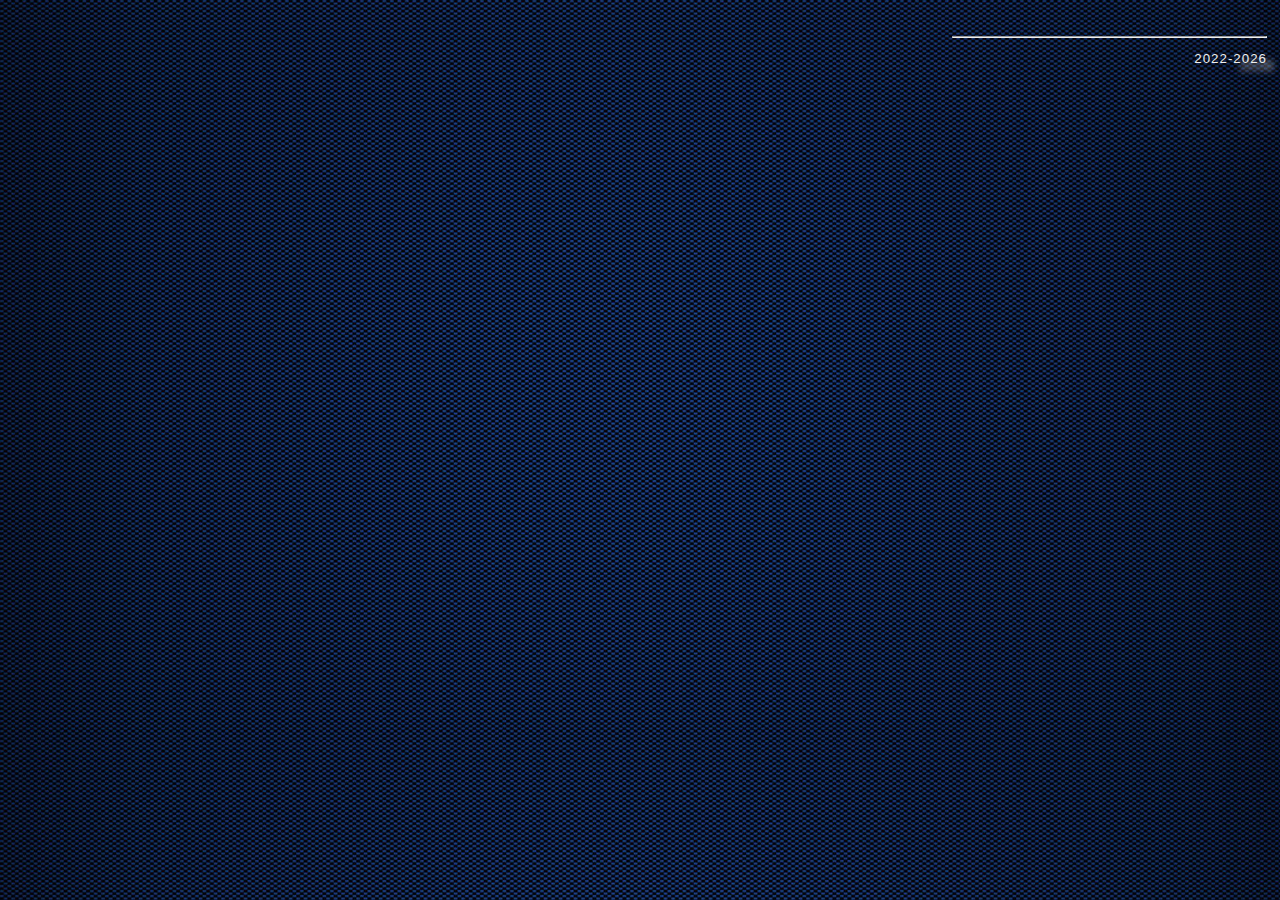
==== commit 1e79fea0: "repack003" ====
--- a/index.html
+++ b/index.html
@@ -5,46 +5,8 @@
 <meta charset="UTF-8" />
 <meta name="robots" content="all" />
 <meta name="viewport" content="width=device-width,initial-scale=1" /> 
-<meta name="description" content="СПРАВОЧНЫЕ СВЕДЕНИЯ О ТУБЕРКУЛЕЗЕ" />
-<meta name="keywords" content="туберкулез,правда,истина,болезнь,лечение,опыт" />
-<link rel="icon" sizes="32x32" href="data:image/png;base64, /9j/2wBDAAEBAQEBAQEBAQEBAQEBAQICAQEBAQMCAgICAwMEBAMDAwMEBAYFBAQFBAMDBQcFBQYGBgYGBAUHBwcGBwYGBgb/2wBDAQEBAQEBAQMCAgMGBAMEBgYGBgYGBgYGBgYGBgYGBgYGBgYGBgYGBgYGBgYGBgYGBgYGBgYGBgYGBgYGBgYGBgb/wAARCAKkBLADAREAAhEBAxEB/8QAFgABAQEAAAAAAAAAAAAAAAAAAAsK/8QAGBABAAMBAAAAAAAAAAAAAAAAABpoqOb/xAAYAQEBAQEBAAAAAAAAAAAAAAAACAoHCf/EABwRAQAABwEAAAAAAAAAAAAAAAAXGWRmo6Tj5P/[base64]/S3PkbaLJzJTF1aPsJP1H9Lc+RtosnMlMXVo+wk/Uf0tz5G2iycyUxdWj7CT9R/S3PkbaLJzJTF1aPsJP1H9Lc+RtosnMlMXVo+wk/Uf0tz5G2iycyUxdWj7CT9R/S3PkbaLJzJTF1aPsJP1H9Lc+RtosnMlMXVo+wk/Uf0tz5G2iycyUxdWj7CT9R/S3PkbaLJzJTF1aPsJP1H9Lc+RtosnMlMXVo+wk/Uf0tz5G2iycyUxdWj7CT9R/S3PkbaLJzJTF1aPsJP1H9Lc+RtosnMlMXVo+wk/Uf0tz5G2iycyUxdWj7CT9R/S3PkbaLJzJTF1aPsJP1H9Lc+RtosnMlMXVo+wk/Uf0tz5G2iycyUxdWj7CT9R/S3PkbaLJzJTF1aPsawHeHjmAAAAAAAAAAAAAAAAAAAAAAAAAAAAAAAAAAAAAAAAAAAAAAAAAAAAAAAAAAAAAAAAAAAAAAAAAAAAAAAAAAAAAAAAAAAAAAAAAAAAAAAAAAAAAAAAAAAAAAAAAAAAAAAAAk/oPbGAAAAAAAAAAAAAAAAAAAFYBeDHOAAAAAAAAAAAAAAAAAAAAAAAAAAAAAAAAAAAAAAAAAAAAAAAAAAAAAAAAAAAAAAAAAAAAAAAAAAAAAAAAAAAAAAAAAAAAAAAAAAAAAAAAAAAAAAAAAAAAAAAAAAAAAAAAAk/oPbGAAAAAAAAAAAAAAAAAAAFYBeDHOAAAAAAAAAAAAAAAAAAAAAAAAAAAAAAAAAAAAAAAAAAAAAAAAAAAAAAAAAAAAAAAAAAAAAAAAAAAAAAAAAAAAAAAAAAAAAAAAAAAAAAAAAAAAAAAAAAAAAAAAAAAAAAAAAk/oPbGAAAAAAAAAAAAAAAAAAAFYBeDHOAAAAAAAAAAAAAAAAAAAAAAAAAAAAAAAAAAAAAAAAAAAAAAAAAAAAAAAAAAAAAAAAAAAAAAAAAAAAAAAAAAAAAAAAAAAAAAAAAAAAAAAAAAAAAAAAAAAAAAAAAAAAAAAAAk/oPbGAAAAAAAAAAAAAAAAAAAFYBeDHOAAAAAAAAAAAAAAAAAAAAAAAAAAAAAAAAAAAAAAAAAAAAAAAAAAAAAAAAAAAAAAAAAAAAAAAAAAAAAAAAAAAAAAAAAAAAAAAAAAAAAAAAAAAAAAAAAAAAAAAAAAAAAAAAAk/oPbGAAAAAAAAAAAAAAAAAAAFYBeDHOAAAAAAAAAAAAAAAAAAAAAAAAAAAAAAAAAAAAAAAAAAAAAAAAAAAAAAAAAAAAAAAAAAAAAAAAAAAAAAAAAAAAAAAAAAAAAAAAAAAAAAAAAAAAAAAAAAAAAAAAAAAAAAAAAk/oPbGAAAAAAAAAAAAAAAAAAAFYBeDHOAAAAAAAAAAAAAAAAAAAAAAAAAAAAAAAAAAAAAAAAAAAAAAAAAAAAAAAAAAAAAAAAAAAAAAAAAAAAAAAAAAAAAAAAAAAAAAAAAAAAAAAAAAAAAAAAAAAAAAAAAAAAAAAAAk/oPbGAAAAAAAAAAAAAAAAAAAFYBeDHOAAAAAAAAAAAAAAAAAAAAAAAAAAAAAAAAAAAAAAAAAAAAAAAAAAAAAAAAAAAAAAAAAAAAAAAAAAAAAAAAAAAAAAAAAAAAAAAAAAAAAAAAAAAAAAAAAAAAAAAAAAAAAAAAAk/oPbGAAAAAAAAAAAAAAAAAAAFYBeDHOAAAAAAAAAAAAAAAAAAAAAAAAAAAAAAAAAAAAAAAAAAAAAAAAAAAAAAAAAAAAAAAAAAAAAAAAAAAAAAAAAAAAAAAAAAAAAAAAAAAAAAAAAAAAAAAAAAAAAAAAAAAAAAAAAk/oPbGAAAAAAAAAAAAAAAAAAAFYBeDHOAAAAAAAAAAAAAAAAAAAAAAAAAAAAAAAAAAAAAAAAAAAAAAAAAAAAAAAAAAAAAAAAAAAAAAAAAAAAAAAAAAAAAAAAAAAAAAAAAAAAAAAAAAAAAAAAAAAAAAAAAAAAAAAAAk/oPbGAAAAAAAAAAAAAAAAAAAFYBeDHOAAAAAAAAAAAAAAAAAAAAAAAAAAAAAAAAAAAAAAAAAAAAAAAAAAAAAAAAAAAAAAAAAAAAAAAAAAAAAAAAAAAAAAAAAAAAAAAAAAAAAAAAAAAAAAAAAAAAAAAAAAAAAAAAAk/oPbGAAAAAAAAAAAAAAAAAAAFYBeDHOAAAAAAAAAAAAAAAAAAAAAAAAAAAAAAAAAAAAAAAAAAAAAAAAAAAAAAAAAAAAAAAAAAAAAAAAAAAAAAAAAAAAAAAAAAAAAAAAAAAAAAAAAAAAAAAAAAAAAAAAAAAAAAAAAk/oPbGAAAAAAAAAAAAAAAAAAAFYBeDHOAAAAAAAAAAAAAAAAAAAAAAAAAAAAAAAAAAAAAAAAAAAAAAAAAAAAAAAAAAAAAAAAAAAAAAAAAAAAAAAAAAAAAAAAAAAAAAAAAAAAAAAAAAAAAAAAAAAAAAAAAAAAAAAAAk/oPbGAAAAAAAAAAAAAAAAAAAFYBeDHOAAAAAAAAAAAAAAAAAAAAAAAAAAAAAAAAAAAAAAAAAAAAAAAAAAAAAAAAAAAAAAAAAAAAAAAAAAAAAAAAAAAAAAAAAAAAAAAAAAAAAAAAAAAAAAAAAAAAAAAAAAAAAAAAAk/oPbGAAAAAAAAAAAAAAAAAAAFYBeDHOAAAAAAAAAAAAAAAAAAAAAAAAAAAAAAAAAAAAAAAAAAAAAAAAAAAAAAAAAAAAAAAAAAAAAAAAAAAAAAAAAAAAAAAAAAAAAAAAAAAAAAAAAAAAAAAAAAAAAAAAAAAAAAAAAk/oPbGAAAAAAAAAAAAAAAAAAAFYBeDHOAAAAAAAAAAAAAAAAAAAAAAAAAAAAAAAAAAAAAAAAAAAAAAAAAAAAAAAAAAAAAAAAAAAAAAAAAAAAAAAAAAAAAAAAAAAAAAAAAAAAAAAAAAAAAAAAAAAAAAAAAAAAAAAAAk/oPbGAAAAAAAAAAAAAAAAAAAFYBeDHOAAAAAAAAAAAAAAAAAAAAAAAAAAAAAAAAAAAAAAAAAAAAAAAAAAAAAAAAAAAAAAAAAAAAAAAAAAAAAAAAAAAAAAAAAAAAAAAAAAAAAAAAAAAAAAAAAAAAAAAAAAAAAAAAAk/oPbGAAAAAAAAAAAAAAAAAAAFYBeDHOAAAAAAAAAAAAAAAAAAAAAAAAAAAAAAAAAAAAAAAAAAAAAAAAAAAAAAAAAAAAAAAAAAAAAAAAAAAAAAAAAAAAAAAAAAAAAAAAAAAAAAAAAAAAAAAAAAAAAAAAAAAAAAAAAk/oPbGAAAAAAAAAAAAAAAAAAAFYBeDHOAAAAAAAAAAAAAAAAAAAAAAAAAAAAAAAAAAAAAAAAAAAAAAAAAAAAAAAAAAAAAAAAAAAAAAAAAAAAAAAAAAAAAAAAAAAAAAAAAAAAAAAAAAAAAAAAAAAAAAAAAAAAAAAAAk/oPbGAAAAAAAAAAAAAAAAAAAFYBeDHOAAAAAAAAAAAAAAAAAAAAAAAAAAAAAAAAAAAAAAAAAAAAAAAAAAAAAAAAAAAAAAAAAAAAAAAAAAAAAAAAAAAAAAAAAAAAAAAAAAAAAAAAAAAAAAAAAAAAAAAAAAAAAAAAAk/oPbGAAAAAAAAAAAAAAAAAAAFYBeDHOAAAAAAAAAAAAAAAAAAAAAAAAAAAAAAAAAAAAAAAAAAAAAAAAAAAAAAAAAAAAAAAAAAAAAAAAAAAAAAAAAAAAAAAAAAAAAAAAAAAAAAAAAAAAAAAAAAAAAAAAAAAAAAAAAk/oPbGAAAAAAAAAAAAAAAAAAAFYBeDHOAAAAAAAAAAAAAAAAAAAAAAAAAAAAAAAAAAAAAAAAAAAAAAAAAAAAAAAAAAAAAAAAAAAAAAAAAAAAAAAAAAAAAAAAAAAAAAAAAAAAAAAAAAAAAAAAAAAAAAAAAAAAAAAAAk/oPbGAAAAAAAAAAAAAAAAAAAFYBeDHOAAAAAAAAAAAAAAAAAAAAAAAAAAAAAAAAAAAAAAAAAAAAAAAAAAAAAAAAAAAAAAAAAAAAAAAAAAAAAAAAAAAAAAAAAAAAAAAAAAAAAAAAAAyfyfqP6W59weNtFk5vYyUxdWj7CT9R/S3PkbaLJzJTF1aPsJP1H9Lc+RtosnMlMXVo+wk/Uf0tz5G2iycyUxdWj7CT9R/S3PkbaLJzJTF1aPsJP1H9Lc+RtosnMlMXVo+wk/Uf0tz5G2iycyUxdWj7CT9R/S3PkbaLJzJTF1aPsJP1H9Lc+RtosnMlMXVo+wk/Uf0tz5G2iycyUxdWj7CT9R/S3PkbaLJzJTF1aPsJP1H9Lc+RtosnMlMXVo+wk/Uf0tz5G2iycyUxdWj7CT9R/S3PkbaLJzJTF1aPsJP1H9Lc+RtosnMlMXVo+wk/Uf0tz5G2iycyUxdWj7CT9R/S3PkbaLJzJTF1aPsJP1H9Lc+RtosnMlMXVo+wk/Uf0tz5G2iycyUxdWj7CT9R/S3PkbaLJzJTF1aPsJP1H9Lc+RtosnMlMXVo+wk/Uf0tz5G2iycyUxdWj7CT9R/S3PkbaLJzJTF1aPsZP3B3sYAAAAAAAAAAAAAAAAAAA1gSfqP6W593iNtFk5vHOUxdWj7CT9R/S3PkbaLJzJTF1aPsJP1H9Lc+RtosnMlMXVo+wk/Uf0tz5G2iycyUxdWj7CT9R/S3PkbaLJzJTF1aPsJP1H9Lc+RtosnMlMXVo+wk/Uf0tz5G2iycyUxdWj7CT9R/S3PkbaLJzJTF1aPsJP1H9Lc+RtosnMlMXVo+wk/Uf0tz5G2iycyUxdWj7CT9R/S3PkbaLJzJTF1aPsJP1H9Lc+RtosnMlMXVo+wk/Uf0tz5G2iycyUxdWj7CT9R/S3PkbaLJzJTF1aPsJP1H9Lc+RtosnMlMXVo+wk/Uf0tz5G2iycyUxdWj7CT9R/S3PkbaLJzJTF1aPsJP1H9Lc+RtosnMlMXVo+wk/Uf0tz5G2iycyUxdWj7CT9R/S3PkbaLJzJTF1aPsJP1H9Lc+RtosnMlMXVo+wk/Uf0tz5G2iycyUxdWj7CT9R/S3PkbaLJzJTF1aPsawHeHjmAAAAAAAAAAAAAAAAAAAAAAAAAAAAAAAAAAAAAAAAAAAAAAAAAAAAAAAAAAAAAAAAAAAAAAAAAAAAAAAAAAAk/oPbGAAAAAAAAAAAAAAAAAAAAAAAAAAAAAAAAAAAAAAAAAAAAAAAAAAAAAAAAAAAAAAAAAFYBeDHOAAAAAAAAAAAAAAAAAAAAAAAAAAAAAAAAAAAAAAAAAAAAAAAAAAAAAAAAAAAAAAAAAAAAAAAAAAAAAAAAAAAk/oPbGAAAAAAAAAAAAAAAAAAAAAAAAAAAAAAAAAAAAAAAAAAAAAAAAAAAAAAAAAAAAAAAAAFYBeDHOAAAAAAAAAAAAAAAAAAAAAAAAAAAAAAAAAAAAAAAAAAAAAAAAAAAAAAAAAAAAAAAAAAAAAAAAAAAAAAAAAAAk/oPbGAAAAAAAAAAAAAAAAAAAAAAAAAAAAAAAAAAAAAAAAAAAAAAAAAAAAAAAAAAAAAAAAAFYBeDHOAAAAAAAAAAAAAAAAAAAAAAAAAAAAAAAAAAAAAAAAAAAAAAAAAAAAAAAAAAAAAAAAAAAAAAAAAAAAAAAAAAAk/oPbGAAAAAAAAAAAAAAAAAAAAAAAAAAAAAAAAAAAAAAAAAAAAAAAAAAAAAAAAAAAAAAAAAFYBeDHOAAAAAAAAAAAAAAAAAAAAAAAAAAAAAAAAAAAAAAAAAAAAAAAAAAAAAAAAAAAAAAAAAAAAAAAAAAAAAAAAAAAk/oPbGAAAAAAAAAAAAAAAAAAAAAAAAAAAAAAAAAAAAAAAAAAAAAAAAAAAAAAAAAAAAAAAAAFYBeDHOAAAAAAAAAAAAAAAAAAAAAAAAAAAAAAAAAAAAAAAAAAAAAAAAAAAAAAAAAAAAAAAAAAAAAAAAAAAAAAAAAAAk/oPbGAAAAAAAAAAAAAAAAAAAAAAAAAAAAAAAAAAAAAAAAAAAAAAAAAAAAAAAAAAAAAAAAAFYBeDHOAAAAAAAAAAAAAAAAAAAAAAAAAAAAAAAAAAAAAAAAAAAAAAAAAAAAAAAAAAAAAAAAAAAAAAAAAAAAAAAAAAAk/oPbGAAAAAAAAAAAAAAAAAAAAAAAAAAAAAAAAAAAAAAAAAAAAAAAAAAAAAAAAAAAAAAAAAFYBeDHOAAAAAAAAAAAAAAAAAAAAAAAAAAAAAAAAAAAAAAAAAAAAAAAAAAAAAAAAAAAAAAAAAAAAAAAAAAAAAAAAAAAk/oPbGAAAAAAAAAAAAAAAAAAAAAAAAAAAAAAAAAAAAAAAAAAAAAAAAAAAAAAAAAAAAAAAAAFYBeDHOAAAAAAAAAAAAAAAAAAAAAAAAAAAAAAAAAAAAAAAAAAAAAAAAAAAAAAAAAAAAAAAAAAAAAAAAAAAAAAAAAAAk/oPbGAAAAAAAAAAAAAAAAAAAAAAAAAAAAAAAAAAAAAAAAAAAAAAAAAAAAAAAAAAAAAAAAAFYBeDHOAAAAAAAAAAAAAAAAAAAAAAAAAAAAAAAAAAAAAAAAAAAAAAAAAAAAAAAAAAAAAAAAAAAAAAAAAAAAAAAAAAAk/oPbGAAAAAAAAAAAAAAAAAAAAAAAAAAAAAAAAAAAAAAAAAAAAAAAAAAAAAAAAAAAAAAAAAFYBeDHOAAAAAAAAAAAAAAAAAAAAAAAAAAAAAAAAAAAAAAAAAAAAAAAAAAAAAAAAAAAAAAAAAAAAAAAAAAAAAAAAAAAk/oPbGAAAAAAAAAAAAAAAAAAAAAAAAAAAAAAAAAAAAAAAAAAAAAAAAAAAAAAAAAAAAAAAAAFYBeDHOAAAAAAAAAAAAAAAAAAAAAAAAAAAAAAAAAAAAAAAAAAAAAAAAAAAAAAAAAAAAAAAAAAAAAAAAAAAAAAAAAAAk/oPbGAAAAAAAAAAAAAAAAAAAAAAAAAAAAAAAAAAAAAAAAAAAAAAAAAAAAAAAAAAAAAAAAAFYBeDHOAAAAAAAAAAAAAAAAAAAAAAAAAAAAAAAAAAAAAAAAAAAAAAAAAAAAAAAAAAAAAAAAAAAAAAAAAAAAAAAAAAAk/oPbGAAAAAAAAAAAAAAAAAAAAAAAAAAAAAAAAAAAAAAAAAAAAAAAAAAAAAAAAAAAAAAAAAFYBeDHOAAAAAAAAAAAAAAAAAAAAAAAAAAAAAAAAAAAAAAAAAAAAAAAAAAAAAAAAAAAAAAAAAAAAAAAAAAAAAAAAAAAk/oPbGAAAAAAAAAAAAAAAAAAAAAAAAAAAAAAAAAAAAAAAAAAAAAAAAAAAAAAAAAAAAAAAAAFYBeDHOAAAAAAAAAAAAAAAAAAAAAAAAAAAAAAAAAAAAAAAAAAAAAAAAAAAAAAAAAAAAAAAAAAAAAAAAAAAAAAAAAAAk/oPbGAAAAAAAAAAAAAAAAAAAAAAAAAAAAAAAAAAAAAAAAAAAAAAAAAAAAAAAAAAAAAAAAAFYBeDHOAAAAAAAAAAAAAAAAAAAAAAAAAAAAAAAAAAAAAAAAAAAAAAAAAAAAAAAAAAAAAAAAAAAAAAAAAAAAAAAAAAAk/oPbGAAAAAAAAAAAAAAAAAAAAAAAAAAAAAAAAAAAAAAAAAAAAAAAAAAAAAAAAAAAAAAAAAFYBeDHOAAAAAAAAAAAAAAAAAAAAAAAAAAAAAAAAAAAAAAAAAAAAAAAAAAAAAAAAAAAAAAAAAAAAAAAAAAAAAAAAAAAk/oPbGAAAAAAAAAAAAAAAAAAAAAAAAAAAAAAAAAAAAAAAAAAAAAAAAAAAAAAAAAAAAAAAAAFYBeDHOAAAAAAAAAAAAAAAAAAAAAAAAAAAAAAAAAAAAAAAAAAAAAAAAAAAAAAAAAAAAAAAAAAAAAAAAAAAAAAAAAAAk/oPbGAAAAAAAAAAAAAAAAAAAAAAAAAAAAAAAAAAAAAAAAAAAAAAAAAAAAAAAAAAAAAAAAAFYBeDHOAAAAAAAAAAAAAAAAAAAAAAAAAAAAAAAAAAAAAAAAAAAAAAAAAAAAAAAAAAAAAAAAAAAAAAAAAAAAAAAAAAAk/[base64]/oPbGAAAAAAAAAAAAAAAAAAAFYBeDHOAAAAAAAAAAAAAAAAAAAAAAAAAAAAAAAAAAAAAAAAAAAAAAAAAAAAAAAAAAAAAAAAAAAAAAAAAAAAAAAAAAAAAAAAAAAAAAAAAAAAAAAAAAAAAAAAAAAAAAAAAAAAAAAAAk/oPbGAAAAAAAAAAAAAAAAAAAFYBeDHOAAAAAAAAAAAAAAAAAAAAAAAAAAAAAAAAAAAAAAAAAAAAAAAAAAAAAAAAAAAAAAAAAAAAAAAAAAAAAAAAAAAAAAAAAAAAAAAAAAAAAAAAAAAAAAAAAAAAAAAAAAAAAAAAAk/oPbGAAAAAAAAAAAAAAAAAAAFYBeDHOAAAAAAAAAAAAAAAAAAAAAAAAAAAAAAAAAAAAAAAAAAAAAAAAAAAAAAAAAAAAAAAAAAAAAAAAAAAAAAAAAAAAAAAAAAAAAAAAAAAAAAAAAAAAAAAAAAAAAAAAAAAAAAAAAk/oPbGAAAAAAAAAAAAAAAAAAAFYBeDHOAAAAAAAAAAAAAAAAAAAAAAAAAAAAAAAAAAAAAAAAAAAAAAAAAAAAAAAAAAAAAAAAAAAAAAAAAAAAAAAAAAAAAAAAAAAAAAAAAAAAAAAAAAAAAAAAAAAAAAAAAAAAAAAAAk/oPbGAAAAAAAAAAAAAAAAAAAFYBeDHOAAAAAAAAAAAAAAAAAAAAAAAAAAAAAAAAAAAAAAAAAAAAAAAAAAAAAAAAAAAAAAAAAAAAAAAAAAAAAAAAAAAAAAAAAAAAAAAAAAAAAAAAAAAAAAAAAAAAAAAAAAAAAAAAAk/oPbGAAAAAAAAAAAAAAAAAAAFYBeDHOAAAAAAAAAAAAAAAAAAAAAAAAAAAAAAAAAAAAAAAAAAAAAAAAAAAAAAAAAAAAAAAAAAAAAAAAAAAAAAAAAAAAAAAAAAAAAAAAAAAAAAAAAAAAAAAAAAAAAAAAAAAAAAAAAk/oPbGAAAAAAAAAAAAAAAAAAAFYBeDHOAAAAAAAAAAAAAAAAAAAAAAAAAAAAAAAAAAAAAAAAAAAAAAAAAAAAAAAAAAAAAAAAAAAAAAAAAAAAAAAAAAAAAAAAAAAAAAAAAAAAAAAAAAAAAAAAAAAAAAAAAAAAAAAAAk/oPbGAAAAAAAAAAAAAAAAAAAFYBeDHOAAAAAAAAAAAAAAAAAAAAAAAAAAAAAAAAAAAAAAAAAAAAAAAAAAAAAAAAAAAAAAAAAAAAAAAAAAAAAAAAAAAAAAAAAAAAAAAAAAAAAAAAAAAAAAAAAAAAAAAAAAAAAAAAAk/oPbGAAAAAAAAAAAAAAAAAAAFYBeDHOAAAAAAAAAAAAAAAAAAAAAAAAAAAAAAAAAAAAAAAAAAAAAAAAAAAAAAAAAAAAAAAAAAAAAAAAAAAAAAAAAAAAAAAAAAAAAAAAAAAAAAAAAAAAAAAAAAAAAAAAAAAAAAAAAk/oPbGAAAAAAAAAAAAAAAAAAAFYBeDHOAAAAAAAAAAAAAAAAAAAAAAAAAAAAAAAAAAAAAAAAAAAAAAAAAAAAAAAAAAAAAAAAAAAAAAAAAAAAAAAAAAAAAAAAAAAAAAAAAAAAAAAAAAAAAAAAAAAAAAAAAAAAAAAAAk/oPbGAAAAAAAAAAAAAAAAAAAFYBeDHOAAAAAAAAAAAAAAAAAAAAAAAAAAAAAAAAAAAAAAAAAAAAAAAAAAAAAAAAAAAAAAAAAAAAAAAAAAAAAAAAAAAAAAAAAAAAAAAAAAAAAAAAAAAAAAAAAAAAAAAAAAAAAAAAAk/oPbGAAAAAAAAAAAAAAAAAAAFYBeDHOAAAAAAAAAAAAAAAAAAAAAAAAAAAAAAAAAAAAAAAAAAAAAAAAAAAAAAAAAAAAAAAAAAAAAAAAAAAAAAAAAAAAAAAAAAAAAAAAAAAAAAAAAAAAAAAAAAAAAAAAAAAAAAAAAk/oPbGAAAAAAAAAAAAAAAAAAAFYBeDHOAAAAAAAAAAAAAAAAAAAAAAAAAAAAAAAAAAAAAAAAAAAAAAAAAAAAAAAAAAAAAAAAAAAAAAAAAAAAAAAAAAAAAAAAAAAAAAAAAAAAAAAAAAAAAAAAAAAAAAAAAAAAAAAAAk/oPbGAAAAAAAAAAAAAAAAAAAFYBeDHOAAAAAAAAAAAAAAAAAAAAAAAAAAAAAAAAAAAAAAAAAAAAAAAAAAAAAAAAAAAAAAAAAAAAAAAAAAAAAAAAAAAAAAAAAAAAAAAAAAAAAAAAAAAAAAAAAAAAAAAAAAAAAAAAAk/oPbGAAAAAAAAAAAAAAAAAAAFYBeDHOAAAAAAAAAAAAAAAAAAAAAAAAAAAAAAAAAAAAAAAAAAAAAAAAAAAAAAAAAAAAAAAAAAAAAAAAAAAAAAAAAAAAAAAAAAAAAAAAAAAAAAAAAAAAAAAAAAAAAAAAAAAAAAAAAk/oPbGAAAAAAAAAAAAAAAAAAAFYBeDHOAAAAAAAAAAAAAAAAAAAAAAAAAAAAAAAAAAAAAAAAAAAAAAAAAAAAAAAAAAAAAAAAAAAAAAAAAAAAAAAAAAAAAAAAAAAAAAAAAAAAAAAAAAAAAAAAAAAAAAAAAAAAAAAAAk/oPbGAAAAAAAAAAAAAAAAAAAFYBeDHOAAAAAAAAAAAAAAAAAAAAAAAAAAAAAAAAAAAAAAAAAAAAAAAAAAAAAAAAAAAAAAAAAAAAAAAAAAAAAAAAAAAAAAAAAAAAAAAAAAAAAAAAAAAAAAAAAAAAAAAAAAAAAAAAAk/oPbGAAAAAAAAAAAAAAAAAAAFYBeDHOAAAAAAAAAAAAAAAAAAAAAAAAAAAAAAAAAAAAAAAAAAAAAAAAAAAAAAAAAAAAAAAAAAAAAAAAAAAAAAAAAAAAAAAAAAAAAAAAAAAAAAAAAAAAAAAAAAAAAAAAAAAAAAAAAk/oPbGAAAAAAAAAAAAAAAAAAAFYBeDHOAAAAAAAAAAAAAAAAAAAAAAAAAAAAAAAAAAAAAAAAAAAAAAAAAAAAAAAAAAAAAAAAAAAAAAAAAAAAAAAAAAAAAAAAAAAAAAAAAAAAAAAAAAAAAAAAAAAAAAAAAAAAAAAAAk/oPbGAAAAAAAAAAAAAAAAAAAFYBeDHOAAAAAAAAAAAAAAAAAAAAAAAAAAAAAAAAAAAAAAAAAAAAAAAAAAAAAAAAAAAAAAAAAAAAAAAAAAAAAAAAAAAAAAAAAAAAAAAAAAAAAAAAAAAAAAAAAAAAAAAAAAAAAAAAAk/oPbGAAAAAAAAAAAAAAAAAAAFYBeDHOAAAAAAAAAAAAAAAAAAAAAAAAAAAAAAAAAAAAAAAAAAAAAAAAAAAAAAAAAAAAAAAAAAAAAAAAAAAAAAAAAAAAAAAAAAAAAAAAAAAAAAAAAAAAAAAAAAAAAAAAAAAAAAAAAk/[base64]//9k" />
 <meta name = "author" content = "AlexZwerb" />
-<meta property = "og:title" content = "ВСЯ ПРАВДА О ТУБЕРКУЛЕЗЕ" />
-<meta property = "og:description" content = "СПРАВОЧНЫЕ СВЕДЕНИЯ О ТУБЕРКУЛЕЗЕ" />
-<meta property = "og:image" content = "data:image/png;base64, /9j/2wBDAAEBAQEBAQEBAQEBAQEBAQICAQEBAQMCAgICAwMEBAMDAwMEBAYFBAQFBAMDBQcFBQYGBgYGBAUHBwcGBwYGBgb/2wBDAQEBAQEBAQMCAgMGBAMEBgYGBgYGBgYGBgYGBgYGBgYGBgYGBgYGBgYGBgYGBgYGBgYGBgYGBgYGBgYGBgYGBgb/wAARCAKkBLADAREAAhEBAxEB/8QAFgABAQEAAAAAAAAAAAAAAAAAAAsK/8QAGBABAAMBAAAAAAAAAAAAAAAAABpoqOb/xAAYAQEBAQEBAAAAAAAAAAAAAAAACAoHCf/EABwRAQAABwEAAAAAAAAAAAAAAAAXGWRmo6Tj5P/[base64]/S3PkbaLJzJTF1aPsJP1H9Lc+RtosnMlMXVo+wk/Uf0tz5G2iycyUxdWj7CT9R/S3PkbaLJzJTF1aPsJP1H9Lc+RtosnMlMXVo+wk/Uf0tz5G2iycyUxdWj7CT9R/S3PkbaLJzJTF1aPsJP1H9Lc+RtosnMlMXVo+wk/Uf0tz5G2iycyUxdWj7CT9R/S3PkbaLJzJTF1aPsJP1H9Lc+RtosnMlMXVo+wk/Uf0tz5G2iycyUxdWj7CT9R/S3PkbaLJzJTF1aPsJP1H9Lc+RtosnMlMXVo+wk/Uf0tz5G2iycyUxdWj7CT9R/S3PkbaLJzJTF1aPsJP1H9Lc+RtosnMlMXVo+wk/Uf0tz5G2iycyUxdWj7CT9R/S3PkbaLJzJTF1aPsawHeHjmAAAAAAAAAAAAAAAAAAAAAAAAAAAAAAAAAAAAAAAAAAAAAAAAAAAAAAAAAAAAAAAAAAAAAAAAAAAAAAAAAAAAAAAAAAAAAAAAAAAAAAAAAAAAAAAAAAAAAAAAAAAAAAAAAk/oPbGAAAAAAAAAAAAAAAAAAAFYBeDHOAAAAAAAAAAAAAAAAAAAAAAAAAAAAAAAAAAAAAAAAAAAAAAAAAAAAAAAAAAAAAAAAAAAAAAAAAAAAAAAAAAAAAAAAAAAAAAAAAAAAAAAAAAAAAAAAAAAAAAAAAAAAAAAAAk/oPbGAAAAAAAAAAAAAAAAAAAFYBeDHOAAAAAAAAAAAAAAAAAAAAAAAAAAAAAAAAAAAAAAAAAAAAAAAAAAAAAAAAAAAAAAAAAAAAAAAAAAAAAAAAAAAAAAAAAAAAAAAAAAAAAAAAAAAAAAAAAAAAAAAAAAAAAAAAAk/oPbGAAAAAAAAAAAAAAAAAAAFYBeDHOAAAAAAAAAAAAAAAAAAAAAAAAAAAAAAAAAAAAAAAAAAAAAAAAAAAAAAAAAAAAAAAAAAAAAAAAAAAAAAAAAAAAAAAAAAAAAAAAAAAAAAAAAAAAAAAAAAAAAAAAAAAAAAAAAk/oPbGAAAAAAAAAAAAAAAAAAAFYBeDHOAAAAAAAAAAAAAAAAAAAAAAAAAAAAAAAAAAAAAAAAAAAAAAAAAAAAAAAAAAAAAAAAAAAAAAAAAAAAAAAAAAAAAAAAAAAAAAAAAAAAAAAAAAAAAAAAAAAAAAAAAAAAAAAAAk/oPbGAAAAAAAAAAAAAAAAAAAFYBeDHOAAAAAAAAAAAAAAAAAAAAAAAAAAAAAAAAAAAAAAAAAAAAAAAAAAAAAAAAAAAAAAAAAAAAAAAAAAAAAAAAAAAAAAAAAAAAAAAAAAAAAAAAAAAAAAAAAAAAAAAAAAAAAAAAAk/oPbGAAAAAAAAAAAAAAAAAAAFYBeDHOAAAAAAAAAAAAAAAAAAAAAAAAAAAAAAAAAAAAAAAAAAAAAAAAAAAAAAAAAAAAAAAAAAAAAAAAAAAAAAAAAAAAAAAAAAAAAAAAAAAAAAAAAAAAAAAAAAAAAAAAAAAAAAAAAk/oPbGAAAAAAAAAAAAAAAAAAAFYBeDHOAAAAAAAAAAAAAAAAAAAAAAAAAAAAAAAAAAAAAAAAAAAAAAAAAAAAAAAAAAAAAAAAAAAAAAAAAAAAAAAAAAAAAAAAAAAAAAAAAAAAAAAAAAAAAAAAAAAAAAAAAAAAAAAAAk/oPbGAAAAAAAAAAAAAAAAAAAFYBeDHOAAAAAAAAAAAAAAAAAAAAAAAAAAAAAAAAAAAAAAAAAAAAAAAAAAAAAAAAAAAAAAAAAAAAAAAAAAAAAAAAAAAAAAAAAAAAAAAAAAAAAAAAAAAAAAAAAAAAAAAAAAAAAAAAAk/oPbGAAAAAAAAAAAAAAAAAAAFYBeDHOAAAAAAAAAAAAAAAAAAAAAAAAAAAAAAAAAAAAAAAAAAAAAAAAAAAAAAAAAAAAAAAAAAAAAAAAAAAAAAAAAAAAAAAAAAAAAAAAAAAAAAAAAAAAAAAAAAAAAAAAAAAAAAAAAk/oPbGAAAAAAAAAAAAAAAAAAAFYBeDHOAAAAAAAAAAAAAAAAAAAAAAAAAAAAAAAAAAAAAAAAAAAAAAAAAAAAAAAAAAAAAAAAAAAAAAAAAAAAAAAAAAAAAAAAAAAAAAAAAAAAAAAAAAAAAAAAAAAAAAAAAAAAAAAAAk/oPbGAAAAAAAAAAAAAAAAAAAFYBeDHOAAAAAAAAAAAAAAAAAAAAAAAAAAAAAAAAAAAAAAAAAAAAAAAAAAAAAAAAAAAAAAAAAAAAAAAAAAAAAAAAAAAAAAAAAAAAAAAAAAAAAAAAAAAAAAAAAAAAAAAAAAAAAAAAAk/oPbGAAAAAAAAAAAAAAAAAAAFYBeDHOAAAAAAAAAAAAAAAAAAAAAAAAAAAAAAAAAAAAAAAAAAAAAAAAAAAAAAAAAAAAAAAAAAAAAAAAAAAAAAAAAAAAAAAAAAAAAAAAAAAAAAAAAAAAAAAAAAAAAAAAAAAAAAAAAk/oPbGAAAAAAAAAAAAAAAAAAAFYBeDHOAAAAAAAAAAAAAAAAAAAAAAAAAAAAAAAAAAAAAAAAAAAAAAAAAAAAAAAAAAAAAAAAAAAAAAAAAAAAAAAAAAAAAAAAAAAAAAAAAAAAAAAAAAAAAAAAAAAAAAAAAAAAAAAAAk/oPbGAAAAAAAAAAAAAAAAAAAFYBeDHOAAAAAAAAAAAAAAAAAAAAAAAAAAAAAAAAAAAAAAAAAAAAAAAAAAAAAAAAAAAAAAAAAAAAAAAAAAAAAAAAAAAAAAAAAAAAAAAAAAAAAAAAAAAAAAAAAAAAAAAAAAAAAAAAAk/oPbGAAAAAAAAAAAAAAAAAAAFYBeDHOAAAAAAAAAAAAAAAAAAAAAAAAAAAAAAAAAAAAAAAAAAAAAAAAAAAAAAAAAAAAAAAAAAAAAAAAAAAAAAAAAAAAAAAAAAAAAAAAAAAAAAAAAAAAAAAAAAAAAAAAAAAAAAAAAk/oPbGAAAAAAAAAAAAAAAAAAAFYBeDHOAAAAAAAAAAAAAAAAAAAAAAAAAAAAAAAAAAAAAAAAAAAAAAAAAAAAAAAAAAAAAAAAAAAAAAAAAAAAAAAAAAAAAAAAAAAAAAAAAAAAAAAAAAAAAAAAAAAAAAAAAAAAAAAAAk/oPbGAAAAAAAAAAAAAAAAAAAFYBeDHOAAAAAAAAAAAAAAAAAAAAAAAAAAAAAAAAAAAAAAAAAAAAAAAAAAAAAAAAAAAAAAAAAAAAAAAAAAAAAAAAAAAAAAAAAAAAAAAAAAAAAAAAAAAAAAAAAAAAAAAAAAAAAAAAAk/oPbGAAAAAAAAAAAAAAAAAAAFYBeDHOAAAAAAAAAAAAAAAAAAAAAAAAAAAAAAAAAAAAAAAAAAAAAAAAAAAAAAAAAAAAAAAAAAAAAAAAAAAAAAAAAAAAAAAAAAAAAAAAAAAAAAAAAAAAAAAAAAAAAAAAAAAAAAAAAk/oPbGAAAAAAAAAAAAAAAAAAAFYBeDHOAAAAAAAAAAAAAAAAAAAAAAAAAAAAAAAAAAAAAAAAAAAAAAAAAAAAAAAAAAAAAAAAAAAAAAAAAAAAAAAAAAAAAAAAAAAAAAAAAAAAAAAAAAAAAAAAAAAAAAAAAAAAAAAAAk/oPbGAAAAAAAAAAAAAAAAAAAFYBeDHOAAAAAAAAAAAAAAAAAAAAAAAAAAAAAAAAAAAAAAAAAAAAAAAAAAAAAAAAAAAAAAAAAAAAAAAAAAAAAAAAAAAAAAAAAAAAAAAAAAAAAAAAAAAAAAAAAAAAAAAAAAAAAAAAAk/oPbGAAAAAAAAAAAAAAAAAAAFYBeDHOAAAAAAAAAAAAAAAAAAAAAAAAAAAAAAAAAAAAAAAAAAAAAAAAAAAAAAAAAAAAAAAAAAAAAAAAAAAAAAAAAAAAAAAAAAAAAAAAAAAAAAAAAAAAAAAAAAAAAAAAAAAAAAAAAk/oPbGAAAAAAAAAAAAAAAAAAAFYBeDHOAAAAAAAAAAAAAAAAAAAAAAAAAAAAAAAAAAAAAAAAAAAAAAAAAAAAAAAAAAAAAAAAAAAAAAAAAAAAAAAAAAAAAAAAAAAAAAAAAAAAAAAAAAyfyfqP6W59weNtFk5vYyUxdWj7CT9R/S3PkbaLJzJTF1aPsJP1H9Lc+RtosnMlMXVo+wk/Uf0tz5G2iycyUxdWj7CT9R/S3PkbaLJzJTF1aPsJP1H9Lc+RtosnMlMXVo+wk/Uf0tz5G2iycyUxdWj7CT9R/S3PkbaLJzJTF1aPsJP1H9Lc+RtosnMlMXVo+wk/Uf0tz5G2iycyUxdWj7CT9R/S3PkbaLJzJTF1aPsJP1H9Lc+RtosnMlMXVo+wk/Uf0tz5G2iycyUxdWj7CT9R/S3PkbaLJzJTF1aPsJP1H9Lc+RtosnMlMXVo+wk/Uf0tz5G2iycyUxdWj7CT9R/S3PkbaLJzJTF1aPsJP1H9Lc+RtosnMlMXVo+wk/Uf0tz5G2iycyUxdWj7CT9R/S3PkbaLJzJTF1aPsJP1H9Lc+RtosnMlMXVo+wk/Uf0tz5G2iycyUxdWj7CT9R/S3PkbaLJzJTF1aPsZP3B3sYAAAAAAAAAAAAAAAAAAA1gSfqP6W593iNtFk5vHOUxdWj7CT9R/S3PkbaLJzJTF1aPsJP1H9Lc+RtosnMlMXVo+wk/Uf0tz5G2iycyUxdWj7CT9R/S3PkbaLJzJTF1aPsJP1H9Lc+RtosnMlMXVo+wk/Uf0tz5G2iycyUxdWj7CT9R/S3PkbaLJzJTF1aPsJP1H9Lc+RtosnMlMXVo+wk/Uf0tz5G2iycyUxdWj7CT9R/S3PkbaLJzJTF1aPsJP1H9Lc+RtosnMlMXVo+wk/Uf0tz5G2iycyUxdWj7CT9R/S3PkbaLJzJTF1aPsJP1H9Lc+RtosnMlMXVo+wk/Uf0tz5G2iycyUxdWj7CT9R/S3PkbaLJzJTF1aPsJP1H9Lc+RtosnMlMXVo+wk/Uf0tz5G2iycyUxdWj7CT9R/S3PkbaLJzJTF1aPsJP1H9Lc+RtosnMlMXVo+wk/Uf0tz5G2iycyUxdWj7CT9R/S3PkbaLJzJTF1aPsawHeHjmAAAAAAAAAAAAAAAAAAAAAAAAAAAAAAAAAAAAAAAAAAAAAAAAAAAAAAAAAAAAAAAAAAAAAAAAAAAAAAAAAAAk/oPbGAAAAAAAAAAAAAAAAAAAAAAAAAAAAAAAAAAAAAAAAAAAAAAAAAAAAAAAAAAAAAAAAAFYBeDHOAAAAAAAAAAAAAAAAAAAAAAAAAAAAAAAAAAAAAAAAAAAAAAAAAAAAAAAAAAAAAAAAAAAAAAAAAAAAAAAAAAAk/oPbGAAAAAAAAAAAAAAAAAAAAAAAAAAAAAAAAAAAAAAAAAAAAAAAAAAAAAAAAAAAAAAAAAFYBeDHOAAAAAAAAAAAAAAAAAAAAAAAAAAAAAAAAAAAAAAAAAAAAAAAAAAAAAAAAAAAAAAAAAAAAAAAAAAAAAAAAAAAk/oPbGAAAAAAAAAAAAAAAAAAAAAAAAAAAAAAAAAAAAAAAAAAAAAAAAAAAAAAAAAAAAAAAAAFYBeDHOAAAAAAAAAAAAAAAAAAAAAAAAAAAAAAAAAAAAAAAAAAAAAAAAAAAAAAAAAAAAAAAAAAAAAAAAAAAAAAAAAAAk/oPbGAAAAAAAAAAAAAAAAAAAAAAAAAAAAAAAAAAAAAAAAAAAAAAAAAAAAAAAAAAAAAAAAAFYBeDHOAAAAAAAAAAAAAAAAAAAAAAAAAAAAAAAAAAAAAAAAAAAAAAAAAAAAAAAAAAAAAAAAAAAAAAAAAAAAAAAAAAAk/oPbGAAAAAAAAAAAAAAAAAAAAAAAAAAAAAAAAAAAAAAAAAAAAAAAAAAAAAAAAAAAAAAAAAFYBeDHOAAAAAAAAAAAAAAAAAAAAAAAAAAAAAAAAAAAAAAAAAAAAAAAAAAAAAAAAAAAAAAAAAAAAAAAAAAAAAAAAAAAk/oPbGAAAAAAAAAAAAAAAAAAAAAAAAAAAAAAAAAAAAAAAAAAAAAAAAAAAAAAAAAAAAAAAAAFYBeDHOAAAAAAAAAAAAAAAAAAAAAAAAAAAAAAAAAAAAAAAAAAAAAAAAAAAAAAAAAAAAAAAAAAAAAAAAAAAAAAAAAAAk/oPbGAAAAAAAAAAAAAAAAAAAAAAAAAAAAAAAAAAAAAAAAAAAAAAAAAAAAAAAAAAAAAAAAAFYBeDHOAAAAAAAAAAAAAAAAAAAAAAAAAAAAAAAAAAAAAAAAAAAAAAAAAAAAAAAAAAAAAAAAAAAAAAAAAAAAAAAAAAAk/oPbGAAAAAAAAAAAAAAAAAAAAAAAAAAAAAAAAAAAAAAAAAAAAAAAAAAAAAAAAAAAAAAAAAFYBeDHOAAAAAAAAAAAAAAAAAAAAAAAAAAAAAAAAAAAAAAAAAAAAAAAAAAAAAAAAAAAAAAAAAAAAAAAAAAAAAAAAAAAk/oPbGAAAAAAAAAAAAAAAAAAAAAAAAAAAAAAAAAAAAAAAAAAAAAAAAAAAAAAAAAAAAAAAAAFYBeDHOAAAAAAAAAAAAAAAAAAAAAAAAAAAAAAAAAAAAAAAAAAAAAAAAAAAAAAAAAAAAAAAAAAAAAAAAAAAAAAAAAAAk/oPbGAAAAAAAAAAAAAAAAAAAAAAAAAAAAAAAAAAAAAAAAAAAAAAAAAAAAAAAAAAAAAAAAAFYBeDHOAAAAAAAAAAAAAAAAAAAAAAAAAAAAAAAAAAAAAAAAAAAAAAAAAAAAAAAAAAAAAAAAAAAAAAAAAAAAAAAAAAAk/oPbGAAAAAAAAAAAAAAAAAAAAAAAAAAAAAAAAAAAAAAAAAAAAAAAAAAAAAAAAAAAAAAAAAFYBeDHOAAAAAAAAAAAAAAAAAAAAAAAAAAAAAAAAAAAAAAAAAAAAAAAAAAAAAAAAAAAAAAAAAAAAAAAAAAAAAAAAAAAk/oPbGAAAAAAAAAAAAAAAAAAAAAAAAAAAAAAAAAAAAAAAAAAAAAAAAAAAAAAAAAAAAAAAAAFYBeDHOAAAAAAAAAAAAAAAAAAAAAAAAAAAAAAAAAAAAAAAAAAAAAAAAAAAAAAAAAAAAAAAAAAAAAAAAAAAAAAAAAAAk/oPbGAAAAAAAAAAAAAAAAAAAAAAAAAAAAAAAAAAAAAAAAAAAAAAAAAAAAAAAAAAAAAAAAAFYBeDHOAAAAAAAAAAAAAAAAAAAAAAAAAAAAAAAAAAAAAAAAAAAAAAAAAAAAAAAAAAAAAAAAAAAAAAAAAAAAAAAAAAAk/oPbGAAAAAAAAAAAAAAAAAAAAAAAAAAAAAAAAAAAAAAAAAAAAAAAAAAAAAAAAAAAAAAAAAFYBeDHOAAAAAAAAAAAAAAAAAAAAAAAAAAAAAAAAAAAAAAAAAAAAAAAAAAAAAAAAAAAAAAAAAAAAAAAAAAAAAAAAAAAk/oPbGAAAAAAAAAAAAAAAAAAAAAAAAAAAAAAAAAAAAAAAAAAAAAAAAAAAAAAAAAAAAAAAAAFYBeDHOAAAAAAAAAAAAAAAAAAAAAAAAAAAAAAAAAAAAAAAAAAAAAAAAAAAAAAAAAAAAAAAAAAAAAAAAAAAAAAAAAAAk/oPbGAAAAAAAAAAAAAAAAAAAAAAAAAAAAAAAAAAAAAAAAAAAAAAAAAAAAAAAAAAAAAAAAAFYBeDHOAAAAAAAAAAAAAAAAAAAAAAAAAAAAAAAAAAAAAAAAAAAAAAAAAAAAAAAAAAAAAAAAAAAAAAAAAAAAAAAAAAAk/oPbGAAAAAAAAAAAAAAAAAAAAAAAAAAAAAAAAAAAAAAAAAAAAAAAAAAAAAAAAAAAAAAAAAFYBeDHOAAAAAAAAAAAAAAAAAAAAAAAAAAAAAAAAAAAAAAAAAAAAAAAAAAAAAAAAAAAAAAAAAAAAAAAAAAAAAAAAAAAk/oPbGAAAAAAAAAAAAAAAAAAAAAAAAAAAAAAAAAAAAAAAAAAAAAAAAAAAAAAAAAAAAAAAAAFYBeDHOAAAAAAAAAAAAAAAAAAAAAAAAAAAAAAAAAAAAAAAAAAAAAAAAAAAAAAAAAAAAAAAAAAAAAAAAAAAAAAAAAAAk/[base64]/oPbGAAAAAAAAAAAAAAAAAAAFYBeDHOAAAAAAAAAAAAAAAAAAAAAAAAAAAAAAAAAAAAAAAAAAAAAAAAAAAAAAAAAAAAAAAAAAAAAAAAAAAAAAAAAAAAAAAAAAAAAAAAAAAAAAAAAAAAAAAAAAAAAAAAAAAAAAAAAk/oPbGAAAAAAAAAAAAAAAAAAAFYBeDHOAAAAAAAAAAAAAAAAAAAAAAAAAAAAAAAAAAAAAAAAAAAAAAAAAAAAAAAAAAAAAAAAAAAAAAAAAAAAAAAAAAAAAAAAAAAAAAAAAAAAAAAAAAAAAAAAAAAAAAAAAAAAAAAAAk/oPbGAAAAAAAAAAAAAAAAAAAFYBeDHOAAAAAAAAAAAAAAAAAAAAAAAAAAAAAAAAAAAAAAAAAAAAAAAAAAAAAAAAAAAAAAAAAAAAAAAAAAAAAAAAAAAAAAAAAAAAAAAAAAAAAAAAAAAAAAAAAAAAAAAAAAAAAAAAAk/oPbGAAAAAAAAAAAAAAAAAAAFYBeDHOAAAAAAAAAAAAAAAAAAAAAAAAAAAAAAAAAAAAAAAAAAAAAAAAAAAAAAAAAAAAAAAAAAAAAAAAAAAAAAAAAAAAAAAAAAAAAAAAAAAAAAAAAAAAAAAAAAAAAAAAAAAAAAAAAk/oPbGAAAAAAAAAAAAAAAAAAAFYBeDHOAAAAAAAAAAAAAAAAAAAAAAAAAAAAAAAAAAAAAAAAAAAAAAAAAAAAAAAAAAAAAAAAAAAAAAAAAAAAAAAAAAAAAAAAAAAAAAAAAAAAAAAAAAAAAAAAAAAAAAAAAAAAAAAAAk/oPbGAAAAAAAAAAAAAAAAAAAFYBeDHOAAAAAAAAAAAAAAAAAAAAAAAAAAAAAAAAAAAAAAAAAAAAAAAAAAAAAAAAAAAAAAAAAAAAAAAAAAAAAAAAAAAAAAAAAAAAAAAAAAAAAAAAAAAAAAAAAAAAAAAAAAAAAAAAAk/oPbGAAAAAAAAAAAAAAAAAAAFYBeDHOAAAAAAAAAAAAAAAAAAAAAAAAAAAAAAAAAAAAAAAAAAAAAAAAAAAAAAAAAAAAAAAAAAAAAAAAAAAAAAAAAAAAAAAAAAAAAAAAAAAAAAAAAAAAAAAAAAAAAAAAAAAAAAAAAk/oPbGAAAAAAAAAAAAAAAAAAAFYBeDHOAAAAAAAAAAAAAAAAAAAAAAAAAAAAAAAAAAAAAAAAAAAAAAAAAAAAAAAAAAAAAAAAAAAAAAAAAAAAAAAAAAAAAAAAAAAAAAAAAAAAAAAAAAAAAAAAAAAAAAAAAAAAAAAAAk/oPbGAAAAAAAAAAAAAAAAAAAFYBeDHOAAAAAAAAAAAAAAAAAAAAAAAAAAAAAAAAAAAAAAAAAAAAAAAAAAAAAAAAAAAAAAAAAAAAAAAAAAAAAAAAAAAAAAAAAAAAAAAAAAAAAAAAAAAAAAAAAAAAAAAAAAAAAAAAAk/oPbGAAAAAAAAAAAAAAAAAAAFYBeDHOAAAAAAAAAAAAAAAAAAAAAAAAAAAAAAAAAAAAAAAAAAAAAAAAAAAAAAAAAAAAAAAAAAAAAAAAAAAAAAAAAAAAAAAAAAAAAAAAAAAAAAAAAAAAAAAAAAAAAAAAAAAAAAAAAk/oPbGAAAAAAAAAAAAAAAAAAAFYBeDHOAAAAAAAAAAAAAAAAAAAAAAAAAAAAAAAAAAAAAAAAAAAAAAAAAAAAAAAAAAAAAAAAAAAAAAAAAAAAAAAAAAAAAAAAAAAAAAAAAAAAAAAAAAAAAAAAAAAAAAAAAAAAAAAAAk/oPbGAAAAAAAAAAAAAAAAAAAFYBeDHOAAAAAAAAAAAAAAAAAAAAAAAAAAAAAAAAAAAAAAAAAAAAAAAAAAAAAAAAAAAAAAAAAAAAAAAAAAAAAAAAAAAAAAAAAAAAAAAAAAAAAAAAAAAAAAAAAAAAAAAAAAAAAAAAAk/oPbGAAAAAAAAAAAAAAAAAAAFYBeDHOAAAAAAAAAAAAAAAAAAAAAAAAAAAAAAAAAAAAAAAAAAAAAAAAAAAAAAAAAAAAAAAAAAAAAAAAAAAAAAAAAAAAAAAAAAAAAAAAAAAAAAAAAAAAAAAAAAAAAAAAAAAAAAAAAk/oPbGAAAAAAAAAAAAAAAAAAAFYBeDHOAAAAAAAAAAAAAAAAAAAAAAAAAAAAAAAAAAAAAAAAAAAAAAAAAAAAAAAAAAAAAAAAAAAAAAAAAAAAAAAAAAAAAAAAAAAAAAAAAAAAAAAAAAAAAAAAAAAAAAAAAAAAAAAAAk/oPbGAAAAAAAAAAAAAAAAAAAFYBeDHOAAAAAAAAAAAAAAAAAAAAAAAAAAAAAAAAAAAAAAAAAAAAAAAAAAAAAAAAAAAAAAAAAAAAAAAAAAAAAAAAAAAAAAAAAAAAAAAAAAAAAAAAAAAAAAAAAAAAAAAAAAAAAAAAAk/oPbGAAAAAAAAAAAAAAAAAAAFYBeDHOAAAAAAAAAAAAAAAAAAAAAAAAAAAAAAAAAAAAAAAAAAAAAAAAAAAAAAAAAAAAAAAAAAAAAAAAAAAAAAAAAAAAAAAAAAAAAAAAAAAAAAAAAAAAAAAAAAAAAAAAAAAAAAAAAk/oPbGAAAAAAAAAAAAAAAAAAAFYBeDHOAAAAAAAAAAAAAAAAAAAAAAAAAAAAAAAAAAAAAAAAAAAAAAAAAAAAAAAAAAAAAAAAAAAAAAAAAAAAAAAAAAAAAAAAAAAAAAAAAAAAAAAAAAAAAAAAAAAAAAAAAAAAAAAAAk/oPbGAAAAAAAAAAAAAAAAAAAFYBeDHOAAAAAAAAAAAAAAAAAAAAAAAAAAAAAAAAAAAAAAAAAAAAAAAAAAAAAAAAAAAAAAAAAAAAAAAAAAAAAAAAAAAAAAAAAAAAAAAAAAAAAAAAAAAAAAAAAAAAAAAAAAAAAAAAAk/oPbGAAAAAAAAAAAAAAAAAAAFYBeDHOAAAAAAAAAAAAAAAAAAAAAAAAAAAAAAAAAAAAAAAAAAAAAAAAAAAAAAAAAAAAAAAAAAAAAAAAAAAAAAAAAAAAAAAAAAAAAAAAAAAAAAAAAAAAAAAAAAAAAAAAAAAAAAAAAk/oPbGAAAAAAAAAAAAAAAAAAAFYBeDHOAAAAAAAAAAAAAAAAAAAAAAAAAAAAAAAAAAAAAAAAAAAAAAAAAAAAAAAAAAAAAAAAAAAAAAAAAAAAAAAAAAAAAAAAAAAAAAAAAAAAAAAAAAAAAAAAAAAAAAAAAAAAAAAAAk/oPbGAAAAAAAAAAAAAAAAAAAFYBeDHOAAAAAAAAAAAAAAAAAAAAAAAAAAAAAAAAAAAAAAAAAAAAAAAAAAAAAAAAAAAAAAAAAAAAAAAAAAAAAAAAAAAAAAAAAAAAAAAAAAAAAAAAAAAAAAAAAAAAAAAAAAAAAAAAAk/[base64]//9k"/>
-<title>
-ВСЯ ПРАВДА О ТУБЕРКУЛЕЗЕ 
-</title>
-<!--
-<style>
-ul,ul *{text-shadow:4px 4px 8px ;}
-body{margin:0 auto;max-width:100%;background-color:#001111!important;color:ivory;padding:8px;}
-header{position:relative;}
-#kreuz{position:absolute;z-index:500;width:160px;opacity:1;top:5px;left:-30px;filter:drop-shadow(1px 2px 4px black)drop-shadow(2px 3px 4px red)}
-h1{background-color:black;color:white;font-style:italic;border:inset ivory;border-radius:15px;}
-ul *,ul{font-family:Tahoma;background-color:#AAA7;padding:6px;color:black;}
-ul{padding-left:30px;}
-footer{background:transparent!important;important;margin:16px 0 0 0;text-align:right;color:#eee;font-size:smaller;}
-footer p{text-shadow:none;font-family:Arial;font-weight:lighter}
-@media screen and (max-width: 400px){
-   h1{font-size:24px}
-}
-</style>
-<style>
-*{letter-spacing:1px;word-spacing:1px;text-shadow:7px 7px 7px;}
-body{background-color:#000000;color:#ffffff;font-family:'Courier New';}
-header{padding-left:0px;}
-h1{background-color:white;color:black;opacity:0.7;font-family:Georgia;font-variant:small-caps;padding:16px 8px 8px 76px;text-align:center;border-radius:15px;}
-.text{background-color:white;color:black;padding:4px;font-family:Arial;text-shadow:none;text-indent:1em;}
-main p{border-radius:10px;}
-.titl li:last-child{list-style-type:none;}
-.titl{border-radius:10px;}
-main{padding:16px;}
-section a {color:blue;}
-</style>
--->
 <script src="jquery-3.6.3.min.js"></script>
-<!--<script src="color.js"></script>-->
 <link href="style.css" rel="stylesheet" />
 </head>
 <body>
@@ -64,13 +26,6 @@
 </script>
 <noscript><div><img src="https://mc.yandex.ru/watch/93504566" style="position:absolute; left:-9999px;" alt="" /></div></noscript>
 <!-- /Yandex.Metrika counter -->
-<header>
-<div id="bashka"></div>
-</header>
-<main id='content'>
-<p><input id='poisk' type = 'search' onchange= 'searching(this.value);' placeholder='поиск по странице'/></p>
-
-</main>
 <footer>
 <hr align="right" width="25%" />
 <p>2022-<span id="FyS"></span></p></footer>
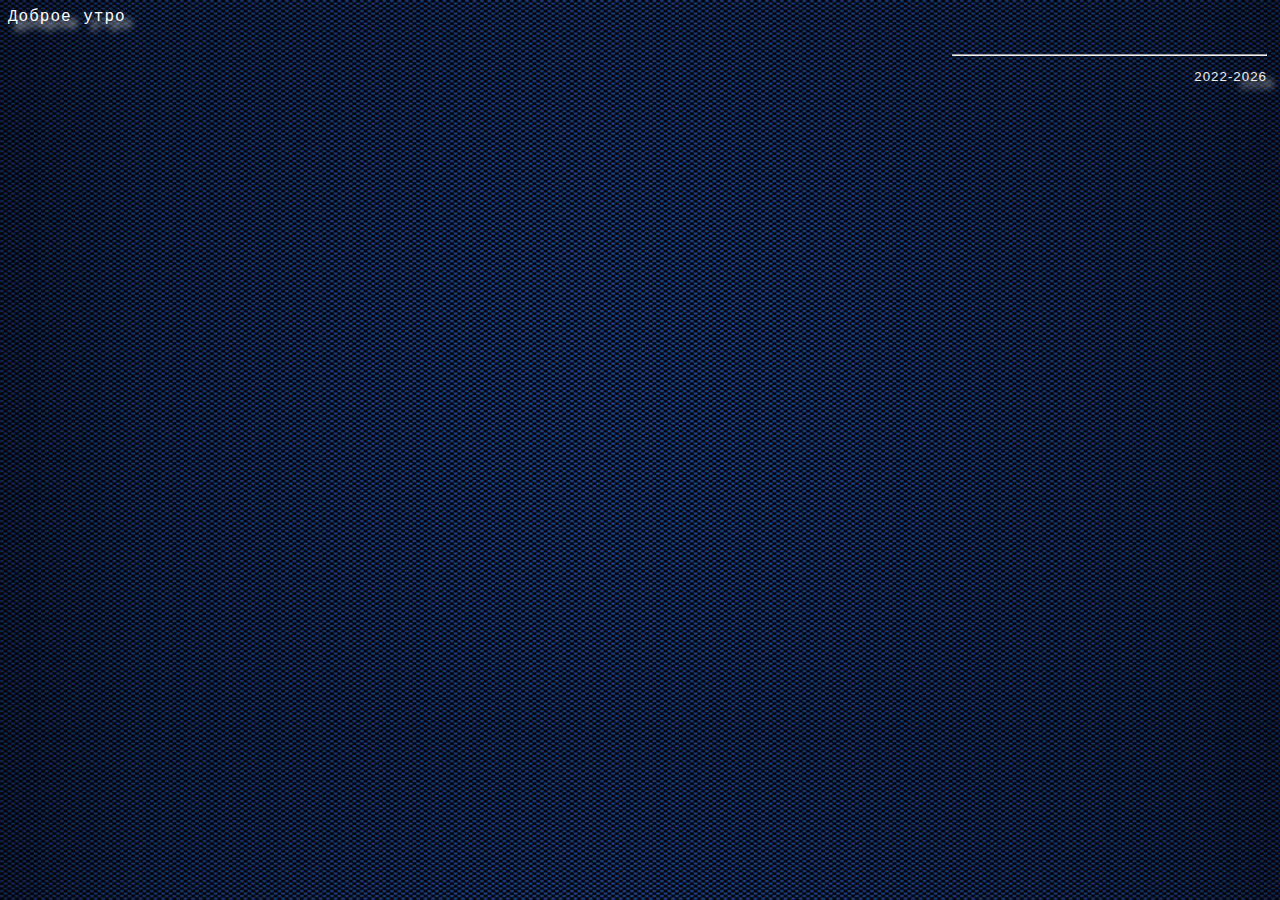
==== commit 6d45a037: "repack005" ====
--- a/index.html
+++ b/index.html
@@ -8,8 +8,10 @@
 <meta name = "author" content = "AlexZwerb" />
 <script src="jquery-3.6.3.min.js"></script>
 <link href="style.css" rel="stylesheet" />
+<title>ТУТ МОЖЕТ БЫТЬ ЧТО-ТО!</title>
 </head>
 <body>
+<div id ="bashka"></div>
 <!-- Yandex.Metrika counter -->
 <script type="text/javascript" >
    (function(m,e,t,r,i,k,a){m[i]=m[i]||function(){(m[i].a=m[i].a||[]).push(arguments)};
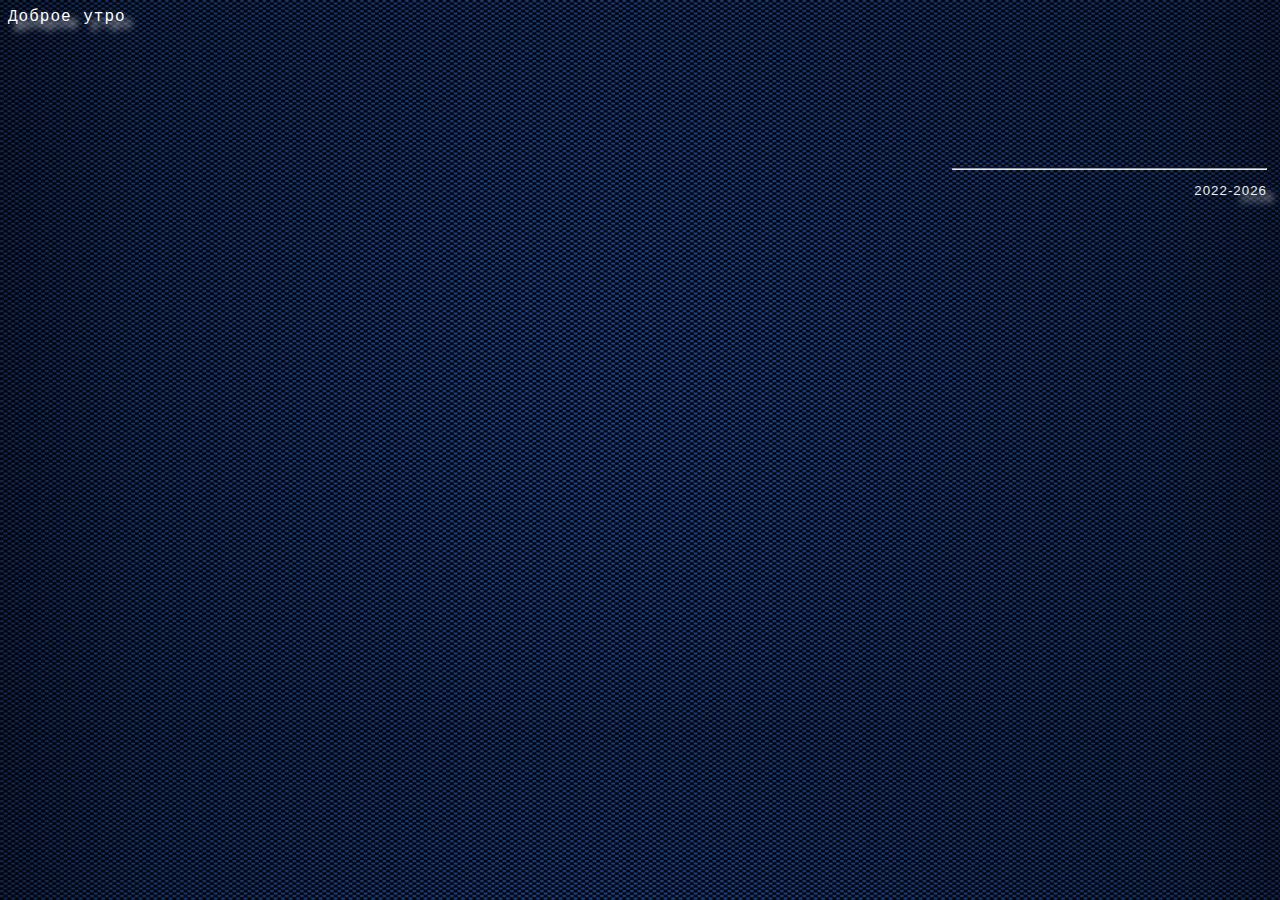
==== commit 831f3879: "repack006" ====
--- a/index.html
+++ b/index.html
@@ -11,7 +11,12 @@
 <title>ТУТ МОЖЕТ БЫТЬ ЧТО-ТО!</title>
 </head>
 <body>
+<header>
 <div id ="bashka"></div>
+</header>
+<main>
+
+</main>
 <!-- Yandex.Metrika counter -->
 <script type="text/javascript" >
    (function(m,e,t,r,i,k,a){m[i]=m[i]||function(){(m[i].a=m[i].a||[]).push(arguments)};
